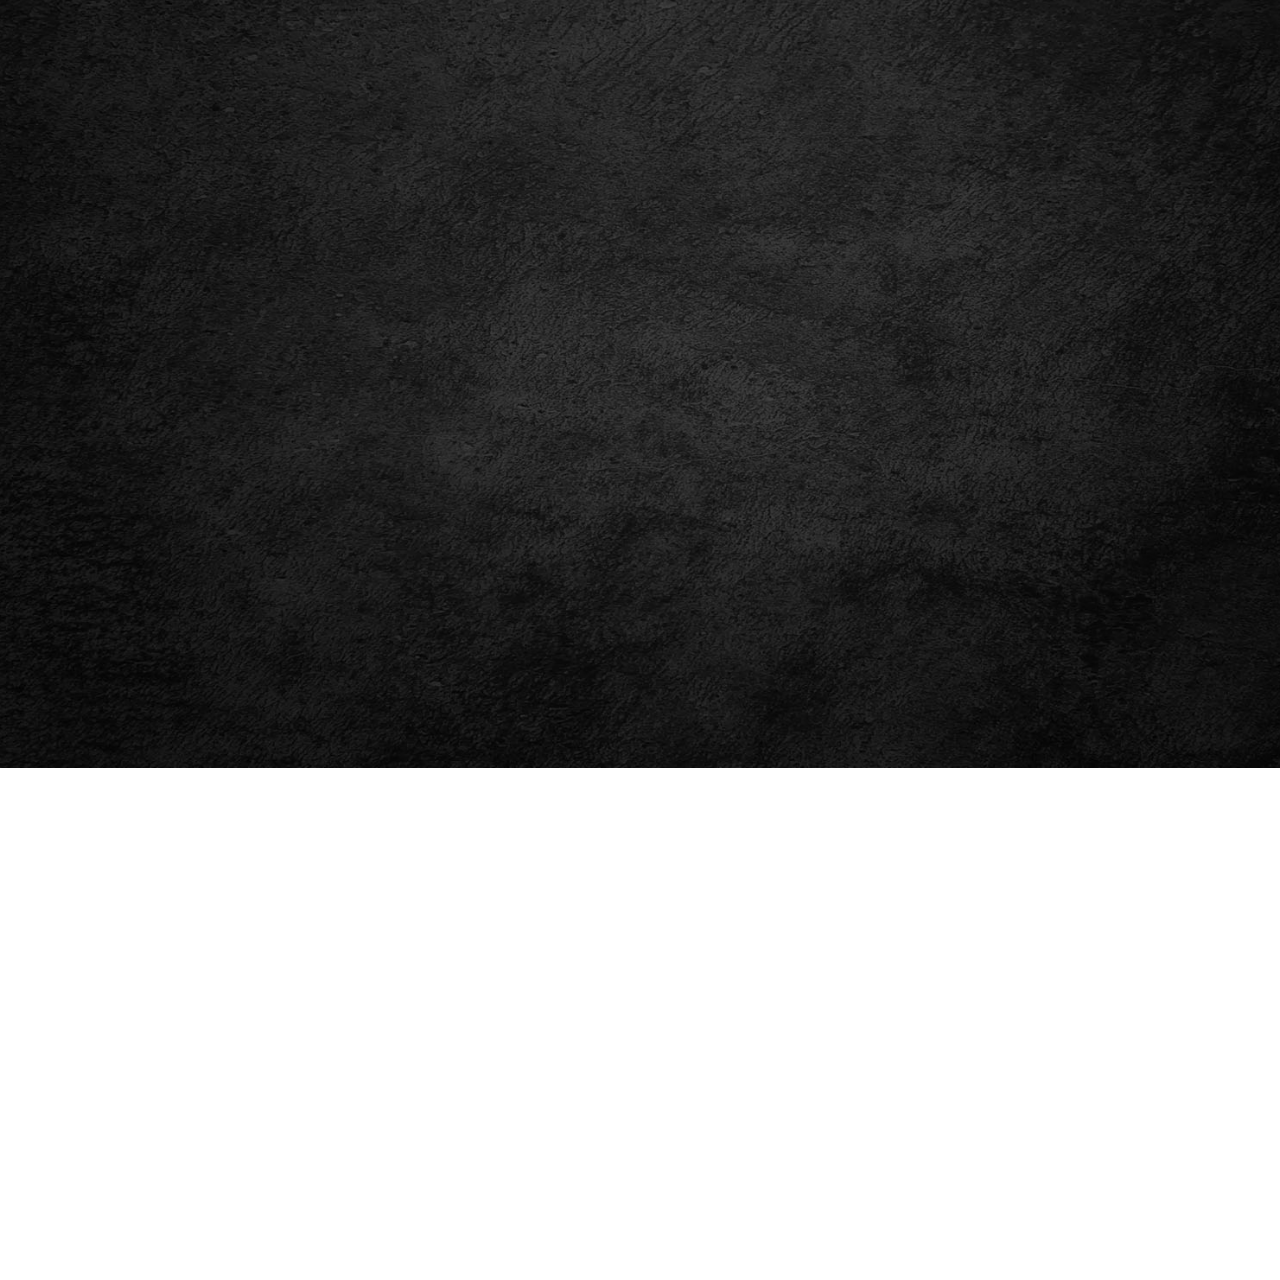
==== index.html @ d7271b4d "create hero secsion" ====
<!DOCTYPE html>
<html lang="en">

<head>
  <meta charset="UTF-8">
  <meta http-equiv="X-UA-Compatible" content="IE=edge">
  <meta name="viewport" content="width=device-width, initial-scale=1.0">
  <title>Responsive 3D Parallax Website</title>
  <script src="https://cdn.tailwindcss.com"></script>
  <!-- <script type="module" src="https://unpkg.com/ionicons@7.1.0/dist/ionicons/ionicons.esm.js"></script>
  <script nomodule src="https://unpkg.com/ionicons@7.1.0/dist/ionicons/ionicons.js"></script> -->
  <link rel="stylesheet" href="https://cdnjs.cloudflare.com/ajax/libs/font-awesome/6.6.0/css/all.min.css" />
  <link rel="stylesheet" href="./assest/css/home-hero-style.css">
</head>

<body>

  <header class="hide">
    <nav>
      <img src="./assest/img/logo.png" alt="Travelo" class="logo">
      <ul class="main-nav">
        <!-- <li>
          <a href="#">Login</a>
        </li>
        <li>
          <a href="#">Sign up</a>
        </li> -->
        <li class="hamburger">
          <a href="#">
            <ion-icon name="menu-outline" class="text-5xl mt-2" onclick="Menu(this)"></ion-icon>
          </a>
        </li>
      </ul>

      <ul id="mainMenuTitle" class="lg:grid lg:grid-cols-4 lg:items-start lg:pl-5 z-[-1] static absolute bg-gray-700 w-full left-0 opacity-0 top-[-400px] left-0 py-0 pl-0 transition-all ease-in-out duration-700 lg:duration-500">
        <!-- <ul class="md:grid md:grid-cols-4 md:items-center z-[-1] md:z-auto md:static absolute bg-gray-700 w-full left-0 md:w-auto md:py-0 py-4 md:pl-0 pl-7 opacity-0 top-[-400px] transition-all ease-in duration-500"> -->
          <li class="mx-4 mt-10 lg:mt-10">
            <div class="flex justify-between">
              <a href="#" class="lg:text-4xl sm:text-4xl text-2xl font-medium text-white uppercase hover:text-[#173c72] duration-500">Digital</a>
              <span class="lg:hidden block text-4xl text-gray-400">
                <ion-icon name="add-outline" onclick="SubMenu(this, 'subMenuTitle1')"></ion-icon>
              </span>
            </div>
            <ul id="subMenuTitle1" class="mt-4 opacity-0 max-h-0 overflow-hidden pl-5 transition-all ease-in-out duration-700 lg:opacity-100 lg:max-h-[1000px] lg:overflow-auto lg:pl-0 text-gray-100">
              <a href=""><li>Social Media Marketing</li></a>
              <a href=""><li>Social Media Optimization</li></a>
              <a href=""><li>Social Media Advertisement</li></a>
              <a href=""><li>Lead Generation</li></a>
              <a href=""><li>Google Ads</li></a>
              <a href=""><li>Graphic Design</li></a>
              <a href=""><li>Search Engine Optimization</li></a>
              <a href=""><li>Digital Strategy</li></a>
              <a href=""><li>Email Marketing</li></a>
              <a href=""><li>Influencer Marketing</li></a>
              <a href=""><li>Tiktok Advertising</li></a>
              <a href=""><li>Content Creation</li></a>
              <a href=""><li>Digital Analysis</li></a>
            </ul>
          </li>
    
          <li class="mx-4 mt-0 lg:mt-10">
            <div class="flex justify-between">
              <a href="#" class="lg:text-4xl sm:text-4xl text-2xl font-medium text-white uppercase hover:text-[#173c72] duration-500">Web</a>
              <span class="lg:hidden block text-4xl text-gray-400">
                <ion-icon name="add-outline" onclick="SubMenu(this, 'subMenuTitle2')"></ion-icon>
              </span>
            </div>
            <ul id="subMenuTitle2" class="mt-4 opacity-0 max-h-0 overflow-hidden pl-5 transition-all ease-in-out duration-700 lg:opacity-100 lg:max-h-[1000px] lg:overflow-auto lg:pl-0 text-gray-100">
              <a href=""><li>Travel And Tourism</li></a>
              <a href=""><li>Corporate</li></a>
              <a href=""><li>Cosmetic & Beauty</li></a>
              <a href=""><li>Salon</li></a>
              <a href=""><li>Sport</li></a>
              <a href=""><li>Agriculture</li></a>
            </ul>
          </li>
    
          <li class="mx-4 mt-0 lg:mt-10">
            <div class="flex justify-between">
              <a href="#" class="lg:text-4xl sm:text-4xl text-2xl font-medium text-white uppercase hover:text-[#173c72] duration-500">Development</a>
              <span class="lg:hidden block text-4xl text-gray-400">
                <ion-icon name="add-outline" onclick="SubMenu(this, 'subMenuTitle3')"></ion-icon>
              </span>
            </div>
            <ul id="subMenuTitle3" class="mt-4 opacity-0 max-h-0 overflow-hidden pl-5 transition-all ease-in-out duration-700 lg:opacity-100 lg:max-h-[1000px] lg:overflow-auto lg:pl-0 text-gray-100">
              <a href=""><li>Web Application</li></a>
              <a href=""><li>Mobile Application</li></a>
            </ul>
          </li>
    
          <li class="mx-4 mt-0 lg:mt-10">
            <div class="flex justify-between">
              <a href="#" class="lg:text-4xl sm:text-4xl text-2xl font-medium text-white uppercase hover:text-[#173c72] duration-500">Studio</a>
              <span class="lg:hidden block text-4xl text-gray-400">
                <ion-icon name="add-outline" onclick="SubMenu(this, 'subMenuTitle4')"></ion-icon>
              </span>
            </div>
            <ul id="subMenuTitle4" class="mt-4 opacity-0 max-h-0 overflow-hidden pl-5 transition-all ease-in-out duration-700 lg:opacity-100 lg:max-h-[1000px] lg:overflow-auto lg:pl-0 text-gray-100">
              <a href=""><li>Videography</li></a>
              <a href=""><li>Photography</li></a>
            </ul>
          </li>
    
          <li class="mx-4 mt-0 lg:mt-10">
            <div class="flex justify-between">
              <a href="#" class="lg:text-4xl sm:text-4xl text-2xl font-medium text-white uppercase hover:text-[#173c72] duration-500">Events</a>
              <span class="lg:hidden block text-4xl text-gray-400">
                <ion-icon name="add-outline" onclick="SubMenu(this, 'subMenuTitle5')"></ion-icon>
              </span>
            </div>
            <ul id="subMenuTitle5" class="mt-4 opacity-0 max-h-0 overflow-hidden pl-5 transition-all ease-in-out duration-700 lg:opacity-100 lg:max-h-[1000px] lg:overflow-auto lg:pl-0 text-gray-100">
              <a href=""><li>Sanchraka Udawa</li></a>
              <a href=""><li>FHA-Maldives</li></a>
              <a href=""><li>Hotel Show Colombo</li></a>
              <a href=""><li>Cafe - Culinary Arts Food Expo</li></a>
              <a href=""><li>Boat Show Colombo</li></a>
              <a href=""><li>Lankapak</li></a>
            </ul>
          </li>
    
          <li class="mx-4 mt-0 lg:mt-10">
            <div class="flex justify-between">
              <a href="#" class="lg:text-4xl sm:text-4xl text-2xl font-medium text-white uppercase hover:text-[#173c72] duration-500">Industries</a>
              <span class="lg:hidden block text-4xl text-gray-400">
                <ion-icon name="add-outline" onclick="SubMenu(this, 'subMenuTitle6')"></ion-icon>
              </span>
            </div>
            <ul id="subMenuTitle6" class="mt-4 opacity-0 max-h-0 overflow-hidden pl-5 transition-all ease-in-out duration-700 lg:opacity-100 lg:max-h-[1000px] lg:overflow-auto lg:pl-0 text-gray-100">
              <a href=""><li>Travel</li></a>
              <a href=""><li>Corporate</li></a>
              <a href=""><li>Cosmetic</li></a>
              <a href=""><li>Salon</li></a>
              <a href=""><li>Sport</li></a>
              <a href=""><li>Agriculture</li></a>
            </ul>
          </li>
        
          <li class="mx-4 mt-0 lg:mt-10">
            <div class="flex justify-between">
              <a href="#" class="lg:text-4xl sm:text-4xl text-2xl font-medium text-white uppercase hover:text-[#173c72] duration-500">About Us</a>
              <!-- <span class="lg:hidden block text-4xl text-gray-400">
                <ion-icon name="add-outline" onclick="SubMenu(this, 'subMenuTitle7')"></ion-icon>
              </span> -->
            </div>
            <ul id="subMenuTitle7" class="mt-4 opacity-0 max-h-0 overflow-hidden pl-5 transition-all ease-in-out duration-700 lg:opacity-100 lg:max-h-[1000px] lg:overflow-auto lg:pl-0 text-gray-100">
              <!-- <li>SMM</li>
              <li>SMO</li>
              <li>LG</li>
              <li>GD</li>
              <li>SEO</li>
              <li>SMM</li>
              <li>SMO</li>
              <li>LG</li>
              <li>GD</li>
              <li>SEO</li>
              <li>SMM</li>
              <li>SMO</li>
              <li>LG</li>
              <li>GD</li>
              <li>SEO</li> -->
            </ul>
          </li>
    
          <li class="mx-4 mt-0 lg:mt-10">
            <div class="flex justify-between">
              <a href="#" class="lg:text-4xl sm:text-4xl text-2xl font-medium text-white uppercase hover:text-[#173c72] duration-500">Blog</a>
              <span class="lg:hidden block text-4xl text-gray-400">
                <ion-icon name="add-outline" onclick="SubMenu(this, 'subMenuTitle8')"></ion-icon>
              </span>
            </div>
            <ul id="subMenuTitle8" class="mt-4 opacity-0 max-h-0 overflow-hidden pl-5 transition-all ease-in-out duration-700 lg:opacity-100 lg:max-h-[1000px] lg:overflow-auto lg:pl-0 text-gray-100">
              <a href=""><li>Lorem ipsum dolor sit, amet consectetur adipisicing elit</li></a>
              <a href=""><li>Lorem ipsum dolor sit, amet consectetur adipisicing elit</li></a>
              <a href=""><li>Lorem ipsum dolor sit, amet consectetur adipisicing elit</li></a>
              <a href=""><li>Lorem ipsum dolor sit, amet consectetur adipisicing elit</li></a>
              <a href=""><li>Lorem ipsum dolor sit, amet consectetur adipisicing elit</li></a>
            </ul>
          </li>
    
          <li class="mx-4 mt-0 lg:mt-10">
            <div class="flex justify-between">
              <a href="#" class="lg:text-4xl sm:text-4xl text-2xl font-medium text-white uppercase hover:text-[#173c72] duration-500">Contact</a>
              <!-- <span class="lg:hidden block text-4xl text-gray-400">
                <ion-icon name="add-outline" onclick="SubMenu(this, 'subMenuTitle9')"></ion-icon>
              </span> -->
            </div>
            <ul id="subMenuTitle9" class="mt-4 opacity-0 max-h-0 overflow-hidden pl-5 transition-all ease-in-out duration-700 lg:opacity-100 lg:max-h-[1000px] lg:overflow-auto lg:pl-0 text-gray-100">
              <!-- <li>SMM</li>
              <li>SMO</li>
              <li>LG</li>
              <li>GD</li>
              <li>SEO</li>
              <li>SMM</li>
              <li>SMO</li>
              <li>LG</li>
              <li>GD</li>
              <li>SEO</li>
              <li>SMM</li>
              <li>SMO</li>
              <li>LG</li>
              <li>GD</li>
              <li>SEO</li> -->
            </ul>
          </li>
    
          <li class="mx-4 mt-0 lg:mt-10">
            <div class="flex justify-between">
              <a href="#" class="lg:text-4xl sm:text-4xl text-2xl font-medium uppercase text-white hover:text-[#173c72] duration-500">Careers</a>
              <!-- <span class="lg:hidden block text-4xl text-gray-400">
                <ion-icon name="add-outline" onclick="SubMenu(this, 'subMenuTitle10')"></ion-icon>
              </span> -->
            </div>
            <ul id="subMenuTitle10" class="mt-4 opacity-0 max-h-0 overflow-hidden pl-5 transition-all ease-in-out duration-700 lg:opacity-100 lg:max-h-[1000px] lg:overflow-auto lg:pl-0 text-gray-100">
              <!-- <li>SMM</li>
              <li>SMO</li>
              <li>LG</li>
              <li>GD</li>
              <li>SEO</li>
              <li>SMM</li>
              <li>SMO</li>
              <li>LG</li>
              <li>GD</li>
              <li>SEO</li>
              <li>SMM</li>
              <li>SMO</li>
              <li>LG</li>
              <li>GD</li>
              <li>SEO</li> -->
            </ul>
          </li>
    
        </ul>
    </nav>
  </header>

  <main>
    <div class="vignette hide"></div>
    <img src="./assest/img/home-hero/backgroung.jpg" alt="" data-speedx="0.3" data-speedy="0.38" data-speedz="0" data-rotation="0" data-distance="-200" class="parallax bg-img">
    <img src="./assest/img/home-hero//fog_7.png" alt="" data-speedx="0.27" data-speedy="0.32" data-speedz="0" data-rotation="0" data-distance="850" class="parallax fog-7">
    <img src="./assest/img/home-hero//mountain_10.png" alt="" data-speedx="0.195" data-speedy="0.305" data-speedz="0" data-rotation="0" data-distance="1100" class="parallax mountain-10">
    <img src="./assest/img/home-hero//fog_6.png" alt="" data-speedx="0.25" data-speedy="0.28" data-speedz="0" data-rotation="0" data-distance="1400" class="parallax fog-6">
    <img src="./assest/img/home-hero//mountain_9.png" alt="" data-speedx="0.125" data-speedy="0.155" data-speedz="0.15" data-rotation="0.2" data-distance="1700" class="parallax mountain-9">
    <img src="./assest/img/home-hero//mountain_8.png" alt="" data-speedx="0.1" data-speedy="0.11" data-speedz="0" data-rotation="0.2" data-distance="1800"  class="parallax mountain-8">
    <img src="./assest/img/home-hero//fog_5.png" alt="" data-speedx="0.16" data-speedy="0.105" data-speedz="0" data-rotation="0" data-distance="1900"  class="parallax fog-5">
    <img src="./assest/img/home-hero//mountain_7.png" alt="" data-speedx="0.1" data-speedy="0.1" data-speedz="0" data-rotation="0.09"
    data-distance="2000"  class="parallax mountain-7">
    <div class="text parallax" data-speedx="0.07" data-speedy="0.07" data-speedz="0" data-rotation="0.11" >
      <h2>Sri Lanka</h2>
      <h1><span class="multiText"></span></h1>
    </div>
    <img src="img/mountain_6.png" alt="" data-speedx="0.09" data-speedy="0.08" data-speedz="0.5" data-rotation="0.09"
    data-distance="2300"  class="parallax mountain-6">
    <!-- <img src="img/mountain_6.png" alt="" data-speedx="0.0.065" data-speedy="0.05" data-speedz="0.5" data-rotation="0.12" data-distance="2300"  class="parallax mountain-6"> -->
    <img src="./assest/img/home-hero/fog_4.png" alt="" data-speedx="0.135" data-speedy="0.04" data-speedz="0" data-rotation="0" data-distance="2400" class="parallax fog-4">
    <img src="./assest/img/home-hero/mountain_5.png" alt="" data-speedx="0.08" data-speedy="0.03" data-speedz="0.13" data-rotation="0.1" data-distance="2550" class="parallax mountain-5">
    <img src="./assest/img/home-hero/fog_3.png" alt="" data-speedx="0.11" data-speedy="0.018" data-speedz="0" data-rotation="0" data-distance="2800" class="parallax fog-3">
    <img src="./assest/img/home-hero/mountain_4.png" alt="" data-speedx="0.059" data-speedy="0.024" data-speedz="0.35" data-rotation="0.14" data-distance="3200" class="parallax mountain-4">
    <img src="./assest/img/home-hero/mountain_3.png" alt="" data-speedx="0.04" data-speedy="0.018" data-speedz="0.32" data-rotation="0.05" data-distance="3400" class="parallax mountain-3">
    <img src="./assest/img/home-hero/fog_2.png" alt="" data-speedx="0.15" data-speedy="0.0115" data-speedz="0" data-rotation="0" data-distance="3600" class="parallax fog-2">
    <img src="./assest/img/home-hero/mountain_2.png" alt="" data-speedx="0.0235" data-speedy="0.013" data-speedz="0.42" data-rotation="0.15" data-distance="3800" class="parallax mountain-2">
    <img src="./assest/img/home-hero/mountain_1.png" alt="" data-speedx="0.027" data-speedy="0.018" data-speedz="0.53" data-rotation="0.2" data-distance="4000" class="parallax mountain-1">
    <img src="./assest/img/home-hero/sun_rays.png" alt="" class="sun-rays hide">
    <img src="./assest/img/home-hero/black_shadow.png" alt="" class="black-shadow hide">
    <img src="./assest/img/home-hero/fog_1.png" alt="" data-speedx="0.12" data-speedy="0.01" data-speedz="0" data-rotation="0" data-distance="4200" class="parallax fog-1">
    <!-- <img src="img/fog_1.png" alt="" data-speedx="0.12" data-speedy="0.01" data-rotation="0" data-distance="4200" class="parallax fog-1"> -->
  </main>


  <!-- <script src="https://cdn.jsdelivr.net/npm/gsap@3.12.5/dist/gsap.min.js"></script> -->
  <script src="./assest/js/gsap.min.js"></script>
  <script src="./assest/js/homeHero.js" defer></script>
  <script src="https://unpkg.com/typed.js@2.1.0/dist/typed.umd.js"></script>
</body>

</html>
---- assest/css/home-hero-style.css ----
@import url("https://fonts.googleapis.com/css2?family=Poppins:wght@100;300;400;800&display=swap");

*,
*::before,
*::after {
    padding: 0;
    margin: 0;
    box-sizing: border-box;
}

body {
    font-family: "Poppins", sans-serif;
    /* background-color: #333; */
}

::selection {
    background-color: #0b372dbb;
}

.logo {
    width: 200px;
}

header {
    position: absolute;
    z-index: 9999;
    width: 100%;
    padding: 0.9rem 0;
    top: 0;
    left: 0;
    border-bottom: 1px solid rgba(255, 255, 255, 0.1);
}

header nav {
    max-width: 1400px;
    margin: 0 auto;
    padding: 0 2rem;
    display: flex;
    justify-content: space-between;
    align-items: center;
}

header .main-nav {
    display: flex;
    list-style: none;
    align-items: center;
}

header .main-nav a {
    text-decoration: none;
    color: #fff;
    padding: 0 1.5rem;
    text-transform: uppercase;
    font-weight: 300;
    font-size: 0.83rem;
}

.hamburger a {
    font-size: 1.05rem;
    padding: 0 3rem;
}

/* .hamburger {
    padding-left: 1.5rem;
}

.hamburger a {
    padding: 0;
    width: 37px;
    height: 37px;
    display: flex;
    border-radius: 50%;
    background-color: rgba(115, 115, 115, 0);
    backdrop-filter: blur(10px);
    -webkit-backdrop-filter: blur(10px);
    justify-content: center;
    align-items: center;
} */

/* .hamburger .bar {
    position: relative;
    width: 52%;
    height: 1.3px;
    background-color: #fff;
    border-radius: 2px;
}

.hamburger .bar::before,
.hamburger .bar::after {
    content: "";
    position: absolute;
    left: 50%;
    transform: translateX(-50%);
    width: 60%;
    height: 100%;
    background-color: inherit;
    border-radius: 2px;
}

.hamburger .bar::before {
    top: -4.5px;
}

.hamburger .bar::after {
    top: 4.5px;
} */

main {
    /* background-color: #353; */
    position: relative;
    height: 100vh;
    /* width: 100vw; */
    overflow: hidden;
}

.parallax {
    pointer-events: none;
    transition: cubic-bezier(.2,.49,.32,.99);
}

.bg-img {
    position: absolute;
    width: 194.44%;
    top: 1.86%;
    left: 50.69%;
    z-index: 1;
    max-width: none;
}

.fog-7 {
    position: absolute;
    width: 15%;
    top: 37.7%;
    left: 90.8%;
    z-index: 2;
}

.mountain-10 {
    position: absolute;
    z-index: 3;
    top: 40.58%;
    width: 15%;
    left: 80.84%;
}

.fog-2 {
    position: absolute;
    z-index: 4;
    top: 35.73%;
    left: 0.5%;
    width: 15%;
}

.mountain-9 {
    position: absolute;
    z-index: 5;
    top: 35.69%;
    width: 15%;
    left: 18.26%;
}

.mountain-8 {
    position: absolute;
    z-index: 6;
    top: 51.85%;
    width: 15%;
    left: 26%;
}

.fog-3 {
    position: absolute;
    z-index: 7;
    top: 91.11%;
    left: 52%;
    width: 15%;
}

.mountain-7 {
    position: absolute;
    z-index: 16;
    top: 81.58%;
    left: 38%;
    width: 15%;
}

.text {
    position: absolute;
    z-index: 9;
    top: 38.9%;
    left: 50%;
    text-align: center;
    text-transform: uppercase;
    pointer-events: auto;
    color: #fff;
}

.text h2 {
    font-weight: 100;
    font-size: 4.5rem;
    line-height: 0.88;
}

.text h1 {
    font-weight: 700;
    font-size: 6rem;
    line-height: 0.88;
}

.mountain-6 {
    position: absolute;
    z-index: 10;
    top: 85.68%;
    width: 15%;
    left: 92.14%;
}

.fog-4 {
    position: absolute;
    z-index: 11;
    top: 60.68%;
    left: 0.6%;
    width: 15%;
}

.mountain-5 {
    position: absolute;
    z-index: 12;
    top: 83.21%;
    width: 15%;
    left: 69%;
}

.fog-5 {
    position: absolute;
    z-index: 13;
    top: 50.4%;
    left: 8%;
    width: 15%;
}

.mountain-4 {
    position: absolute;
    z-index: 14;
    top: 77.28%;
    width: 15%;
    left: 23.5%;
}

.mountain-3 {
    position: absolute;
    z-index: 15;
    top: 66.42%;
    left: 90%;
    width: 15%;
}

.fog-6 {
    position: absolute;
    z-index: 8;
    width: 15%;
    top: 29.54%;
    left: 71.18%;
}

.mountain-2 {
    position: absolute;
    z-index: 17;
    top: 73.21%;
    left: 78.6%;
    width: 15%;
}

.mountain-1 {
    position: absolute;
    z-index: 18;
    top: 80.3%;
    left: 8.26%;
    width: 15%;
}

.sun-rays {
    position: absolute;
    z-index: 19;
    top: 0;
    right: 0;
    width: 41.32%;
    pointer-events: none;
}

.black-shadow {
    position: absolute;
    z-index: 20;
    bottom: 0;
    right: 0;
    width: 100%;
    pointer-events: none;
}

.fog-1 {
    position: absolute;
    z-index: 21;
    top: 29.26%;
    left: 100%;
    width: 15%;
}

.vignette {
    position: absolute;
    z-index: 100;
    width: 100%;
    height: 100%;
    top: 0;
    left: 0;
    background: radial-gradient(ellipse at center,
            rgba(0, 0, 0, 0) 65% rgba(0, 0, 0, 0.7));
    pointer-events: none;
}

@media (max-width: 1100px) {
    .text h1 {
        font-size: 5.8rem;
    }

    .text h2 {
        font-size: 4.7rem;
    }
}

@media (max-width: 725px) {
    .text h1 {
        font-size: 5rem;
        line-height: 1.1;
    }

    .text h2 {
        font-size: 4.1rem;
        line-height: 1.1;
    }

    header nav {
        padding: 0 1rem;
    }

    .logo {
        width: 200px;
    }

    header ul a {
        font-size: 0.73rem;
        padding: 0 0.9rem;
    }

    .search a {
        font-size: 0.85rem;
        padding: 0 1.8rem;
    }

    .hamburger {
        padding-left: 0.9rem;
    }

    .hamburger a {
        height: 30px;
        width: 30px;
    }

    .bg-img {
        width: initial;
        height: 311.104%;
    }

    .fog-7 {
        width: 15%;
        /* height: 211.104%; */
    }
    
    .mountain-10 {
        width: 15%;
        top: 65.54%;
        left: 61.18%;
        /* height: 96.66%; */
    }
    
    .fog-2 {
        width: 15%;
        top: 30.26%;
        left: 12%;
        /* height: 203.68%; */
    }
    
    .mountain-9 {
        width: 15%;
        top: 85.68%;
        left: 38.6%;
        /* height: 51.44%; */
    }
    
    .mountain-8 {
        width: 15%;
        top: 60.68%;
        left: 30.6%;
        /* height: 87.33%; */
    }
    
    .fog-3 {
        width: 15%;
        /* height: 49.9%; */
    }
    
    .mountain-7 {
        width: 15%;
        top: 75.68%;
        left: 50.6%;
        /* height: 57.22%; */
    }
    
    
    .mountain-6 {
        width: 15%;
        /* height: 42.61%; */
    }
    
    .fog-4 {
        width: 15%;
        top: 70.68%;
        left: 8.6%;
        /* height: 60.34%; */
    }
    
    .mountain-5 {
        width: 15%;
        /* height: 64.78%; */
    }
    
    .fog-5 {
        width: 15%;
        top: 55.68%;
        left: 8.6%;
        /* height: 159.44%; */
    }
    
    .mountain-4 {
        width: 15%;
        /* height: 81.94%; */
    }
    
    .mountain-3 {
        width: 15%;
        /* height: 46.56%; */
    }
    
    .fog-6 {
        width: 15%;
        top: 55.54%;
        left: 71.18%;
        /* height: 157.55%; */
    }
    
    .mountain-2 {
        width: 15%;
        top: 73.21%;
        left: 78.6%;
    }
    
    .mountain-1 {
        width: 15%;
        top: 90.3%;
        left: 8.26%;
        /* height: 59.44%; */
    }
    
    /* .sun-rays {
        position: absolute;
        z-index: 19;
        top: 0;
        right: 0;
        width: 41.32%;
        pointer-events: none;
    }
    
    .black-shadow {
        position: absolute;
        z-index: 20;
        bottom: 0;
        right: 0;
        width: 100%;
        pointer-events: none;
    } */
    
    .fog-1 {
        width: 15%;
        top: 29.26%;
        left: 85%;
        /* height: 178.88%; */
    }
}

@media (max-width: 520px) {
    .text h1 {
        font-size: 3.3rem;
    }

    .text h2 {
        font-size: 2.6rem;
    }
}
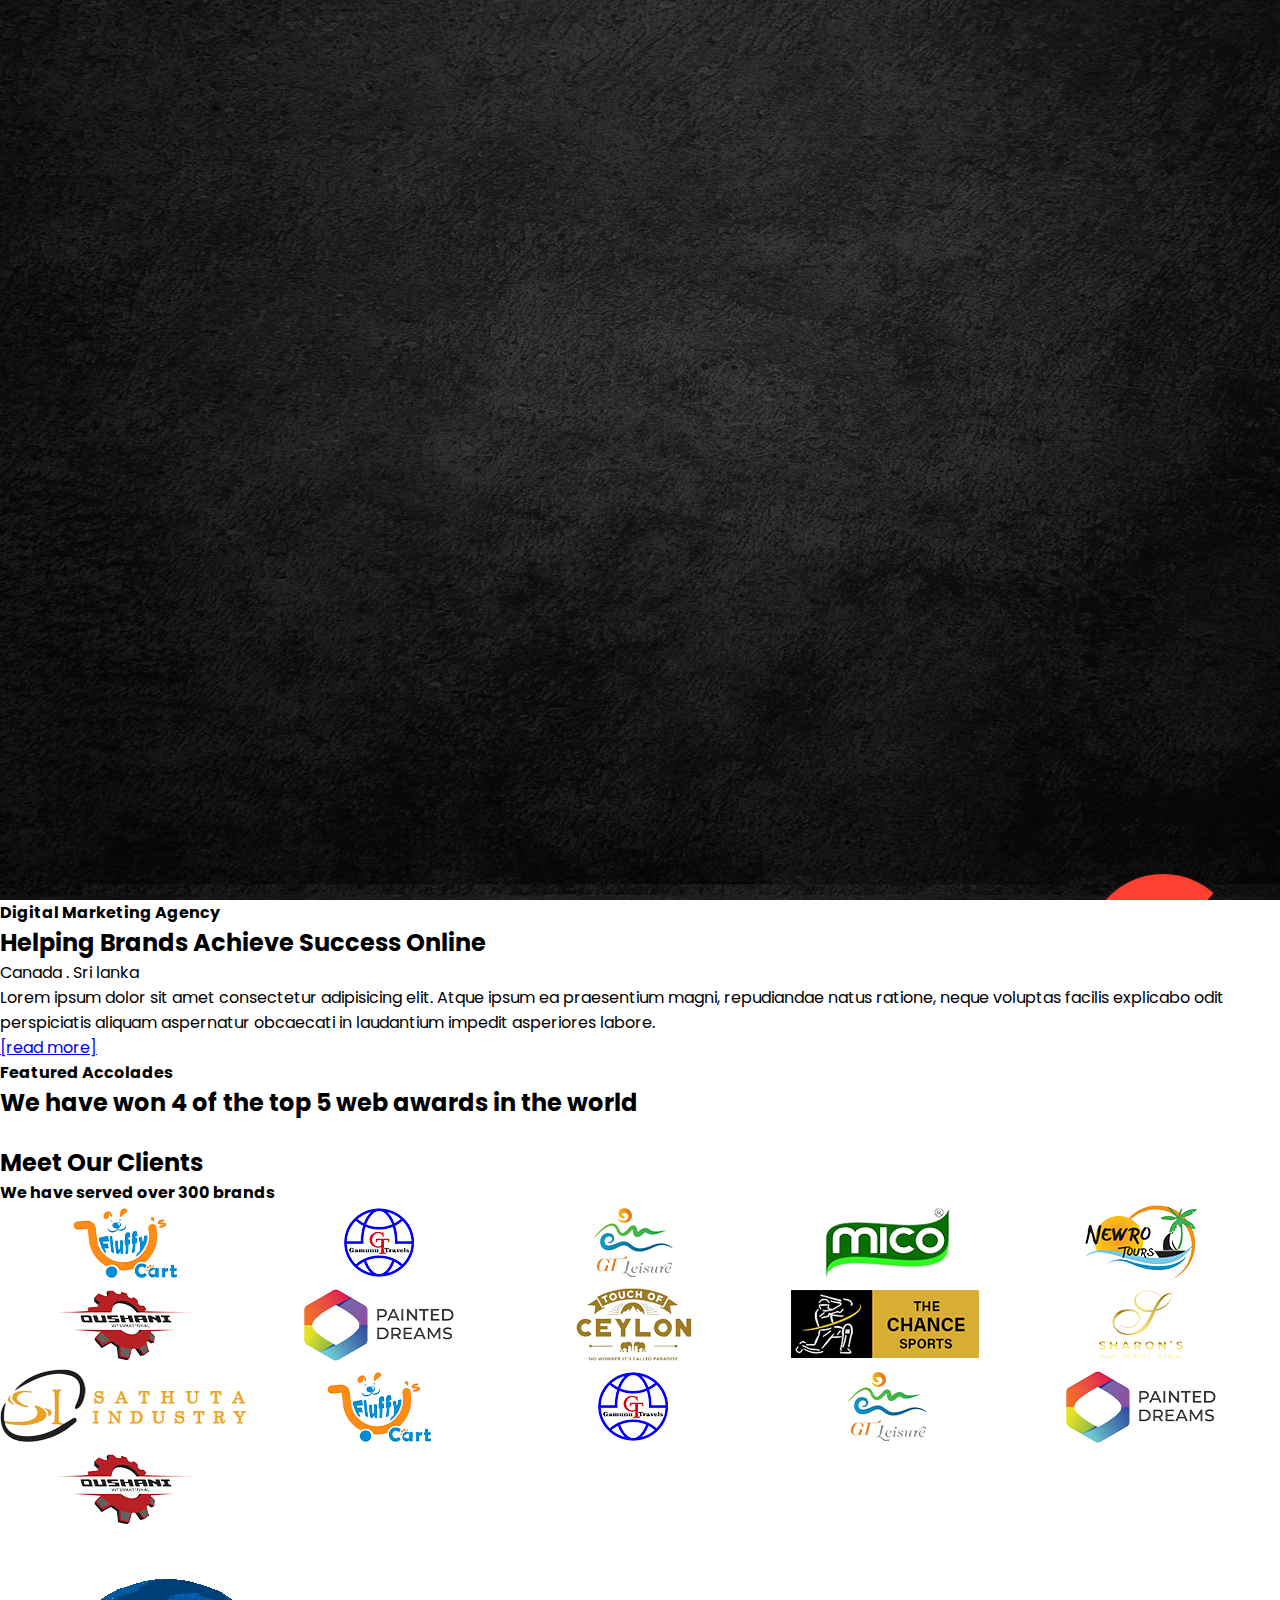
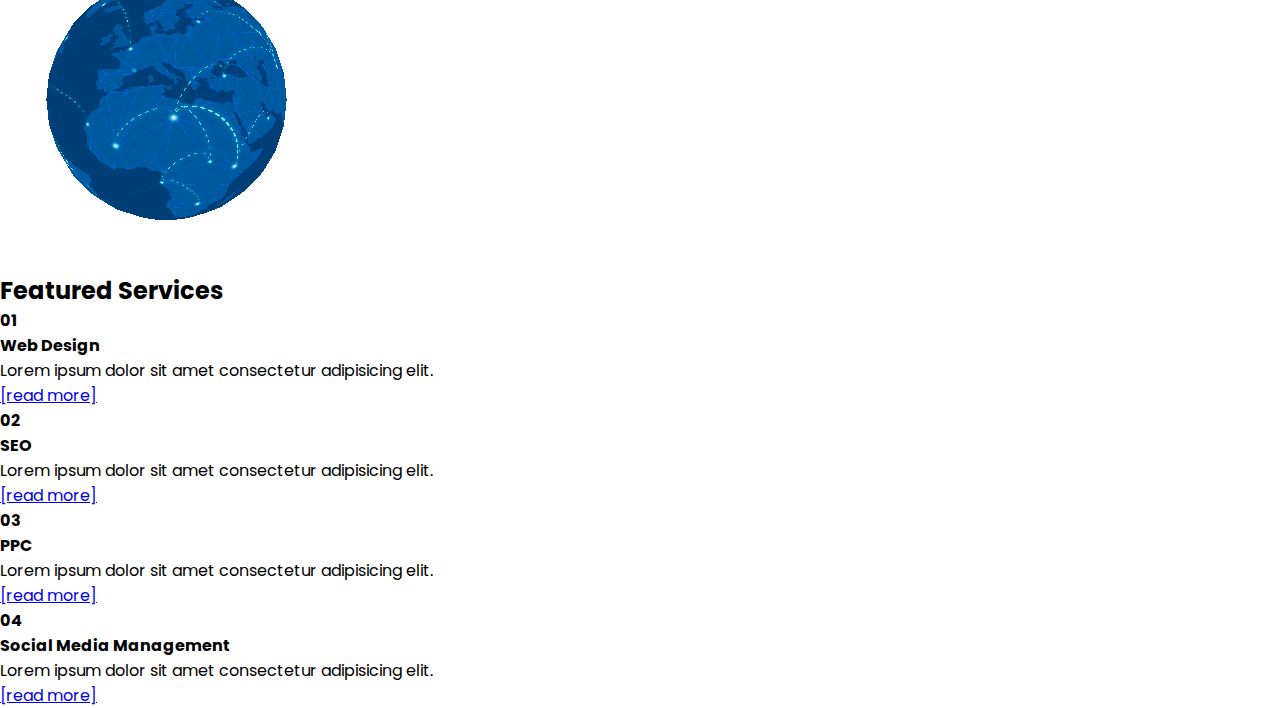
==== commit a6a8b61b: "update" ====
--- a/index.html
+++ b/index.html
@@ -5,11 +5,12 @@
   <meta charset="UTF-8">
   <meta http-equiv="X-UA-Compatible" content="IE=edge">
   <meta name="viewport" content="width=device-width, initial-scale=1.0">
-  <title>Responsive 3D Parallax Website</title>
+  <title>AI TECHNOLOGIES</title>
+  <link rel="shortcut icon" href="./assest/img/favicon.png" type="image/x-icon">
   <script src="https://cdn.tailwindcss.com"></script>
-  <!-- <script type="module" src="https://unpkg.com/ionicons@7.1.0/dist/ionicons/ionicons.esm.js"></script>
-  <script nomodule src="https://unpkg.com/ionicons@7.1.0/dist/ionicons/ionicons.js"></script> -->
-  <link rel="stylesheet" href="https://cdnjs.cloudflare.com/ajax/libs/font-awesome/6.6.0/css/all.min.css" />
+  <script type="module" src="https://unpkg.com/ionicons@7.1.0/dist/ionicons/ionicons.esm.js"></script>
+  <script nomodule src="https://unpkg.com/ionicons@7.1.0/dist/ionicons/ionicons.js"></script>
+  <!-- <link rel="stylesheet" href="https://cdnjs.cloudflare.com/ajax/libs/font-awesome/6.6.0/css/all.min.css" /> -->
   <link rel="stylesheet" href="./assest/css/home-hero-style.css">
 </head>
 
@@ -32,118 +33,204 @@
         </li>
       </ul>
 
-      <ul id="mainMenuTitle" class="lg:grid lg:grid-cols-4 lg:items-start lg:pl-5 z-[-1] static absolute bg-gray-700 w-full left-0 opacity-0 top-[-400px] left-0 py-0 pl-0 transition-all ease-in-out duration-700 lg:duration-500">
+      <ul id="mainMenuTitle"
+        class="lg:grid lg:grid-cols-4 lg:items-start lg:pl-5 z-[-1] static absolute bg-gray-700 w-full left-0 opacity-0 top-[-400px] left-0 py-0 pl-0 transition-all ease-in-out duration-700 lg:duration-500">
         <!-- <ul class="md:grid md:grid-cols-4 md:items-center z-[-1] md:z-auto md:static absolute bg-gray-700 w-full left-0 md:w-auto md:py-0 py-4 md:pl-0 pl-7 opacity-0 top-[-400px] transition-all ease-in duration-500"> -->
-          <li class="mx-4 mt-10 lg:mt-10">
-            <div class="flex justify-between">
-              <a href="#" class="lg:text-4xl sm:text-4xl text-2xl font-medium text-white uppercase hover:text-[#173c72] duration-500">Digital</a>
-              <span class="lg:hidden block text-4xl text-gray-400">
-                <ion-icon name="add-outline" onclick="SubMenu(this, 'subMenuTitle1')"></ion-icon>
-              </span>
-            </div>
-            <ul id="subMenuTitle1" class="mt-4 opacity-0 max-h-0 overflow-hidden pl-5 transition-all ease-in-out duration-700 lg:opacity-100 lg:max-h-[1000px] lg:overflow-auto lg:pl-0 text-gray-100">
-              <a href=""><li>Social Media Marketing</li></a>
-              <a href=""><li>Social Media Optimization</li></a>
-              <a href=""><li>Social Media Advertisement</li></a>
-              <a href=""><li>Lead Generation</li></a>
-              <a href=""><li>Google Ads</li></a>
-              <a href=""><li>Graphic Design</li></a>
-              <a href=""><li>Search Engine Optimization</li></a>
-              <a href=""><li>Digital Strategy</li></a>
-              <a href=""><li>Email Marketing</li></a>
-              <a href=""><li>Influencer Marketing</li></a>
-              <a href=""><li>Tiktok Advertising</li></a>
-              <a href=""><li>Content Creation</li></a>
-              <a href=""><li>Digital Analysis</li></a>
-            </ul>
-          </li>
-    
-          <li class="mx-4 mt-0 lg:mt-10">
-            <div class="flex justify-between">
-              <a href="#" class="lg:text-4xl sm:text-4xl text-2xl font-medium text-white uppercase hover:text-[#173c72] duration-500">Web</a>
-              <span class="lg:hidden block text-4xl text-gray-400">
-                <ion-icon name="add-outline" onclick="SubMenu(this, 'subMenuTitle2')"></ion-icon>
-              </span>
-            </div>
-            <ul id="subMenuTitle2" class="mt-4 opacity-0 max-h-0 overflow-hidden pl-5 transition-all ease-in-out duration-700 lg:opacity-100 lg:max-h-[1000px] lg:overflow-auto lg:pl-0 text-gray-100">
-              <a href=""><li>Travel And Tourism</li></a>
-              <a href=""><li>Corporate</li></a>
-              <a href=""><li>Cosmetic & Beauty</li></a>
-              <a href=""><li>Salon</li></a>
-              <a href=""><li>Sport</li></a>
-              <a href=""><li>Agriculture</li></a>
-            </ul>
-          </li>
-    
-          <li class="mx-4 mt-0 lg:mt-10">
-            <div class="flex justify-between">
-              <a href="#" class="lg:text-4xl sm:text-4xl text-2xl font-medium text-white uppercase hover:text-[#173c72] duration-500">Development</a>
-              <span class="lg:hidden block text-4xl text-gray-400">
-                <ion-icon name="add-outline" onclick="SubMenu(this, 'subMenuTitle3')"></ion-icon>
-              </span>
-            </div>
-            <ul id="subMenuTitle3" class="mt-4 opacity-0 max-h-0 overflow-hidden pl-5 transition-all ease-in-out duration-700 lg:opacity-100 lg:max-h-[1000px] lg:overflow-auto lg:pl-0 text-gray-100">
-              <a href=""><li>Web Application</li></a>
-              <a href=""><li>Mobile Application</li></a>
-            </ul>
-          </li>
-    
-          <li class="mx-4 mt-0 lg:mt-10">
-            <div class="flex justify-between">
-              <a href="#" class="lg:text-4xl sm:text-4xl text-2xl font-medium text-white uppercase hover:text-[#173c72] duration-500">Studio</a>
-              <span class="lg:hidden block text-4xl text-gray-400">
-                <ion-icon name="add-outline" onclick="SubMenu(this, 'subMenuTitle4')"></ion-icon>
-              </span>
-            </div>
-            <ul id="subMenuTitle4" class="mt-4 opacity-0 max-h-0 overflow-hidden pl-5 transition-all ease-in-out duration-700 lg:opacity-100 lg:max-h-[1000px] lg:overflow-auto lg:pl-0 text-gray-100">
-              <a href=""><li>Videography</li></a>
-              <a href=""><li>Photography</li></a>
-            </ul>
-          </li>
-    
-          <li class="mx-4 mt-0 lg:mt-10">
-            <div class="flex justify-between">
-              <a href="#" class="lg:text-4xl sm:text-4xl text-2xl font-medium text-white uppercase hover:text-[#173c72] duration-500">Events</a>
-              <span class="lg:hidden block text-4xl text-gray-400">
-                <ion-icon name="add-outline" onclick="SubMenu(this, 'subMenuTitle5')"></ion-icon>
-              </span>
-            </div>
-            <ul id="subMenuTitle5" class="mt-4 opacity-0 max-h-0 overflow-hidden pl-5 transition-all ease-in-out duration-700 lg:opacity-100 lg:max-h-[1000px] lg:overflow-auto lg:pl-0 text-gray-100">
-              <a href=""><li>Sanchraka Udawa</li></a>
-              <a href=""><li>FHA-Maldives</li></a>
-              <a href=""><li>Hotel Show Colombo</li></a>
-              <a href=""><li>Cafe - Culinary Arts Food Expo</li></a>
-              <a href=""><li>Boat Show Colombo</li></a>
-              <a href=""><li>Lankapak</li></a>
-            </ul>
-          </li>
-    
-          <li class="mx-4 mt-0 lg:mt-10">
-            <div class="flex justify-between">
-              <a href="#" class="lg:text-4xl sm:text-4xl text-2xl font-medium text-white uppercase hover:text-[#173c72] duration-500">Industries</a>
-              <span class="lg:hidden block text-4xl text-gray-400">
-                <ion-icon name="add-outline" onclick="SubMenu(this, 'subMenuTitle6')"></ion-icon>
-              </span>
-            </div>
-            <ul id="subMenuTitle6" class="mt-4 opacity-0 max-h-0 overflow-hidden pl-5 transition-all ease-in-out duration-700 lg:opacity-100 lg:max-h-[1000px] lg:overflow-auto lg:pl-0 text-gray-100">
-              <a href=""><li>Travel</li></a>
-              <a href=""><li>Corporate</li></a>
-              <a href=""><li>Cosmetic</li></a>
-              <a href=""><li>Salon</li></a>
-              <a href=""><li>Sport</li></a>
-              <a href=""><li>Agriculture</li></a>
-            </ul>
-          </li>
-        
-          <li class="mx-4 mt-0 lg:mt-10">
-            <div class="flex justify-between">
-              <a href="#" class="lg:text-4xl sm:text-4xl text-2xl font-medium text-white uppercase hover:text-[#173c72] duration-500">About Us</a>
-              <!-- <span class="lg:hidden block text-4xl text-gray-400">
+        <li class="mx-4 mt-10 lg:mt-10">
+          <div class="flex justify-between">
+            <a href="#"
+              class="lg:text-4xl sm:text-4xl text-2xl font-medium text-white uppercase hover:text-[#173c72] duration-500">Digital</a>
+            <span class="lg:hidden block text-4xl text-gray-400">
+              <ion-icon name="add-outline" onclick="SubMenu(this, 'subMenuTitle1')"></ion-icon>
+            </span>
+          </div>
+          <ul id="subMenuTitle1"
+            class="mt-4 opacity-0 max-h-0 overflow-hidden pl-5 transition-all ease-in-out duration-700 lg:opacity-100 lg:max-h-[1000px] lg:overflow-auto lg:pl-0 text-gray-100">
+            <a href="">
+              <li>Social Media Marketing</li>
+            </a>
+            <a href="">
+              <li>Social Media Optimization</li>
+            </a>
+            <a href="">
+              <li>Social Media Advertisement</li>
+            </a>
+            <a href="">
+              <li>Lead Generation</li>
+            </a>
+            <a href="">
+              <li>Google Ads</li>
+            </a>
+            <a href="">
+              <li>Graphic Design</li>
+            </a>
+            <a href="">
+              <li>Search Engine Optimization</li>
+            </a>
+            <a href="">
+              <li>Digital Strategy</li>
+            </a>
+            <a href="">
+              <li>Email Marketing</li>
+            </a>
+            <a href="">
+              <li>Influencer Marketing</li>
+            </a>
+            <a href="">
+              <li>Tiktok Advertising</li>
+            </a>
+            <a href="">
+              <li>Content Creation</li>
+            </a>
+            <a href="">
+              <li>Digital Analysis</li>
+            </a>
+          </ul>
+        </li>
+
+        <li class="mx-4 mt-0 lg:mt-10">
+          <div class="flex justify-between">
+            <a href="#"
+              class="lg:text-4xl sm:text-4xl text-2xl font-medium text-white uppercase hover:text-[#173c72] duration-500">Web</a>
+            <span class="lg:hidden block text-4xl text-gray-400">
+              <ion-icon name="add-outline" onclick="SubMenu(this, 'subMenuTitle2')"></ion-icon>
+            </span>
+          </div>
+          <ul id="subMenuTitle2"
+            class="mt-4 opacity-0 max-h-0 overflow-hidden pl-5 transition-all ease-in-out duration-700 lg:opacity-100 lg:max-h-[1000px] lg:overflow-auto lg:pl-0 text-gray-100">
+            <a href="">
+              <li>Travel And Tourism</li>
+            </a>
+            <a href="">
+              <li>Corporate</li>
+            </a>
+            <a href="">
+              <li>Cosmetic & Beauty</li>
+            </a>
+            <a href="">
+              <li>Salon</li>
+            </a>
+            <a href="">
+              <li>Sport</li>
+            </a>
+            <a href="">
+              <li>Agriculture</li>
+            </a>
+          </ul>
+        </li>
+
+        <li class="mx-4 mt-0 lg:mt-10">
+          <div class="flex justify-between">
+            <a href="#"
+              class="lg:text-4xl sm:text-4xl text-2xl font-medium text-white uppercase hover:text-[#173c72] duration-500">Development</a>
+            <span class="lg:hidden block text-4xl text-gray-400">
+              <ion-icon name="add-outline" onclick="SubMenu(this, 'subMenuTitle3')"></ion-icon>
+            </span>
+          </div>
+          <ul id="subMenuTitle3"
+            class="mt-4 opacity-0 max-h-0 overflow-hidden pl-5 transition-all ease-in-out duration-700 lg:opacity-100 lg:max-h-[1000px] lg:overflow-auto lg:pl-0 text-gray-100">
+            <a href="">
+              <li>Web Application</li>
+            </a>
+            <a href="">
+              <li>Mobile Application</li>
+            </a>
+          </ul>
+        </li>
+
+        <li class="mx-4 mt-0 lg:mt-10">
+          <div class="flex justify-between">
+            <a href="#"
+              class="lg:text-4xl sm:text-4xl text-2xl font-medium text-white uppercase hover:text-[#173c72] duration-500">Studio</a>
+            <span class="lg:hidden block text-4xl text-gray-400">
+              <ion-icon name="add-outline" onclick="SubMenu(this, 'subMenuTitle4')"></ion-icon>
+            </span>
+          </div>
+          <ul id="subMenuTitle4"
+            class="mt-4 opacity-0 max-h-0 overflow-hidden pl-5 transition-all ease-in-out duration-700 lg:opacity-100 lg:max-h-[1000px] lg:overflow-auto lg:pl-0 text-gray-100">
+            <a href="">
+              <li>Videography</li>
+            </a>
+            <a href="">
+              <li>Photography</li>
+            </a>
+          </ul>
+        </li>
+
+        <li class="mx-4 mt-0 lg:mt-10">
+          <div class="flex justify-between">
+            <a href="#"
+              class="lg:text-4xl sm:text-4xl text-2xl font-medium text-white uppercase hover:text-[#173c72] duration-500">Events</a>
+            <span class="lg:hidden block text-4xl text-gray-400">
+              <ion-icon name="add-outline" onclick="SubMenu(this, 'subMenuTitle5')"></ion-icon>
+            </span>
+          </div>
+          <ul id="subMenuTitle5"
+            class="mt-4 opacity-0 max-h-0 overflow-hidden pl-5 transition-all ease-in-out duration-700 lg:opacity-100 lg:max-h-[1000px] lg:overflow-auto lg:pl-0 text-gray-100">
+            <a href="">
+              <li>Sanchraka Udawa</li>
+            </a>
+            <a href="">
+              <li>FHA-Maldives</li>
+            </a>
+            <a href="">
+              <li>Hotel Show Colombo</li>
+            </a>
+            <a href="">
+              <li>Cafe - Culinary Arts Food Expo</li>
+            </a>
+            <a href="">
+              <li>Boat Show Colombo</li>
+            </a>
+            <a href="">
+              <li>Lankapak</li>
+            </a>
+          </ul>
+        </li>
+
+        <li class="mx-4 mt-0 lg:mt-10">
+          <div class="flex justify-between">
+            <a href="#"
+              class="lg:text-4xl sm:text-4xl text-2xl font-medium text-white uppercase hover:text-[#173c72] duration-500">Industries</a>
+            <span class="lg:hidden block text-4xl text-gray-400">
+              <ion-icon name="add-outline" onclick="SubMenu(this, 'subMenuTitle6')"></ion-icon>
+            </span>
+          </div>
+          <ul id="subMenuTitle6"
+            class="mt-4 opacity-0 max-h-0 overflow-hidden pl-5 transition-all ease-in-out duration-700 lg:opacity-100 lg:max-h-[1000px] lg:overflow-auto lg:pl-0 text-gray-100">
+            <a href="">
+              <li>Travel</li>
+            </a>
+            <a href="">
+              <li>Corporate</li>
+            </a>
+            <a href="">
+              <li>Cosmetic</li>
+            </a>
+            <a href="">
+              <li>Salon</li>
+            </a>
+            <a href="">
+              <li>Sport</li>
+            </a>
+            <a href="">
+              <li>Agriculture</li>
+            </a>
+          </ul>
+        </li>
+
+        <li class="mx-4 mt-0 lg:mt-10">
+          <div class="flex justify-between">
+            <a href="#"
+              class="lg:text-4xl sm:text-4xl text-2xl font-medium text-white uppercase hover:text-[#173c72] duration-500">About
+              Us</a>
+            <!-- <span class="lg:hidden block text-4xl text-gray-400">
                 <ion-icon name="add-outline" onclick="SubMenu(this, 'subMenuTitle7')"></ion-icon>
               </span> -->
-            </div>
-            <ul id="subMenuTitle7" class="mt-4 opacity-0 max-h-0 overflow-hidden pl-5 transition-all ease-in-out duration-700 lg:opacity-100 lg:max-h-[1000px] lg:overflow-auto lg:pl-0 text-gray-100">
-              <!-- <li>SMM</li>
+          </div>
+          <ul id="subMenuTitle7"
+            class="mt-4 opacity-0 max-h-0 overflow-hidden pl-5 transition-all ease-in-out duration-700 lg:opacity-100 lg:max-h-[1000px] lg:overflow-auto lg:pl-0 text-gray-100">
+            <!-- <li>SMM</li>
               <li>SMO</li>
               <li>LG</li>
               <li>GD</li>
@@ -158,34 +245,48 @@
               <li>LG</li>
               <li>GD</li>
               <li>SEO</li> -->
-            </ul>
-          </li>
-    
-          <li class="mx-4 mt-0 lg:mt-10">
-            <div class="flex justify-between">
-              <a href="#" class="lg:text-4xl sm:text-4xl text-2xl font-medium text-white uppercase hover:text-[#173c72] duration-500">Blog</a>
-              <span class="lg:hidden block text-4xl text-gray-400">
-                <ion-icon name="add-outline" onclick="SubMenu(this, 'subMenuTitle8')"></ion-icon>
-              </span>
-            </div>
-            <ul id="subMenuTitle8" class="mt-4 opacity-0 max-h-0 overflow-hidden pl-5 transition-all ease-in-out duration-700 lg:opacity-100 lg:max-h-[1000px] lg:overflow-auto lg:pl-0 text-gray-100">
-              <a href=""><li>Lorem ipsum dolor sit, amet consectetur adipisicing elit</li></a>
-              <a href=""><li>Lorem ipsum dolor sit, amet consectetur adipisicing elit</li></a>
-              <a href=""><li>Lorem ipsum dolor sit, amet consectetur adipisicing elit</li></a>
-              <a href=""><li>Lorem ipsum dolor sit, amet consectetur adipisicing elit</li></a>
-              <a href=""><li>Lorem ipsum dolor sit, amet consectetur adipisicing elit</li></a>
-            </ul>
-          </li>
-    
-          <li class="mx-4 mt-0 lg:mt-10">
-            <div class="flex justify-between">
-              <a href="#" class="lg:text-4xl sm:text-4xl text-2xl font-medium text-white uppercase hover:text-[#173c72] duration-500">Contact</a>
-              <!-- <span class="lg:hidden block text-4xl text-gray-400">
+          </ul>
+        </li>
+
+        <li class="mx-4 mt-0 lg:mt-10">
+          <div class="flex justify-between">
+            <a href="#"
+              class="lg:text-4xl sm:text-4xl text-2xl font-medium text-white uppercase hover:text-[#173c72] duration-500">Blog</a>
+            <span class="lg:hidden block text-4xl text-gray-400">
+              <ion-icon name="add-outline" onclick="SubMenu(this, 'subMenuTitle8')"></ion-icon>
+            </span>
+          </div>
+          <ul id="subMenuTitle8"
+            class="mt-4 opacity-0 max-h-0 overflow-hidden pl-5 transition-all ease-in-out duration-700 lg:opacity-100 lg:max-h-[1000px] lg:overflow-auto lg:pl-0 text-gray-100">
+            <a href="">
+              <li>Lorem ipsum dolor sit, amet consectetur adipisicing elit</li>
+            </a>
+            <a href="">
+              <li>Lorem ipsum dolor sit, amet consectetur adipisicing elit</li>
+            </a>
+            <a href="">
+              <li>Lorem ipsum dolor sit, amet consectetur adipisicing elit</li>
+            </a>
+            <a href="">
+              <li>Lorem ipsum dolor sit, amet consectetur adipisicing elit</li>
+            </a>
+            <a href="">
+              <li>Lorem ipsum dolor sit, amet consectetur adipisicing elit</li>
+            </a>
+          </ul>
+        </li>
+
+        <li class="mx-4 mt-0 lg:mt-10">
+          <div class="flex justify-between">
+            <a href="#"
+              class="lg:text-4xl sm:text-4xl text-2xl font-medium text-white uppercase hover:text-[#173c72] duration-500">Contact</a>
+            <!-- <span class="lg:hidden block text-4xl text-gray-400">
                 <ion-icon name="add-outline" onclick="SubMenu(this, 'subMenuTitle9')"></ion-icon>
               </span> -->
-            </div>
-            <ul id="subMenuTitle9" class="mt-4 opacity-0 max-h-0 overflow-hidden pl-5 transition-all ease-in-out duration-700 lg:opacity-100 lg:max-h-[1000px] lg:overflow-auto lg:pl-0 text-gray-100">
-              <!-- <li>SMM</li>
+          </div>
+          <ul id="subMenuTitle9"
+            class="mt-4 opacity-0 max-h-0 overflow-hidden pl-5 transition-all ease-in-out duration-700 lg:opacity-100 lg:max-h-[1000px] lg:overflow-auto lg:pl-0 text-gray-100">
+            <!-- <li>SMM</li>
               <li>SMO</li>
               <li>LG</li>
               <li>GD</li>
@@ -200,18 +301,20 @@
               <li>LG</li>
               <li>GD</li>
               <li>SEO</li> -->
-            </ul>
-          </li>
-    
-          <li class="mx-4 mt-0 lg:mt-10">
-            <div class="flex justify-between">
-              <a href="#" class="lg:text-4xl sm:text-4xl text-2xl font-medium uppercase text-white hover:text-[#173c72] duration-500">Careers</a>
-              <!-- <span class="lg:hidden block text-4xl text-gray-400">
+          </ul>
+        </li>
+
+        <li class="mx-4 mt-0 lg:mt-10">
+          <div class="flex justify-between">
+            <a href="#"
+              class="lg:text-4xl sm:text-4xl text-2xl font-medium uppercase text-white hover:text-[#173c72] duration-500">Careers</a>
+            <!-- <span class="lg:hidden block text-4xl text-gray-400">
                 <ion-icon name="add-outline" onclick="SubMenu(this, 'subMenuTitle10')"></ion-icon>
               </span> -->
-            </div>
-            <ul id="subMenuTitle10" class="mt-4 opacity-0 max-h-0 overflow-hidden pl-5 transition-all ease-in-out duration-700 lg:opacity-100 lg:max-h-[1000px] lg:overflow-auto lg:pl-0 text-gray-100">
-              <!-- <li>SMM</li>
+          </div>
+          <ul id="subMenuTitle10"
+            class="mt-4 opacity-0 max-h-0 overflow-hidden pl-5 transition-all ease-in-out duration-700 lg:opacity-100 lg:max-h-[1000px] lg:overflow-auto lg:pl-0 text-gray-100">
+            <!-- <li>SMM</li>
               <li>SMO</li>
               <li>LG</li>
               <li>GD</li>
@@ -226,50 +329,184 @@
               <li>LG</li>
               <li>GD</li>
               <li>SEO</li> -->
-            </ul>
-          </li>
-    
-        </ul>
+          </ul>
+        </li>
+
+      </ul>
     </nav>
   </header>
 
   <main>
-    <div class="vignette hide"></div>
-    <img src="./assest/img/home-hero/backgroung.jpg" alt="" data-speedx="0.3" data-speedy="0.38" data-speedz="0" data-rotation="0" data-distance="-200" class="parallax bg-img">
-    <img src="./assest/img/home-hero//fog_7.png" alt="" data-speedx="0.27" data-speedy="0.32" data-speedz="0" data-rotation="0" data-distance="850" class="parallax fog-7">
-    <img src="./assest/img/home-hero//mountain_10.png" alt="" data-speedx="0.195" data-speedy="0.305" data-speedz="0" data-rotation="0" data-distance="1100" class="parallax mountain-10">
-    <img src="./assest/img/home-hero//fog_6.png" alt="" data-speedx="0.25" data-speedy="0.28" data-speedz="0" data-rotation="0" data-distance="1400" class="parallax fog-6">
-    <img src="./assest/img/home-hero//mountain_9.png" alt="" data-speedx="0.125" data-speedy="0.155" data-speedz="0.15" data-rotation="0.2" data-distance="1700" class="parallax mountain-9">
-    <img src="./assest/img/home-hero//mountain_8.png" alt="" data-speedx="0.1" data-speedy="0.11" data-speedz="0" data-rotation="0.2" data-distance="1800"  class="parallax mountain-8">
-    <img src="./assest/img/home-hero//fog_5.png" alt="" data-speedx="0.16" data-speedy="0.105" data-speedz="0" data-rotation="0" data-distance="1900"  class="parallax fog-5">
-    <img src="./assest/img/home-hero//mountain_7.png" alt="" data-speedx="0.1" data-speedy="0.1" data-speedz="0" data-rotation="0.09"
-    data-distance="2000"  class="parallax mountain-7">
-    <div class="text parallax" data-speedx="0.07" data-speedy="0.07" data-speedz="0" data-rotation="0.11" >
-      <h2>Sri Lanka</h2>
-      <h1><span class="multiText"></span></h1>
-    </div>
-    <img src="img/mountain_6.png" alt="" data-speedx="0.09" data-speedy="0.08" data-speedz="0.5" data-rotation="0.09"
-    data-distance="2300"  class="parallax mountain-6">
-    <!-- <img src="img/mountain_6.png" alt="" data-speedx="0.0.065" data-speedy="0.05" data-speedz="0.5" data-rotation="0.12" data-distance="2300"  class="parallax mountain-6"> -->
-    <img src="./assest/img/home-hero/fog_4.png" alt="" data-speedx="0.135" data-speedy="0.04" data-speedz="0" data-rotation="0" data-distance="2400" class="parallax fog-4">
-    <img src="./assest/img/home-hero/mountain_5.png" alt="" data-speedx="0.08" data-speedy="0.03" data-speedz="0.13" data-rotation="0.1" data-distance="2550" class="parallax mountain-5">
-    <img src="./assest/img/home-hero/fog_3.png" alt="" data-speedx="0.11" data-speedy="0.018" data-speedz="0" data-rotation="0" data-distance="2800" class="parallax fog-3">
-    <img src="./assest/img/home-hero/mountain_4.png" alt="" data-speedx="0.059" data-speedy="0.024" data-speedz="0.35" data-rotation="0.14" data-distance="3200" class="parallax mountain-4">
-    <img src="./assest/img/home-hero/mountain_3.png" alt="" data-speedx="0.04" data-speedy="0.018" data-speedz="0.32" data-rotation="0.05" data-distance="3400" class="parallax mountain-3">
-    <img src="./assest/img/home-hero/fog_2.png" alt="" data-speedx="0.15" data-speedy="0.0115" data-speedz="0" data-rotation="0" data-distance="3600" class="parallax fog-2">
-    <img src="./assest/img/home-hero/mountain_2.png" alt="" data-speedx="0.0235" data-speedy="0.013" data-speedz="0.42" data-rotation="0.15" data-distance="3800" class="parallax mountain-2">
-    <img src="./assest/img/home-hero/mountain_1.png" alt="" data-speedx="0.027" data-speedy="0.018" data-speedz="0.53" data-rotation="0.2" data-distance="4000" class="parallax mountain-1">
-    <img src="./assest/img/home-hero/sun_rays.png" alt="" class="sun-rays hide">
-    <img src="./assest/img/home-hero/black_shadow.png" alt="" class="black-shadow hide">
-    <img src="./assest/img/home-hero/fog_1.png" alt="" data-speedx="0.12" data-speedy="0.01" data-speedz="0" data-rotation="0" data-distance="4200" class="parallax fog-1">
-    <!-- <img src="img/fog_1.png" alt="" data-speedx="0.12" data-speedy="0.01" data-rotation="0" data-distance="4200" class="parallax fog-1"> -->
+
+    <section id="hero-section">
+      <div class="vignette hide"></div>
+      <img src="./assest/img/home-hero/backgroung.jpg" alt="" data-speedx="0.3" data-speedy="0.38" data-speedz="0"
+        data-rotation="0" data-distance="-200" class="parallax bg-img">
+      <img src="./assest/img/home-hero//fog_7.png" alt="" data-speedx="0.27" data-speedy="0.32" data-speedz="0"
+        data-rotation="0" data-distance="850" class="parallax fog-7">
+      <img src="./assest/img/home-hero//mountain_10.png" alt="" data-speedx="0.195" data-speedy="0.305" data-speedz="0"
+        data-rotation="0" data-distance="1100" class="parallax mountain-10">
+      <img src="./assest/img/home-hero//fog_6.png" alt="" data-speedx="0.25" data-speedy="0.28" data-speedz="0"
+        data-rotation="0" data-distance="1400" class="parallax fog-6">
+      <img src="./assest/img/home-hero//mountain_9.png" alt="" data-speedx="0.125" data-speedy="0.155"
+        data-speedz="0.15" data-rotation="0.2" data-distance="1700" class="parallax mountain-9">
+      <img src="./assest/img/home-hero//mountain_8.png" alt="" data-speedx="0.1" data-speedy="0.11" data-speedz="0"
+        data-rotation="0.2" data-distance="1800" class="parallax mountain-8">
+      <img src="./assest/img/home-hero//fog_5.png" alt="" data-speedx="0.16" data-speedy="0.105" data-speedz="0"
+        data-rotation="0" data-distance="1900" class="parallax fog-5">
+      <img src="./assest/img/home-hero//mountain_7.png" alt="" data-speedx="0.1" data-speedy="0.1" data-speedz="0"
+        data-rotation="0.09" data-distance="2000" class="parallax mountain-7">
+      <div class="text parallax" data-speedx="0.07" data-speedy="0.07" data-speedz="0" data-rotation="0.11">
+        <h2>Sri Lanka</h2>
+        <h1><span class="multiText"></span></h1>
+      </div>
+      <img src="img/mountain_6.png" alt="" data-speedx="0.09" data-speedy="0.08" data-speedz="0.5" data-rotation="0.09"
+        data-distance="2300" class="parallax mountain-6">
+      <!-- <img src="img/mountain_6.png" alt="" data-speedx="0.0.065" data-speedy="0.05" data-speedz="0.5" data-rotation="0.12" data-distance="2300"  class="parallax mountain-6"> -->
+      <img src="./assest/img/home-hero/fog_4.png" alt="" data-speedx="0.135" data-speedy="0.04" data-speedz="0"
+        data-rotation="0" data-distance="2400" class="parallax fog-4">
+      <img src="./assest/img/home-hero/mountain_5.png" alt="" data-speedx="0.08" data-speedy="0.03" data-speedz="0.13"
+        data-rotation="0.1" data-distance="2550" class="parallax mountain-5">
+      <img src="./assest/img/home-hero/fog_3.png" alt="" data-speedx="0.11" data-speedy="0.018" data-speedz="0"
+        data-rotation="0" data-distance="2800" class="parallax fog-3">
+      <img src="./assest/img/home-hero/mountain_4.png" alt="" data-speedx="0.059" data-speedy="0.024" data-speedz="0.35"
+        data-rotation="0.14" data-distance="3200" class="parallax mountain-4">
+      <img src="./assest/img/home-hero/mountain_3.png" alt="" data-speedx="0.04" data-speedy="0.018" data-speedz="0.32"
+        data-rotation="0.05" data-distance="3400" class="parallax mountain-3">
+      <img src="./assest/img/home-hero/fog_2.png" alt="" data-speedx="0.15" data-speedy="0.0115" data-speedz="0"
+        data-rotation="0" data-distance="3600" class="parallax fog-2">
+      <img src="./assest/img/home-hero/mountain_2.png" alt="" data-speedx="0.0235" data-speedy="0.013"
+        data-speedz="0.42" data-rotation="0.15" data-distance="3800" class="parallax mountain-2">
+      <img src="./assest/img/home-hero/mountain_1.png" alt="" data-speedx="0.027" data-speedy="0.018" data-speedz="0.53"
+        data-rotation="0.2" data-distance="4000" class="parallax mountain-1">
+      <img src="./assest/img/home-hero/sun_rays.png" alt="" class="sun-rays hide">
+      <img src="./assest/img/home-hero/black_shadow.png" alt="" class="black-shadow hide">
+      <img src="./assest/img/home-hero/fog_1.png" alt="" data-speedx="0.12" data-speedy="0.01" data-speedz="0"
+        data-rotation="0" data-distance="4200" class="parallax fog-1">
+      <!-- <img src="img/fog_1.png" alt="" data-speedx="0.12" data-speedy="0.01" data-rotation="0" data-distance="4200" class="parallax fog-1"> -->
+    </section>
+
+    <section id="about">
+      <div class="container-fluid lg:grid lg:grid-cols-2 mx-auto lg:max-h-screen">
+        <div class="flex flex-col justify-center items-center bg-[#000a13] pt-16 pb-10 space-y-12 px-4 md:space-y-0">
+          <h4 class="md:pb-8 text-xl text-white font-semibold">Digital Marketing Agency</h4>
+          <h2
+            class="max-w-md text-4xl md:text-5xl text-white font-semibold text-center leading-[3rem] md:leading-[3.5rem]">
+            Helping Brands Achieve <span class="text-yellow-400">Success</span> Online</h2>
+          <p class="max-w-md font-medium text-center md:py-10 sm:pb-10 text-gray-200 md:text-center">
+            Canada <span class="font-black"> . </span> Sri lanka
+          </p>
+          <p class="max-w-md md:max-w-xl text-center sm:pb-10 text-gray-200">
+            Lorem ipsum dolor sit amet consectetur adipisicing elit. Atque ipsum ea praesentium magni, repudiandae natus
+            ratione, neque voluptas facilis explicabo odit perspiciatis aliquam aspernatur obcaecati in laudantium
+            impedit asperiores labore.
+          </p>
+          <a href="#" class="uppercase tracking-wide text-gray-200 hover:text-yellow-400 duration-500 sm:mb-10">[read
+            more]</a>
+        </div>
+
+        <div
+          class="flex flex-col lg:justify-center items-center bg-[#003365] pt-16 pb-10 space-y-12 px-4 md:space-y-0 h-screen">
+          <h4 class="md:pb-8 text-xl text-white font-semibold">Featured Accolades</h4>
+          <h2 class="max-w-md text-3xl text-white font-semibold text-center">We have won 4 of the top 5 web awards in
+            the world</h2>
+          <img class="h-2/3" src="https://www.antyrasolutions.com/wp-content/uploads/2023/02/awards-800x600-v1-1.webp"
+            alt="">
+          <!-- <p class="max-w-xl text-center sm:pb-10 text-gray-200">
+            Lorem ipsum dolor sit amet consectetur adipisicing elit. Atque ipsum ea praesentium magni, repudiandae natus ratione, neque voluptas facilis explicabo odit perspiciatis aliquam aspernatur obcaecati in laudantium impedit asperiores labore.
+          </p>
+          <a href="#" class="uppercase tracking-wide text-gray-200 hover:text-yellow-400 duration-500 sm:mb-10">[read more]</a> -->
+        </div>
+
+      </div>
+    </section>
+
+    <section id="clientArea">
+      <div class="container-fliud bg-white mx-auto pt-16 pb-10 px-4">
+        <h2 class="text-4xl md:text-5xl text-gray-900 font-semibold text-center">Meet Our Clients</h2>
+        <h4 class="text-center text-xl text-gray-900 font-medium">We have served over 300 brands</h4>
+        <div class="container m-auto py-8 grid grid-cols-2 lg:grid lg:grid-cols-4 items-center justify-items-center">
+          <img class="w-auto my-8 grayscale hover:grayscale-0" src="./assest/img/clients-logo/fluffy-cart.png" alt="">
+          <img class="w-auto my-8 grayscale hover:grayscale-0" src="./assest/img/clients-logo/gamunu-travel.png" alt="">
+          <img class="w-auto my-8 grayscale hover:grayscale-0" src="./assest/img/clients-logo/gt-leisure.png" alt="">
+          <img class="w-auto my-8 grayscale hover:grayscale-0" src="./assest/img/clients-logo/mico.png" alt="">
+          <img class="w-auto my-8 grayscale hover:grayscale-0" src="./assest/img/clients-logo/newro-travel.png" alt="">
+          <img class="w-auto my-8 grayscale hover:grayscale-0" src="./assest/img/clients-logo/oushani.png" alt="">
+          <img class="w-auto my-8 grayscale hover:grayscale-0" src="./assest/img/clients-logo/painted-dreams.png" alt="">
+          <img class="w-auto my-8 grayscale hover:grayscale-0" src="./assest/img/clients-logo/touch-of-ceylon.png" alt="">
+          <img class="w-auto my-8 grayscale hover:grayscale-0" src="./assest/img/clients-logo/the-chance-sports.png" alt="">
+          <img class="w-auto my-8 grayscale hover:grayscale-0" src="./assest/img/clients-logo/sharon's.png" alt="">
+          <img class="w-auto my-8 grayscale hover:grayscale-0" src="./assest/img/clients-logo/sathuta-industry.png" alt="">
+          <img class="w-auto my-8 grayscale hover:grayscale-0" src="./assest/img/clients-logo/fluffy-cart.png" alt="">
+          <img class="w-auto my-8 grayscale hover:grayscale-0" src="./assest/img/clients-logo/gamunu-travel.png" alt="">
+          <img class="w-auto my-8 grayscale hover:grayscale-0" src="./assest/img/clients-logo/gt-leisure.png" alt="">
+          <img class="w-auto my-8 grayscale hover:grayscale-0" src="./assest/img/clients-logo/painted-dreams.png" alt="">
+          <img class="w-auto my-8 grayscale hover:grayscale-0" src="./assest/img/clients-logo/oushani.png" alt="">
+        </div>
+      </div>
+    </section>
+
+    <section id="featuredServices">
+      <div class="container-fluid lg:grid lg:grid-cols-2 mx-auto lg:h-screen py-8 bg-[#000a13]">
+        <div class="flex flex-col justify-center items-center pt-8 pb-10 space-y-12 px-4 md:space-y-0">
+          <!-- <h4 class="md:pb-8 text-xl text-white font-semibold">Digital Marketing Agency</h4> -->
+          <img src="./assest/img/rotate.gif" alt="Image" class="mx-auto w-full sm:w-1/2 md:w-2/3">
+          <!-- https://i.pinimg.com/originals/79/a3/84/79a384c3c449ad01b0e57e790807b2c0.gif -->
+          <h2
+            class="lg:max-w-md lg:py-4 lg:text-5xl hidden lg:block lg:text-white lg:font-semibold lg:text-center lg:leading-[3rem] ">Featured Services</h2>
+          <!-- <p class="max-w-md font-medium text-center md:py-10 sm:pb-10 text-gray-200 md:text-center">
+            Canada <span class="font-black"> . </span> Sri lanka
+          </p> -->
+        </div>
+
+        <div class="relative overflow-hidden">
+          <div id="slider" class="flex transition-transform duration-500 ease-in-out lg:grid lg:grid-cols-2 lg:gap-4">
+            <div id="contentBox1" class="min-w-full justify-between p-4 text-center lg:text-left">
+              <h4 class="text-l md:text-xl text-white font-medium">01</h4>
+              <h4 class="text-3xl text-white font-semibold">Web Design</h4>
+              <p class="block text-xl md:text-base lg:max-w-md font-medium md:py-4 text-gray-200 mt-4">Lorem ipsum dolor sit amet consectetur adipisicing elit.</p>
+              <a href="#" class="block uppercase tracking-wide text-gray-200 hover:text-yellow-400 duration-500 sm:mb-8 mt-8 lg:mt-0">[read more]</a>
+            </div>
+            <div id="contentBox2" class="min-w-full p-4 text-center lg:text-left">
+              <h4 class="text-l md:text-xl text-white font-medium">02</h4>
+              <h4 class="text-3xl text-white font-semibold">SEO</h4>
+              <p class="block text-xl md:text-base lg:max-w-md font-medium md:py-4 text-gray-200 mt-4">Lorem ipsum dolor sit amet consectetur adipisicing elit.</p>
+              <a href="#" class="uppercase tracking-wide text-gray-200 hover:text-yellow-400 duration-500 sm:mb-8 mt-8 lg:mt-0">[read more]</a>
+            </div>
+            <div id="contentBox3" class="min-w-full p-4 text-center lg:text-left">
+              <h4 class="text-l md:text-xl text-white font-medium">03</h4>
+              <h4 class="text-3xl text-white font-semibold">PPC</h4>
+              <p class="block text-xl md:text-base lg:max-w-md font-medium md:py-4 text-gray-200 mt-4">Lorem ipsum dolor sit amet consectetur adipisicing elit.</p>
+              <a href="#" class="uppercase tracking-wide text-gray-200 hover:text-yellow-400 duration-500 sm:mb-8 mt-8 lg:mt-0">[read more]</a>
+            </div>
+            <div id="contentBox4" class="min-w-full p-4 text-center lg:text-left">
+              <h4 class="text-l md:text-xl text-white font-medium">04</h4>
+              <h4 class="text-3xl text-white font-semibold">Social Media Management</h4>
+              <p class="block text-xl md:text-base lg:max-w-md font-medium md:py-4 text-gray-200 mt-4">Lorem ipsum dolor sit amet consectetur adipisicing elit.</p>
+              <a href="#" class="uppercase tracking-wide text-gray-200 hover:text-yellow-400 duration-500 sm:mb-8 mt-8 lg:mt-0">[read more]</a>
+            </div>
+          </div>
+          
+          <div class="flex justify-center gap-4 mt-4">
+            <button id="prev" class="bg-gray-800 text-white p-2">&lt;</button>
+            <button id="next" class="bg-gray-800 text-white p-2">&gt;</button>
+          </div>
+        </div>
+        
+
+      </div>
+    </section>
+
   </main>
 
 
   <!-- <script src="https://cdn.jsdelivr.net/npm/gsap@3.12.5/dist/gsap.min.js"></script> -->
   <script src="./assest/js/gsap.min.js"></script>
   <script src="./assest/js/homeHero.js" defer></script>
+  <script src="./assest/js/homeFeatureResponsiveSlide.js"></script>
   <script src="https://unpkg.com/typed.js@2.1.0/dist/typed.umd.js"></script>
+
+
 </body>
 
 </html>--- a/assest/css/home-hero-style.css
+++ b/assest/css/home-hero-style.css
@@ -105,7 +105,7 @@
     top: 4.5px;
 } */
 
-main {
+#hero-section {
     /* background-color: #353; */
     position: relative;
     height: 100vh;
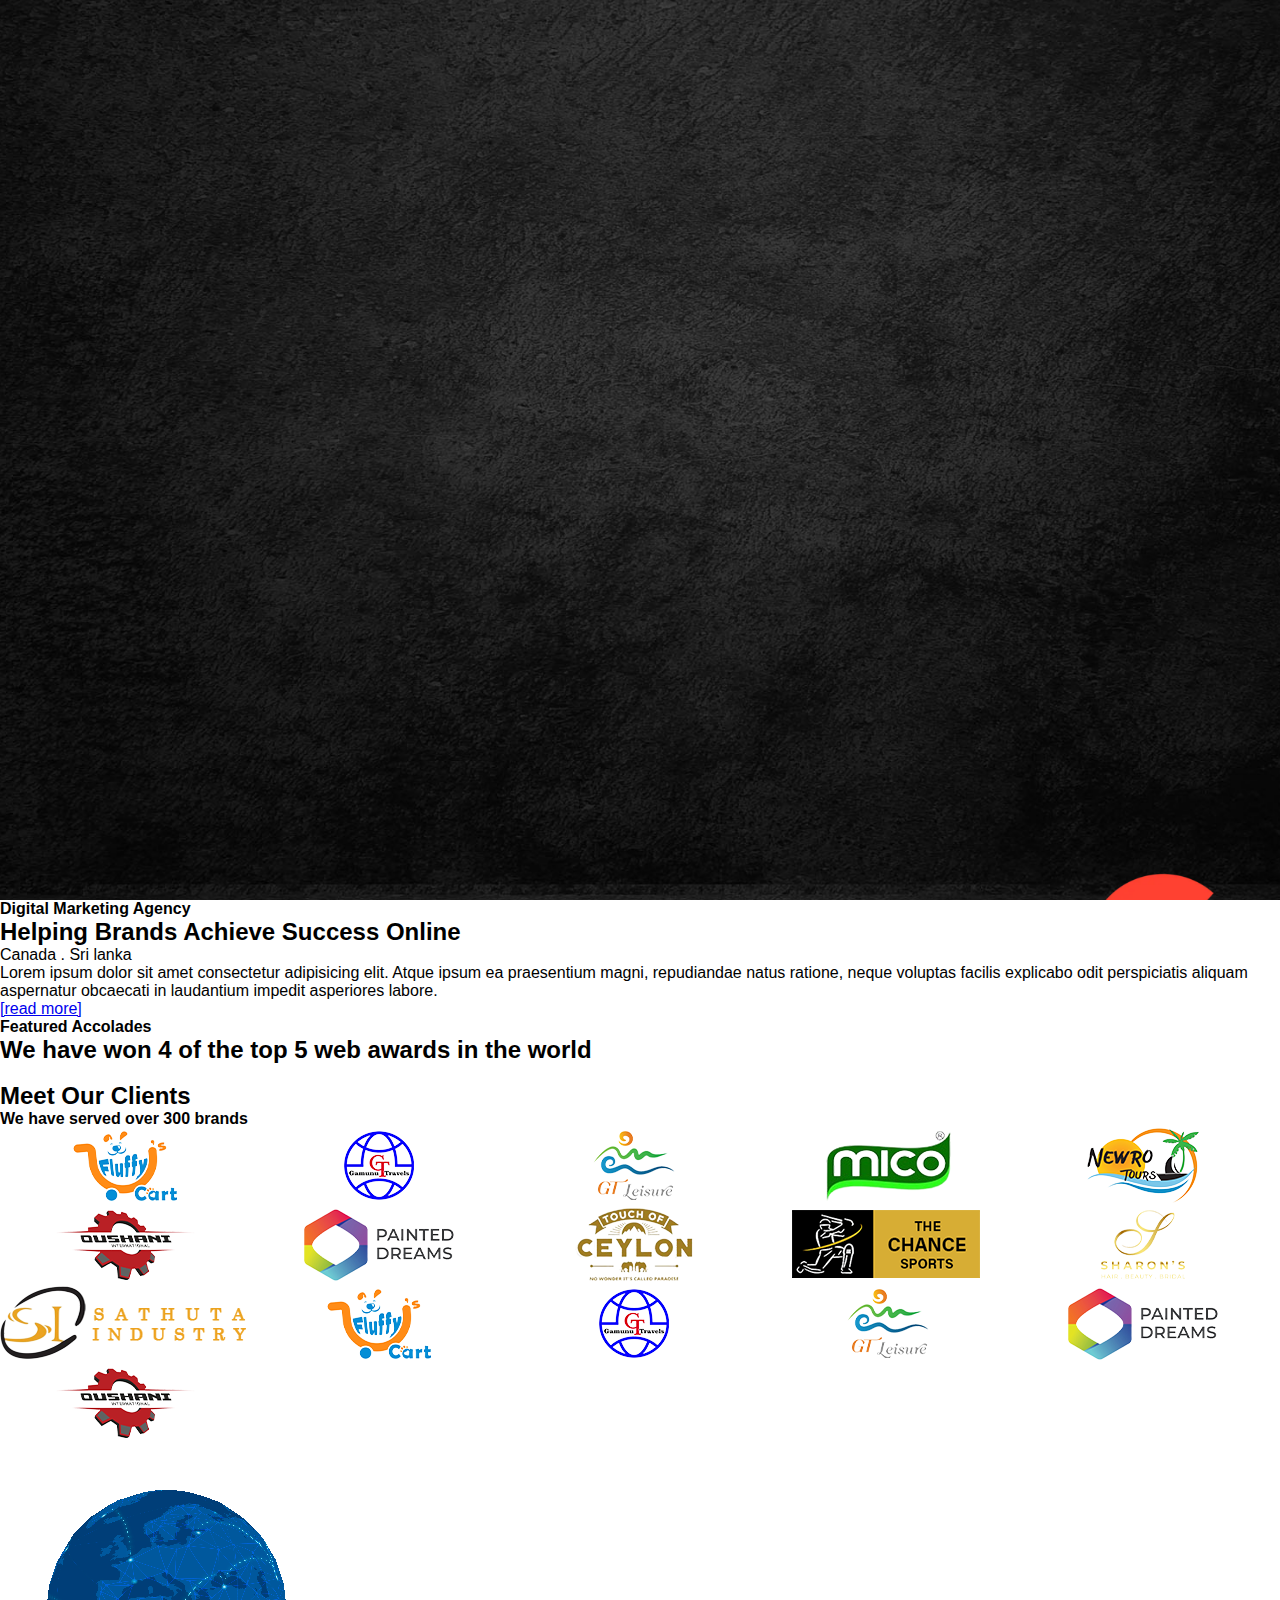
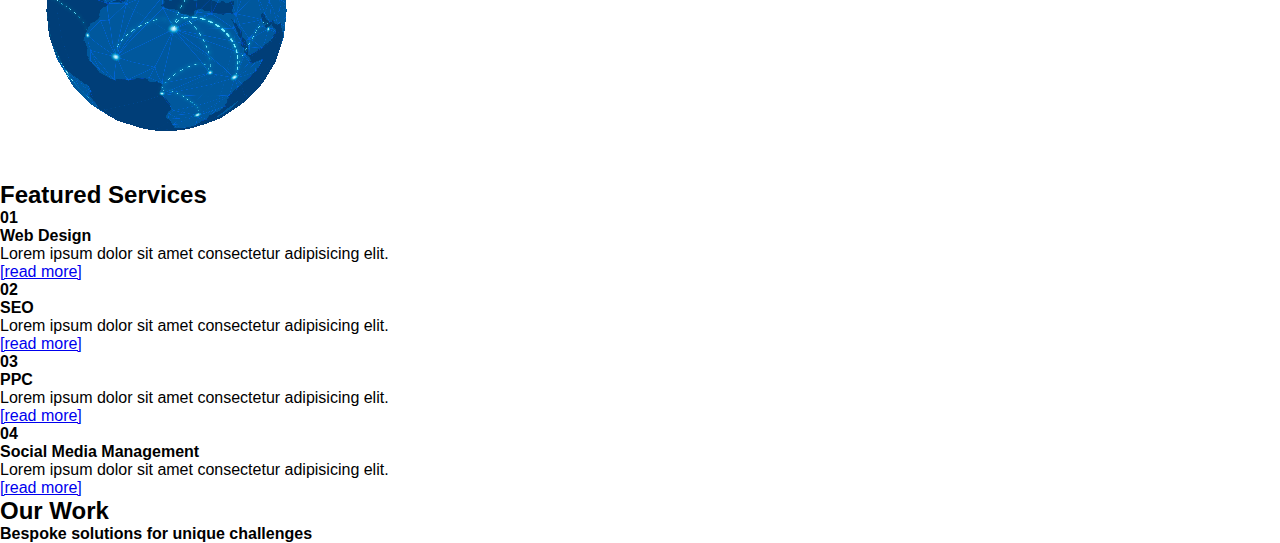
==== commit b080d879: "update" ====
--- a/index.html
+++ b/index.html
@@ -8,10 +8,81 @@
   <title>AI TECHNOLOGIES</title>
   <link rel="shortcut icon" href="./assest/img/favicon.png" type="image/x-icon">
   <script src="https://cdn.tailwindcss.com"></script>
+  <link href="https://cdn.jsdelivr.net/npm/flowbite@2.5.1/dist/flowbite.min.css"  rel="stylesheet" />
   <script type="module" src="https://unpkg.com/ionicons@7.1.0/dist/ionicons/ionicons.esm.js"></script>
   <script nomodule src="https://unpkg.com/ionicons@7.1.0/dist/ionicons/ionicons.js"></script>
-  <!-- <link rel="stylesheet" href="https://cdnjs.cloudflare.com/ajax/libs/font-awesome/6.6.0/css/all.min.css" /> -->
+  <link rel="stylesheet" href="https://cdnjs.cloudflare.com/ajax/libs/OwlCarousel2/2.3.4/assets/owl.carousel.min.css" integrity="sha512-tS3S5qG0BlhnQROyJXvNjeEM4UpMXHrQfTGmbQ1gKmelCxlSEBUaxhRBj/EFTzpbP4RVSrpEikbmdJobCvhE3g==" crossorigin="anonymous" referrerpolicy="no-referrer" />
+  <link rel="stylesheet" href="https://cdnjs.cloudflare.com/ajax/libs/OwlCarousel2/2.3.4/assets/owl.theme.default.min.css" integrity="sha512-sMXtMNL1zRzolHYKEujM2AqCLUR9F2C4/05cdbxjjLSRvMQIciEPCQZo++nk7go3BtSuK9kfa/s+a4f4i5pLkw==" crossorigin="anonymous" referrerpolicy="no-referrer" />
   <link rel="stylesheet" href="./assest/css/home-hero-style.css">
+
+  <style>
+   /* Container for custom nav */
+/* .owl-nav {
+  display: flex;
+  justify-content: space-between;
+  position: absolute;
+  top: 50%;
+  width: 100%;
+  transform: translateY(-50%);
+} */
+
+.owl-theme .owl-nav {
+    margin-top: 30px;
+}
+
+/* Style for Previous button */
+.owl-nav .owl-prev {
+  position: relative;
+  background-color: #081346 !important; /* Ensure this color is applied */
+  height: 40px;
+  width: 40px;
+  color: white !important;
+  border-radius: 50% !important;
+  padding: 10px 15px !important;
+  border: none !important;
+  font-size: 20px !important;
+  font-weight: bold !important;
+  cursor: pointer !important;
+  transition: background-color 0.3s ease !important;
+}
+
+.owl-nav .owl-prev span {
+  position: absolute;
+  top: 7%;
+  right: 40%;
+}
+
+/* Style for Next button */
+.owl-nav .owl-next {
+  position: relative;
+  background-color: #081346 !important; /* Ensure this color is applied */
+  height: 40px;
+  width: 40px;
+  color: white !important;
+  border-radius: 50% !important;
+  padding: 10px 15px !important;
+  border: none !important;
+  font-size: 20px !important;
+  font-weight: bold !important;
+  cursor: pointer !important;
+  transition: background-color 0.3s ease !important;
+}
+
+.owl-nav .owl-next span {
+  position: absolute;
+  top: 7%;
+  right: 40%;
+}
+
+
+/* Hover effects */
+.owl-nav .owl-prev:hover,
+.owl-nav .owl-next:hover {
+  background-color: #003365 !important;
+}
+
+  </style>
+
 </head>
 
 <body>
@@ -432,15 +503,20 @@
           <img class="w-auto my-8 grayscale hover:grayscale-0" src="./assest/img/clients-logo/mico.png" alt="">
           <img class="w-auto my-8 grayscale hover:grayscale-0" src="./assest/img/clients-logo/newro-travel.png" alt="">
           <img class="w-auto my-8 grayscale hover:grayscale-0" src="./assest/img/clients-logo/oushani.png" alt="">
-          <img class="w-auto my-8 grayscale hover:grayscale-0" src="./assest/img/clients-logo/painted-dreams.png" alt="">
-          <img class="w-auto my-8 grayscale hover:grayscale-0" src="./assest/img/clients-logo/touch-of-ceylon.png" alt="">
-          <img class="w-auto my-8 grayscale hover:grayscale-0" src="./assest/img/clients-logo/the-chance-sports.png" alt="">
+          <img class="w-auto my-8 grayscale hover:grayscale-0" src="./assest/img/clients-logo/painted-dreams.png"
+            alt="">
+          <img class="w-auto my-8 grayscale hover:grayscale-0" src="./assest/img/clients-logo/touch-of-ceylon.png"
+            alt="">
+          <img class="w-auto my-8 grayscale hover:grayscale-0" src="./assest/img/clients-logo/the-chance-sports.png"
+            alt="">
           <img class="w-auto my-8 grayscale hover:grayscale-0" src="./assest/img/clients-logo/sharon's.png" alt="">
-          <img class="w-auto my-8 grayscale hover:grayscale-0" src="./assest/img/clients-logo/sathuta-industry.png" alt="">
+          <img class="w-auto my-8 grayscale hover:grayscale-0" src="./assest/img/clients-logo/sathuta-industry.png"
+            alt="">
           <img class="w-auto my-8 grayscale hover:grayscale-0" src="./assest/img/clients-logo/fluffy-cart.png" alt="">
           <img class="w-auto my-8 grayscale hover:grayscale-0" src="./assest/img/clients-logo/gamunu-travel.png" alt="">
           <img class="w-auto my-8 grayscale hover:grayscale-0" src="./assest/img/clients-logo/gt-leisure.png" alt="">
-          <img class="w-auto my-8 grayscale hover:grayscale-0" src="./assest/img/clients-logo/painted-dreams.png" alt="">
+          <img class="w-auto my-8 grayscale hover:grayscale-0" src="./assest/img/clients-logo/painted-dreams.png"
+            alt="">
           <img class="w-auto my-8 grayscale hover:grayscale-0" src="./assest/img/clients-logo/oushani.png" alt="">
         </div>
       </div>
@@ -453,7 +529,8 @@
           <img src="./assest/img/rotate.gif" alt="Image" class="mx-auto w-full sm:w-1/2 md:w-2/3">
           <!-- https://i.pinimg.com/originals/79/a3/84/79a384c3c449ad01b0e57e790807b2c0.gif -->
           <h2
-            class="lg:max-w-md lg:py-4 lg:text-5xl hidden lg:block lg:text-white lg:font-semibold lg:text-center lg:leading-[3rem] ">Featured Services</h2>
+            class="lg:max-w-md lg:py-4 lg:text-5xl hidden lg:block lg:text-white lg:font-semibold lg:text-center lg:leading-[3rem] ">
+            Featured Services</h2>
           <!-- <p class="max-w-md font-medium text-center md:py-10 sm:pb-10 text-gray-200 md:text-center">
             Canada <span class="font-black"> . </span> Sri lanka
           </p> -->
@@ -464,47 +541,535 @@
             <div id="contentBox1" class="min-w-full justify-between p-4 text-center lg:text-left">
               <h4 class="text-l md:text-xl text-white font-medium">01</h4>
               <h4 class="text-3xl text-white font-semibold">Web Design</h4>
-              <p class="block text-xl md:text-base lg:max-w-md font-medium md:py-4 text-gray-200 mt-4">Lorem ipsum dolor sit amet consectetur adipisicing elit.</p>
-              <a href="#" class="block uppercase tracking-wide text-gray-200 hover:text-yellow-400 duration-500 sm:mb-8 mt-8 lg:mt-0">[read more]</a>
+              <p class="block text-xl md:text-base lg:max-w-md font-medium md:py-4 text-gray-200 mt-4">Lorem ipsum dolor
+                sit amet consectetur adipisicing elit.</p>
+              <a href="#"
+                class="block uppercase tracking-wide text-gray-200 hover:text-yellow-400 duration-500 sm:mb-8 mt-8 lg:mt-0">[read
+                more]</a>
             </div>
             <div id="contentBox2" class="min-w-full p-4 text-center lg:text-left">
               <h4 class="text-l md:text-xl text-white font-medium">02</h4>
               <h4 class="text-3xl text-white font-semibold">SEO</h4>
-              <p class="block text-xl md:text-base lg:max-w-md font-medium md:py-4 text-gray-200 mt-4">Lorem ipsum dolor sit amet consectetur adipisicing elit.</p>
-              <a href="#" class="uppercase tracking-wide text-gray-200 hover:text-yellow-400 duration-500 sm:mb-8 mt-8 lg:mt-0">[read more]</a>
+              <p class="block text-xl md:text-base lg:max-w-md font-medium md:py-4 text-gray-200 mt-4">Lorem ipsum dolor
+                sit amet consectetur adipisicing elit.</p>
+              <a href="#"
+                class="uppercase tracking-wide text-gray-200 hover:text-yellow-400 duration-500 sm:mb-8 mt-8 lg:mt-0">[read
+                more]</a>
             </div>
             <div id="contentBox3" class="min-w-full p-4 text-center lg:text-left">
               <h4 class="text-l md:text-xl text-white font-medium">03</h4>
               <h4 class="text-3xl text-white font-semibold">PPC</h4>
-              <p class="block text-xl md:text-base lg:max-w-md font-medium md:py-4 text-gray-200 mt-4">Lorem ipsum dolor sit amet consectetur adipisicing elit.</p>
-              <a href="#" class="uppercase tracking-wide text-gray-200 hover:text-yellow-400 duration-500 sm:mb-8 mt-8 lg:mt-0">[read more]</a>
+              <p class="block text-xl md:text-base lg:max-w-md font-medium md:py-4 text-gray-200 mt-4">Lorem ipsum dolor
+                sit amet consectetur adipisicing elit.</p>
+              <a href="#"
+                class="uppercase tracking-wide text-gray-200 hover:text-yellow-400 duration-500 sm:mb-8 mt-8 lg:mt-0">[read
+                more]</a>
             </div>
             <div id="contentBox4" class="min-w-full p-4 text-center lg:text-left">
               <h4 class="text-l md:text-xl text-white font-medium">04</h4>
               <h4 class="text-3xl text-white font-semibold">Social Media Management</h4>
-              <p class="block text-xl md:text-base lg:max-w-md font-medium md:py-4 text-gray-200 mt-4">Lorem ipsum dolor sit amet consectetur adipisicing elit.</p>
-              <a href="#" class="uppercase tracking-wide text-gray-200 hover:text-yellow-400 duration-500 sm:mb-8 mt-8 lg:mt-0">[read more]</a>
+              <p class="block text-xl md:text-base lg:max-w-md font-medium md:py-4 text-gray-200 mt-4">Lorem ipsum dolor
+                sit amet consectetur adipisicing elit.</p>
+              <a href="#"
+                class="uppercase tracking-wide text-gray-200 hover:text-yellow-400 duration-500 sm:mb-8 mt-8 lg:mt-0">[read
+                more]</a>
             </div>
           </div>
-          
+
           <div class="flex justify-center gap-4 mt-4">
             <button id="prev" class="bg-gray-800 text-white p-2">&lt;</button>
             <button id="next" class="bg-gray-800 text-white p-2">&gt;</button>
           </div>
+
         </div>
-        
-
       </div>
     </section>
 
+    <!--  -->
+    <!-- <section id="ourWork">
+      <div class="container-fliud bg-white mx-auto pt-16 pb-10 px-4">
+        <h2 class="text-4xl md:text-5xl text-gray-900 font-semibold text-center">Our Work</h2>
+        <h4 class="text-center text-xl text-gray-900 font-medium">Bespoke solutions for unique challenges</h4>
+        <div id="workSlide" class="container m-auto py-8 grid grid-cols-1 lg:grid lg:grid-cols-2 lg:gap-4 items-center justify-items-center">
+    
+          
+            <div class="work-content-box md:relative md:flex md:items-center md:overflow-hidden">
+              <div class="relative flex items-center overflow-hidden">
+                <div class="md:relative right-24">
+                  <img src="https://www.antyrasolutions.com/wp-content/uploads/2023/02/case-study-850x820-spa-ceylon.webp"
+                    alt="">
+                </div>
+                <div class="absolute max-w-[275px] text-white left-12 bottom-0 flex-col">
+                  <h4 class="block my-12 text-l font-semibold">Spa Ceylon</h4>
+                  <h2 class="block my-12 text-2xl font-semibold">Digital Marketing Solutions for the Ultimate Ayurvedic
+                    Beauty Brand</h2>
+                  <p class="block my-12">Learn how we helped Spa Ceylon quadruple monthly revenue within a span of eight
+                    months.</p>
+                  <a href="#"
+                    class="hidden md:block uppercase tracking-wide text-gray-200 hover:text-yellow-400 duration-500 sm:mb-8 mt-8 lg:mt-0">[read
+                    more]</a>
+                  <p class="block my-12">Digital Integrated Campaign | Digital Strategy Consultancy | E-commerce</p>
+                </div>
+              </div>
+    
+              <div class="md:absolute bg-[#000a13] md:bg-white md:left-[50%] md:min-w-[50%] pr-20 md:px-8 lg:py-8 xl:16  border-solid border-[#aaadb1] border-[1px]">
+                <div class="flex items-center justify-end md:justify-start my-6">
+                  <div class="flex flex-col items-end">
+                    <h2 class="text-6xl text-white md:text-black font-semibold">508%</h2>
+                    <h6 class="text-sm text-white md:text-black font-semibold">Revenue</h6>
+                    <div class="bg-gray-300 w-[200%] md:w-full h-px my-1"></div>
+                    <p class="block text-white md:text-black md:text-sm">508% increase in total revenue</p>
+                  </div>
+                  <div>
+                    <svg class="w-[48px] h-[48px] text-gray-800 dark:text-white md:dark:text-black" aria-hidden="true"
+                      xmlns="http://www.w3.org/2000/svg" width="24" height="24" fill="none" viewBox="0 0 24 24">
+                      <path stroke="currentColor" stroke-linecap="round" stroke-linejoin="round" stroke-width="0.7"
+                        d="M12 6v13m0-13 4 4m-4-4-4 4" />
+                    </svg>
+                  </div>
+                </div>
+                <div class="flex items-center justify-end md:justify-start my-12">
+                  <div class="flex flex-col items-end">
+                    <h2 class="text-6xl text-white md:text-black font-semibold">508%</h2>
+                    <h6 class="text-sm text-white md:text-black font-semibold">Revenue</h6>
+                    <div class="bg-gray-300 w-[200%] md:w-full h-px my-1"></div>
+                    <p class="block text-white md:text-black md:text-sm">508% increase in total revenue</p>
+                  </div>
+                  <div>
+                    <svg class="w-[48px] h-[48px] text-gray-800 dark:text-white md:dark:text-black" aria-hidden="true"
+                      xmlns="http://www.w3.org/2000/svg" width="24" height="24" fill="none" viewBox="0 0 24 24">
+                      <path stroke="currentColor" stroke-linecap="round" stroke-linejoin="round" stroke-width="0.7"
+                        d="M12 6v13m0-13 4 4m-4-4-4 4" />
+                    </svg>
+                  </div>
+                </div>
+                <div class="flex items-center justify-end md:justify-start my-12">
+                  <div class="flex flex-col items-end">
+                    <h2 class="text-6xl text-white md:text-black font-semibold">508%</h2>
+                    <h6 class="text-sm text-white md:text-black font-semibold">Revenue</h6>
+                    <div class="bg-gray-300 w-[200%] md:w-full h-px my-1"></div>
+                    <p class="block text-white md:text-black md:text-sm">508% increase in total revenue</p>
+                  </div>
+                  <div>
+                    <svg class="w-[48px] h-[48px] text-gray-800 dark:text-white md:dark:text-black" aria-hidden="true"
+                      xmlns="http://www.w3.org/2000/svg" width="24" height="24" fill="none" viewBox="0 0 24 24">
+                      <path stroke="currentColor" stroke-linecap="round" stroke-linejoin="round" stroke-width="0.7"
+                        d="M12 6v13m0-13 4 4m-4-4-4 4" />
+                    </svg>
+                  </div>
+                </div>
+                <a href="#" class="block md:hidden text-center uppercase tracking-wide text-gray-200 hover:text-yellow-400 duration-500 sm:mb-8 mt-8 lg:mt-0">[read more]</a>
+              </div>
+            </div>
+
+            <div class="work-content-box md:relative md:flex md:items-center md:overflow-hidden">
+              <div class="relative flex items-center overflow-hidden">
+                <div class="md:relative right-24">
+                  <img src="https://www.antyrasolutions.com/wp-content/uploads/2023/02/case-study-2-fairfirst-850x820-1.webp"
+                    alt="">
+                </div>
+                <div class="absolute max-w-[275px] text-white left-12 bottom-0 flex-col">
+                  <h4 class="block my-12 text-l font-semibold">Spa Ceylon</h4>
+                  <h2 class="block my-12 text-2xl font-semibold">Digital Marketing Solutions for the Ultimate Ayurvedic
+                    Beauty Brand</h2>
+                  <p class="block my-12">Learn how we helped Spa Ceylon quadruple monthly revenue within a span of eight
+                    months.</p>
+                  <a href="#"
+                    class="hidden md:block uppercase tracking-wide text-gray-200 hover:text-yellow-400 duration-500 sm:mb-8 mt-8 lg:mt-0">[read
+                    more]</a>
+                  <p class="block my-12">Digital Integrated Campaign | Digital Strategy Consultancy | E-commerce</p>
+                </div>
+              </div>
+    
+              <div class="md:absolute bg-[#000a13] md:bg-white md:left-[50%] md:min-w-[50%] pr-20 md:px-8 lg:py-8 xl:16  border-solid border-[#aaadb1] border-[1px]">
+                <div class="flex items-center justify-end md:justify-start my-6">
+                  <div class="flex flex-col items-end">
+                    <h2 class="text-6xl text-white md:text-black font-semibold">508%</h2>
+                    <h6 class="text-sm text-white md:text-black font-semibold">Revenue</h6>
+                    <div class="bg-gray-300 w-[200%] md:w-full h-px my-1"></div>
+                    <p class="block text-white md:text-black md:text-sm">508% increase in total revenue</p>
+                  </div>
+                  <div>
+                    <svg class="w-[48px] h-[48px] text-gray-800 dark:text-white md:dark:text-black" aria-hidden="true"
+                      xmlns="http://www.w3.org/2000/svg" width="24" height="24" fill="none" viewBox="0 0 24 24">
+                      <path stroke="currentColor" stroke-linecap="round" stroke-linejoin="round" stroke-width="0.7"
+                        d="M12 6v13m0-13 4 4m-4-4-4 4" />
+                    </svg>
+                  </div>
+                </div>
+                <div class="flex items-center justify-end md:justify-start my-12">
+                  <div class="flex flex-col items-end">
+                    <h2 class="text-6xl text-white md:text-black font-semibold">508%</h2>
+                    <h6 class="text-sm text-white md:text-black font-semibold">Revenue</h6>
+                    <div class="bg-gray-300 w-[200%] md:w-full h-px my-1"></div>
+                    <p class="block text-white md:text-black md:text-sm">508% increase in total revenue</p>
+                  </div>
+                  <div>
+                    <svg class="w-[48px] h-[48px] text-gray-800 dark:text-white md:dark:text-black" aria-hidden="true"
+                      xmlns="http://www.w3.org/2000/svg" width="24" height="24" fill="none" viewBox="0 0 24 24">
+                      <path stroke="currentColor" stroke-linecap="round" stroke-linejoin="round" stroke-width="0.7"
+                        d="M12 6v13m0-13 4 4m-4-4-4 4" />
+                    </svg>
+                  </div>
+                </div>
+                <div class="flex items-center justify-end md:justify-start my-12">
+                  <div class="flex flex-col items-end">
+                    <h2 class="text-6xl text-white md:text-black font-semibold">508%</h2>
+                    <h6 class="text-sm text-white md:text-black font-semibold">Revenue</h6>
+                    <div class="bg-gray-300 w-[200%] md:w-full h-px my-1"></div>
+                    <p class="block text-white md:text-black md:text-sm">508% increase in total revenue</p>
+                  </div>
+                  <div>
+                    <svg class="w-[48px] h-[48px] text-gray-800 dark:text-white md:dark:text-black" aria-hidden="true"
+                      xmlns="http://www.w3.org/2000/svg" width="24" height="24" fill="none" viewBox="0 0 24 24">
+                      <path stroke="currentColor" stroke-linecap="round" stroke-linejoin="round" stroke-width="0.7"
+                        d="M12 6v13m0-13 4 4m-4-4-4 4" />
+                    </svg>
+                  </div>
+                </div>
+                <a href="#" class="block md:hidden text-center uppercase tracking-wide text-gray-200 hover:text-yellow-400 duration-500 sm:mb-8 mt-8 lg:mt-0">[read more]</a>
+              </div>
+            </div>
+
+            <div class= "work-content-box md:relative md:flex md:items-center md:overflow-hidden">
+              <div class="relative flex items-center overflow-hidden">
+                <div class="md:relative right-24">
+                  <img src="https://www.antyrasolutions.com/wp-content/uploads/2023/02/case-study-3-dilmah-850x820-1.webp"
+                    alt="">
+                </div>
+                <div class="absolute max-w-[275px] text-white left-12 bottom-0 flex-col">
+                  <h4 class="block my-12 text-l font-semibold">Spa Ceylon</h4>
+                  <h2 class="block my-12 text-2xl font-semibold">Digital Marketing Solutions for the Ultimate Ayurvedic
+                    Beauty Brand</h2>
+                  <p class="block my-12">Learn how we helped Spa Ceylon quadruple monthly revenue within a span of eight
+                    months.</p>
+                  <a href="#"
+                    class="hidden md:block uppercase tracking-wide text-gray-200 hover:text-yellow-400 duration-500 sm:mb-8 mt-8 lg:mt-0">[read
+                    more]</a>
+                  <p class="block my-12">Digital Integrated Campaign | Digital Strategy Consultancy | E-commerce</p>
+                </div>
+              </div>
+    
+              <div class="md:absolute bg-[#000a13] md:bg-white md:left-[50%] md:min-w-[50%] pr-20 md:px-8 lg:py-8 xl:16  border-solid border-[#aaadb1] border-[1px]">
+                <div class="flex items-center justify-end md:justify-start my-6">
+                  <div class="flex flex-col items-end">
+                    <h2 class="text-6xl text-white md:text-black font-semibold">508%</h2>
+                    <h6 class="text-sm text-white md:text-black font-semibold">Revenue</h6>
+                    <div class="bg-gray-300 w-[200%] md:w-full h-px my-1"></div>
+                    <p class="block text-white md:text-black md:text-sm">508% increase in total revenue</p>
+                  </div>
+                  <div>
+                    <svg class="w-[48px] h-[48px] text-gray-800 dark:text-white md:dark:text-black" aria-hidden="true"
+                      xmlns="http://www.w3.org/2000/svg" width="24" height="24" fill="none" viewBox="0 0 24 24">
+                      <path stroke="currentColor" stroke-linecap="round" stroke-linejoin="round" stroke-width="0.7"
+                        d="M12 6v13m0-13 4 4m-4-4-4 4" />
+                    </svg>
+                  </div>
+                </div>
+                <div class="flex items-center justify-end md:justify-start my-12">
+                  <div class="flex flex-col items-end">
+                    <h2 class="text-6xl text-white md:text-black font-semibold">508%</h2>
+                    <h6 class="text-sm text-white md:text-black font-semibold">Revenue</h6>
+                    <div class="bg-gray-300 w-[200%] md:w-full h-px my-1"></div>
+                    <p class="block text-white md:text-black md:text-sm">508% increase in total revenue</p>
+                  </div>
+                  <div>
+                    <svg class="w-[48px] h-[48px] text-gray-800 dark:text-white md:dark:text-black" aria-hidden="true"
+                      xmlns="http://www.w3.org/2000/svg" width="24" height="24" fill="none" viewBox="0 0 24 24">
+                      <path stroke="currentColor" stroke-linecap="round" stroke-linejoin="round" stroke-width="0.7"
+                        d="M12 6v13m0-13 4 4m-4-4-4 4" />
+                    </svg>
+                  </div>
+                </div>
+                <div class="flex items-center justify-end md:justify-start my-12">
+                  <div class="flex flex-col items-end">
+                    <h2 class="text-6xl text-white md:text-black font-semibold">508%</h2>
+                    <h6 class="text-sm text-white md:text-black font-semibold">Revenue</h6>
+                    <div class="bg-gray-300 w-[200%] md:w-full h-px my-1"></div>
+                    <p class="block text-white md:text-black md:text-sm">508% increase in total revenue</p>
+                  </div>
+                  <div>
+                    <svg class="w-[48px] h-[48px] text-gray-800 dark:text-white md:dark:text-black" aria-hidden="true"
+                      xmlns="http://www.w3.org/2000/svg" width="24" height="24" fill="none" viewBox="0 0 24 24">
+                      <path stroke="currentColor" stroke-linecap="round" stroke-linejoin="round" stroke-width="0.7"
+                        d="M12 6v13m0-13 4 4m-4-4-4 4" />
+                    </svg>
+                  </div>
+                </div>
+                <a href="#" class="block md:hidden text-center uppercase tracking-wide text-gray-200 hover:text-yellow-400 duration-500 sm:mb-8 mt-8 lg:mt-0">[read more]</a>
+              </div>
+            </div>
+
+        </div>
+        <div class="flex justify-center gap-4 mt-4">
+          <button id="prevWork" class="bg-gray-800 text-white p-2">&lt;</button>
+          <button id="nextWork" class="bg-gray-800 text-white p-2">&gt;</button>
+        </div>
+      </div>
+    </section> -->
+    <!--  -->
+
+
+    <!--  -->
+    <section id="ourWork">
+      <div class="container-fliud bg-white mx-auto pt-16 pb-10 px-4">
+        <h2 class="text-4xl md:text-5xl text-gray-900 font-semibold text-center">Our Work</h2>
+        <h4 class="text-center text-xl text-gray-900 font-medium">Bespoke solutions for unique challenges</h4>
+        <div class="owl-carousel owl-theme my-12">
+          <div class="item">
+            <div class= "work-content-box md:relative md:flex md:items-center md:overflow-hidden">
+              <div class="relative flex items-center overflow-hidden">
+                <div class="md:relative right-24 hidden md:block">
+                  <img class="hidden md:block" src="https://www.antyrasolutions.com/wp-content/uploads/2023/02/case-study-850x820-spa-ceylon.webp"
+                    alt="">
+                </div><div class="md:relative right-24 block md:hidden">
+                  <img class="block md:hidden" src="https://www.antyrasolutions.com/wp-content/uploads/2023/02/case-study-1-spa-ceylon-800x1200-1.webp" alt="">
+                </div>
+                <div class="absolute text-center md:text-left md:max-w-[275px] text-white md:left-12 bottom-0 flex-col">
+                  <h4 class="block my-12 text-l font-semibold">Spa Ceylon</h4>
+                  <h2 class="block my-12 text-2xl font-semibold">Digital Marketing Solutions for the Ultimate Ayurvedic
+                    Beauty Brand</h2>
+                  <p class="block my-12">Learn how we helped Spa Ceylon quadruple monthly revenue within a span of eight
+                    months.</p>
+                  <a href="#"
+                    class="hidden md:block uppercase tracking-wide text-gray-200 hover:text-yellow-400 duration-500 sm:mb-8 mt-8 lg:mt-0">[read
+                    more]</a>
+                  <p class="block my-12">Digital Integrated Campaign | Digital Strategy Consultancy | E-commerce</p>
+                </div>
+              </div>
+    
+              <div class="md:absolute bg-[#000a13] md:bg-white md:left-[50%] md:min-w-[50%] pr-0 md:px-8 lg:py-8 xl:16  border-solid border-[#aaadb1] border-[1px]">
+                <div class="flex items-center justify-end md:justify-start my-6">
+                  <div class="flex flex-col items-end">
+                    <h2 class="text-6xl text-white md:text-black font-semibold">508%</h2>
+                    <h6 class="text-sm text-white md:text-black font-semibold">Revenue</h6>
+                    <div class="bg-gray-300 w-[100%] md:w-full h-px my-1"></div>
+                    <p class="block text-white md:text-black md:text-sm">508% increase in total revenue</p>
+                  </div>
+                  <div>
+                    <svg class="w-[48px] h-[48px] text-gray-800 dark:text-white md:dark:text-black" aria-hidden="true"
+                      xmlns="http://www.w3.org/2000/svg" width="24" height="24" fill="none" viewBox="0 0 24 24">
+                      <path stroke="currentColor" stroke-linecap="round" stroke-linejoin="round" stroke-width="0.7"
+                        d="M12 6v13m0-13 4 4m-4-4-4 4" />
+                    </svg>
+                  </div>
+                </div>
+                <div class="flex items-center justify-end md:justify-start my-12">
+                  <div class="flex flex-col items-end">
+                    <h2 class="text-6xl text-white md:text-black font-semibold">508%</h2>
+                    <h6 class="text-sm text-white md:text-black font-semibold">Revenue</h6>
+                    <div class="bg-gray-300 w-[100%] md:w-full h-px my-1"></div>
+                    <p class="block text-white md:text-black md:text-sm">508% increase in total revenue</p>
+                  </div>
+                  <div>
+                    <svg class="w-[48px] h-[48px] text-gray-800 dark:text-white md:dark:text-black" aria-hidden="true"
+                      xmlns="http://www.w3.org/2000/svg" width="24" height="24" fill="none" viewBox="0 0 24 24">
+                      <path stroke="currentColor" stroke-linecap="round" stroke-linejoin="round" stroke-width="0.7"
+                        d="M12 6v13m0-13 4 4m-4-4-4 4" />
+                    </svg>
+                  </div>
+                </div>
+                <div class="flex items-center justify-end md:justify-start my-12">
+                  <div class="flex flex-col items-end">
+                    <h2 class="text-6xl text-white md:text-black font-semibold">508%</h2>
+                    <h6 class="text-sm text-white md:text-black font-semibold">Revenue</h6>
+                    <div class="bg-gray-300 w-[100%] md:w-full h-px my-1"></div>
+                    <p class="block text-white md:text-black md:text-sm">508% increase in total revenue</p>
+                  </div>
+                  <div>
+                    <svg class="w-[48px] h-[48px] text-gray-800 dark:text-white md:dark:text-black" aria-hidden="true"
+                      xmlns="http://www.w3.org/2000/svg" width="24" height="24" fill="none" viewBox="0 0 24 24">
+                      <path stroke="currentColor" stroke-linecap="round" stroke-linejoin="round" stroke-width="0.7"
+                        d="M12 6v13m0-13 4 4m-4-4-4 4" />
+                    </svg>
+                  </div>
+                </div>
+                <a href="#" class="block pb-8 md:hidden text-center uppercase tracking-wide text-gray-200 hover:text-yellow-400 duration-500 sm:mb-8 mt-8 lg:mt-0">[read more]</a>
+              </div>
+            </div>
+          </div>
+          <div class="item">
+            <div class="work-content-box md:relative md:flex md:items-center md:overflow-hidden">
+              <div class="relative flex items-center overflow-hidden">
+                <div class="md:relative right-24 hidden md:block">
+                  <img class="hidden md:block" src="https://www.antyrasolutions.com/wp-content/uploads/2023/02/case-study-3-dilmah-850x820-1.webp"
+                    alt="">
+                </div><div class="md:relative right-24 block md:hidden">
+                  <img class="block md:hidden" src="https://www.antyrasolutions.com/wp-content/uploads/2023/02/case-study-3-dilmah-800x1200-1.webp" alt="">
+                </div>
+                <div class="absolute text-center md:text-left md:max-w-[275px] text-white md:left-12 bottom-0 flex-col">
+                  <h4 class="block my-12 text-l font-semibold">Spa Ceylon</h4>
+                  <h2 class="block my-12 text-2xl font-semibold">Digital Marketing Solutions for the Ultimate Ayurvedic
+                    Beauty Brand</h2>
+                  <p class="block my-12">Learn how we helped Spa Ceylon quadruple monthly revenue within a span of eight
+                    months.</p>
+                  <a href="#"
+                    class="hidden md:block uppercase tracking-wide text-gray-200 hover:text-yellow-400 duration-500 sm:mb-8 mt-8 lg:mt-0">[read
+                    more]</a>
+                  <p class="block my-12">Digital Integrated Campaign | Digital Strategy Consultancy | E-commerce</p>
+                </div>
+              </div>
+    
+              <div class="md:absolute bg-[#000a13] md:bg-white md:left-[50%] md:min-w-[50%] pr-0 md:px-8 lg:py-8 xl:16  border-solid border-[#aaadb1] border-[1px]">
+                <div class="flex items-center justify-end md:justify-start my-6">
+                  <div class="flex flex-col items-end">
+                    <h2 class="text-6xl text-white md:text-black font-semibold">508%</h2>
+                    <h6 class="text-sm text-white md:text-black font-semibold">Revenue</h6>
+                    <div class="bg-gray-300 w-[100%] md:w-full h-px my-1"></div>
+                    <p class="block text-white md:text-black md:text-sm">508% increase in total revenue</p>
+                  </div>
+                  <div>
+                    <svg class="w-[48px] h-[48px] text-gray-800 dark:text-white md:dark:text-black" aria-hidden="true"
+                      xmlns="http://www.w3.org/2000/svg" width="24" height="24" fill="none" viewBox="0 0 24 24">
+                      <path stroke="currentColor" stroke-linecap="round" stroke-linejoin="round" stroke-width="0.7"
+                        d="M12 6v13m0-13 4 4m-4-4-4 4" />
+                    </svg>
+                  </div>
+                </div>
+                <div class="flex items-center justify-end md:justify-start my-12">
+                  <div class="flex flex-col items-end">
+                    <h2 class="text-6xl text-white md:text-black font-semibold">508%</h2>
+                    <h6 class="text-sm text-white md:text-black font-semibold">Revenue</h6>
+                    <div class="bg-gray-300 w-[100%] md:w-full h-px my-1"></div>
+                    <p class="block text-white md:text-black md:text-sm">508% increase in total revenue</p>
+                  </div>
+                  <div>
+                    <svg class="w-[48px] h-[48px] text-gray-800 dark:text-white md:dark:text-black" aria-hidden="true"
+                      xmlns="http://www.w3.org/2000/svg" width="24" height="24" fill="none" viewBox="0 0 24 24">
+                      <path stroke="currentColor" stroke-linecap="round" stroke-linejoin="round" stroke-width="0.7"
+                        d="M12 6v13m0-13 4 4m-4-4-4 4" />
+                    </svg>
+                  </div>
+                </div>
+                <div class="flex items-center justify-end md:justify-start my-12">
+                  <div class="flex flex-col items-end">
+                    <h2 class="text-6xl text-white md:text-black font-semibold">508%</h2>
+                    <h6 class="text-sm text-white md:text-black font-semibold">Revenue</h6>
+                    <div class="bg-gray-300 w-[100%] md:w-full h-px my-1"></div>
+                    <p class="block text-white md:text-black md:text-sm">508% increase in total revenue</p>
+                  </div>
+                  <div>
+                    <svg class="w-[48px] h-[48px] text-gray-800 dark:text-white md:dark:text-black" aria-hidden="true"
+                      xmlns="http://www.w3.org/2000/svg" width="24" height="24" fill="none" viewBox="0 0 24 24">
+                      <path stroke="currentColor" stroke-linecap="round" stroke-linejoin="round" stroke-width="0.7"
+                        d="M12 6v13m0-13 4 4m-4-4-4 4" />
+                    </svg>
+                  </div>
+                </div>
+                <a href="#" class="block pb-8 md:hidden text-center uppercase tracking-wide text-gray-200 hover:text-yellow-400 duration-500 sm:mb-8 mt-8 lg:mt-0">[read more]</a>
+              </div>
+            </div>
+          </div>
+          <div class="item">
+            <div class="work-content-box md:relative md:flex md:items-center md:overflow-hidden">
+              <div class="relative flex items-center overflow-hidden">
+                <div class="md:relative right-24 hidden md:block">
+                  <img class="hidden md:block" src="https://www.antyrasolutions.com/wp-content/uploads/2023/02/case-study-2-fairfirst-850x820-1.webp"
+                    alt="">
+                </div><div class="md:relative right-24 block md:hidden">
+                  <img class="block md:hidden" src="https://www.antyrasolutions.com/wp-content/uploads/2023/02/case-study-2-fairfirst-800x1200-1.webp" alt="">
+                </div>
+                <div class="absolute text-center md:text-left md:max-w-[275px] text-white md:left-12 bottom-0 flex-col">
+                  <h4 class="block my-12 text-l font-semibold">Spa Ceylon</h4>
+                  <h2 class="block my-12 text-2xl font-semibold">Digital Marketing Solutions for the Ultimate Ayurvedic
+                    Beauty Brand</h2>
+                  <p class="block my-12">Learn how we helped Spa Ceylon quadruple monthly revenue within a span of eight
+                    months.</p>
+                  <a href="#"
+                    class="hidden md:block uppercase tracking-wide text-gray-200 hover:text-yellow-400 duration-500 sm:mb-8 mt-8 lg:mt-0">[read
+                    more]</a>
+                  <p class="block my-12">Digital Integrated Campaign | Digital Strategy Consultancy | E-commerce</p>
+                </div>
+              </div>
+    
+              <div class="md:absolute bg-[#000a13] md:bg-white md:left-[50%] md:min-w-[50%] pr-0 md:px-8 lg:py-8 xl:16  border-solid border-[#aaadb1] border-[1px]">
+                <div class="flex items-center justify-end md:justify-start my-6">
+                  <div class="flex flex-col items-end">
+                    <h2 class="text-6xl text-white md:text-black font-semibold">508%</h2>
+                    <h6 class="text-sm text-white md:text-black font-semibold">Revenue</h6>
+                    <div class="bg-gray-300 w-[100%] md:w-full h-px my-1"></div>
+                    <p class="block text-white md:text-black md:text-sm">508% increase in total revenue</p>
+                  </div>
+                  <div>
+                    <svg class="w-[48px] h-[48px] text-gray-800 dark:text-white md:dark:text-black" aria-hidden="true"
+                      xmlns="http://www.w3.org/2000/svg" width="24" height="24" fill="none" viewBox="0 0 24 24">
+                      <path stroke="currentColor" stroke-linecap="round" stroke-linejoin="round" stroke-width="0.7"
+                        d="M12 6v13m0-13 4 4m-4-4-4 4" />
+                    </svg>
+                  </div>
+                </div>
+                <div class="flex items-center justify-end md:justify-start my-12">
+                  <div class="flex flex-col items-end">
+                    <h2 class="text-6xl text-white md:text-black font-semibold">508%</h2>
+                    <h6 class="text-sm text-white md:text-black font-semibold">Revenue</h6>
+                    <div class="bg-gray-300 w-[100%] md:w-full h-px my-1"></div>
+                    <p class="block text-white md:text-black md:text-sm">508% increase in total revenue</p>
+                  </div>
+                  <div>
+                    <svg class="w-[48px] h-[48px] text-gray-800 dark:text-white md:dark:text-black" aria-hidden="true"
+                      xmlns="http://www.w3.org/2000/svg" width="24" height="24" fill="none" viewBox="0 0 24 24">
+                      <path stroke="currentColor" stroke-linecap="round" stroke-linejoin="round" stroke-width="0.7"
+                        d="M12 6v13m0-13 4 4m-4-4-4 4" />
+                    </svg>
+                  </div>
+                </div>
+                <div class="flex items-center justify-end md:justify-start my-12">
+                  <div class="flex flex-col items-end">
+                    <h2 class="text-6xl text-white md:text-black font-semibold">508%</h2>
+                    <h6 class="text-sm text-white md:text-black font-semibold">Revenue</h6>
+                    <div class="bg-gray-300 w-[100%] md:w-full h-px my-1"></div>
+                    <p class="block text-white md:text-black md:text-sm">508% increase in total revenue</p>
+                  </div>
+                  <div>
+                    <svg class="w-[48px] h-[48px] text-gray-800 dark:text-white md:dark:text-black" aria-hidden="true"
+                      xmlns="http://www.w3.org/2000/svg" width="24" height="24" fill="none" viewBox="0 0 24 24">
+                      <path stroke="currentColor" stroke-linecap="round" stroke-linejoin="round" stroke-width="0.7"
+                        d="M12 6v13m0-13 4 4m-4-4-4 4" />
+                    </svg>
+                  </div>
+                </div>
+                <a href="#" class="block pb-8 md:hidden text-center uppercase tracking-wide text-gray-200 hover:text-yellow-400 duration-500 sm:mb-8 mt-8 lg:mt-0">[read more]</a>
+              </div>
+            </div>
+          </div>
+        </div>
+      </div>
+    </section>
+    <!--  -->
+
   </main>
 
 
-  <!-- <script src="https://cdn.jsdelivr.net/npm/gsap@3.12.5/dist/gsap.min.js"></script> -->
   <script src="./assest/js/gsap.min.js"></script>
   <script src="./assest/js/homeHero.js" defer></script>
   <script src="./assest/js/homeFeatureResponsiveSlide.js"></script>
   <script src="https://unpkg.com/typed.js@2.1.0/dist/typed.umd.js"></script>
+  <script src="https://cdn.jsdelivr.net/npm/flowbite@2.5.1/dist/flowbite.min.js"></script>
+
+  <script src="https://cdnjs.cloudflare.com/ajax/libs/jquery/3.7.1/jquery.min.js" integrity="sha512-v2CJ7UaYy4JwqLDIrZUI/4hqeoQieOmAZNXBeQyjo21dadnwR+8ZaIJVT8EE2iyI61OV8e6M8PP2/4hpQINQ/g==" crossorigin="anonymous" referrerpolicy="no-referrer"></script>
+  <script src="https://cdnjs.cloudflare.com/ajax/libs/OwlCarousel2/2.3.4/owl.carousel.min.js" integrity="sha512-bPs7Ae6pVvhOSiIcyUClR7/q2OAsRiovw4vAkX+zJbw3ShAeeqezq50RIIcIURq7Oa20rW2n2q+fyXBNcU9lrw==" crossorigin="anonymous" referrerpolicy="no-referrer"></script>
+
+
+<script>
+  $('.owl-carousel').owlCarousel({
+    loop:true,
+    margin:10,
+    nav:true,
+    dots:false,
+    responsive:{
+        0:{
+            items:1
+        },
+        600:{
+            items:1
+        },
+        1000:{
+            items:2
+        }
+    }
+})
+</script>
+
 
 
 </body>
--- a/assest/css/home-hero-style.css
+++ b/assest/css/home-hero-style.css
@@ -9,7 +9,7 @@
 }
 
 body {
-    font-family: "Poppins", sans-serif;
+    font-family: "Archivo",sans-serif;
     /* background-color: #333; */
 }
 
@@ -196,13 +196,13 @@
 
 .text h2 {
     font-weight: 100;
-    font-size: 4.5rem;
+    font-size: 4rem;
     line-height: 0.88;
 }
 
 .text h1 {
-    font-weight: 700;
-    font-size: 6rem;
+    font-weight: 800;
+    font-size: 5.5rem;
     line-height: 0.88;
 }
 
@@ -328,12 +328,12 @@
 
 @media (max-width: 725px) {
     .text h1 {
-        font-size: 5rem;
+        font-size: 3.5rem;
         line-height: 1.1;
     }
 
     .text h2 {
-        font-size: 4.1rem;
+        font-size: 4rem;
         line-height: 1.1;
     }
 
@@ -503,4 +503,115 @@
     .text h2 {
         font-size: 2.6rem;
     }
-}+}
+
+
+
+
+
+
+
+
+
+
+
+
+
+
+
+#cCarousel {
+  position: relative;
+  max-width: 900px;
+  margin: auto;
+}
+
+#cCarousel .arrow {
+  position: absolute;
+  top: 50%;
+  display: flex;
+  width: 45px;
+  height: 45px;
+  justify-content: center;
+  align-items: center;
+  border-radius: 50%;
+  z-index: 1;
+  font-size: 26px;
+  color: white;
+  background: #00000072;
+  cursor: pointer;
+}
+
+#cCarousel #prev {
+  left: 0px;
+}
+
+#cCarousel #next {
+  right: 0px;
+}
+
+#carousel-vp {
+  width: 770px;
+  height: 400px;
+  display: flex;
+  align-items: center;
+  position: relative;
+  overflow: hidden;
+  margin: auto;
+}
+
+@media (max-width: 770px) {
+  #carousel-vp {
+    width: 510px;
+  }
+}
+
+@media (max-width: 510px) {
+  #carousel-vp {
+    width: 250px;
+  }
+}
+
+#cCarousel #cCarousel-inner {
+  display: flex;
+  position: absolute;
+  transition: 0.3s ease-in-out;
+  gap: 10px;
+  left: 0px;
+}
+
+.cCarousel-item {
+  width: 250px;
+  height: 365px;
+  border: 2px solid white;
+  border-radius: 15px;
+  overflow: hidden;
+  display: flex;
+  flex-direction: column;
+}
+
+.cCarousel-item img {
+  width: 100%;
+  object-fit: cover;
+  min-height: 246px;
+  color: white;
+}
+
+.cCarousel-item .infos {
+  height: 100%;
+  display: flex;
+  flex-direction: column;
+  align-items: center;
+  justify-content: space-around;
+  background: white;
+  color: black;
+}
+
+.cCarousel-item .infos button {
+  background: #222;
+  padding: 10px 30px;
+  border-radius: 15px;
+  color: white;
+  font-size: 1rem;
+  font-weight: bold;
+  cursor: pointer;
+}
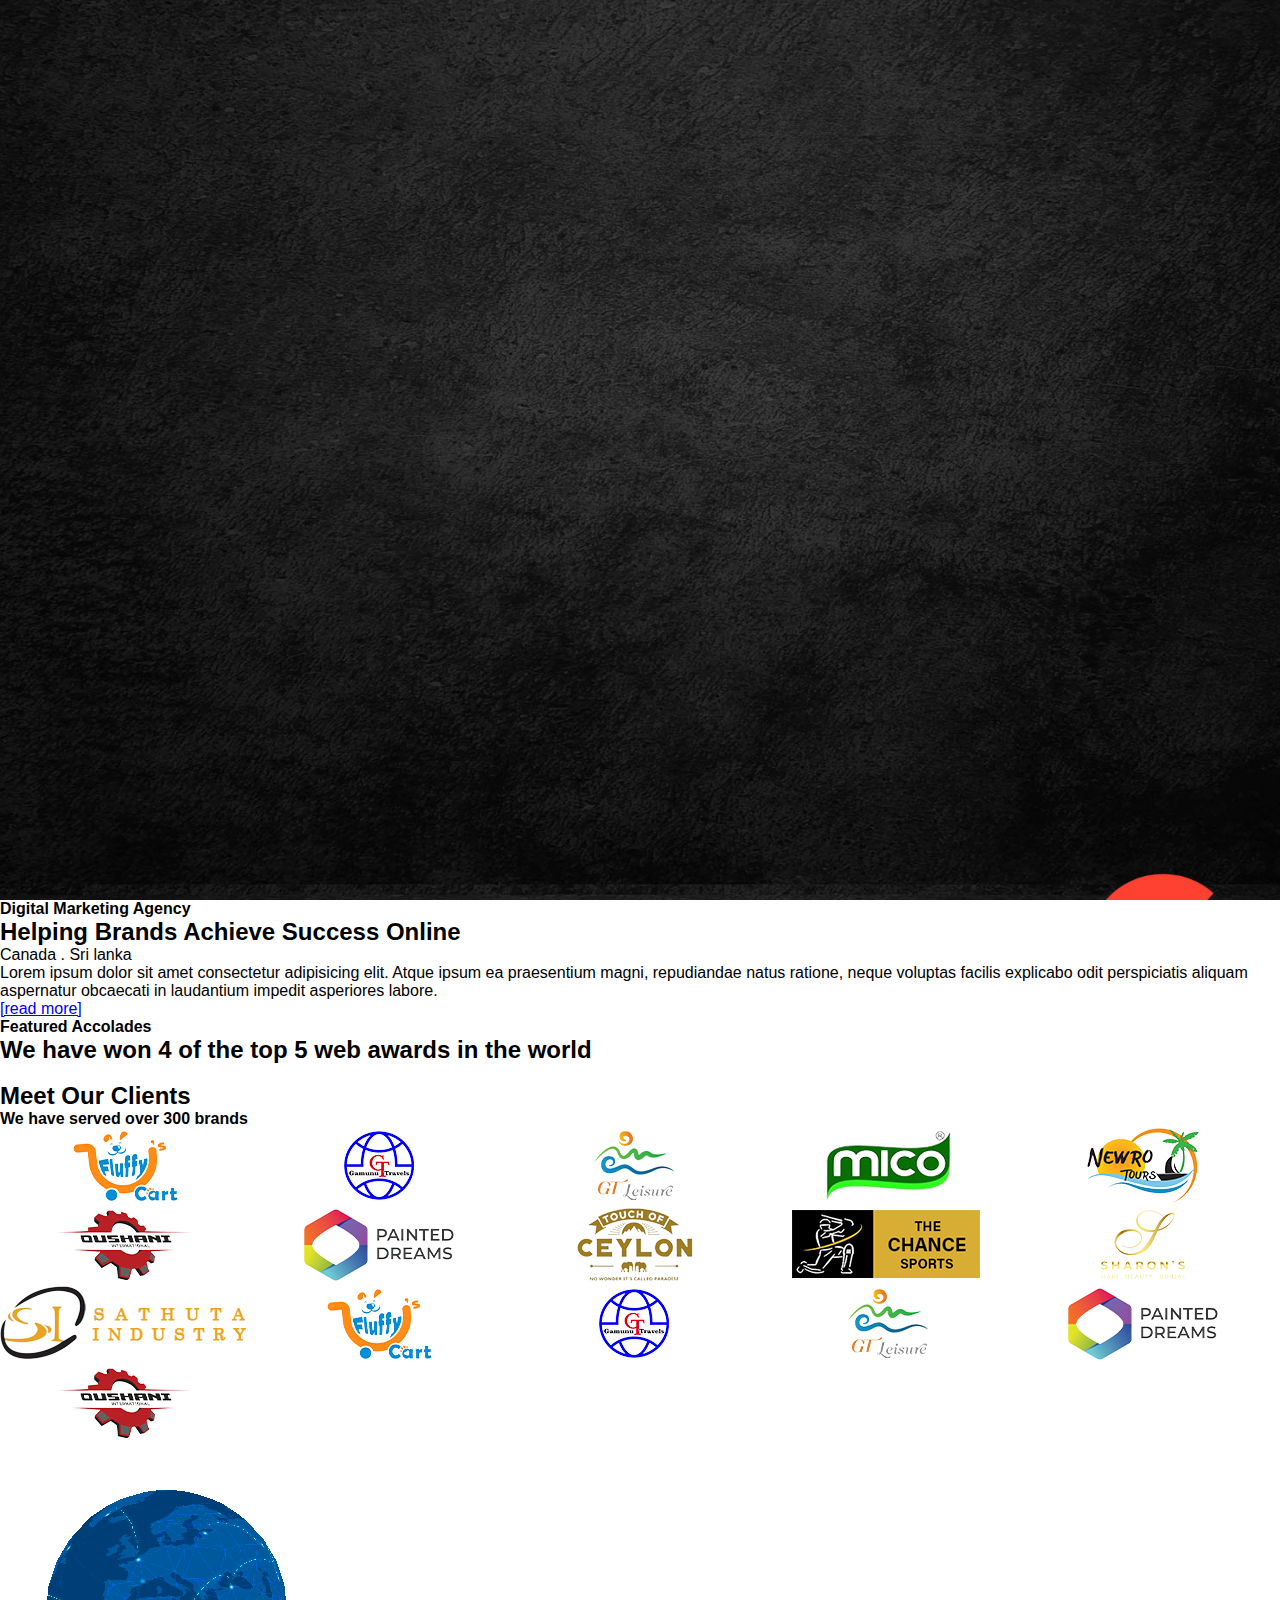
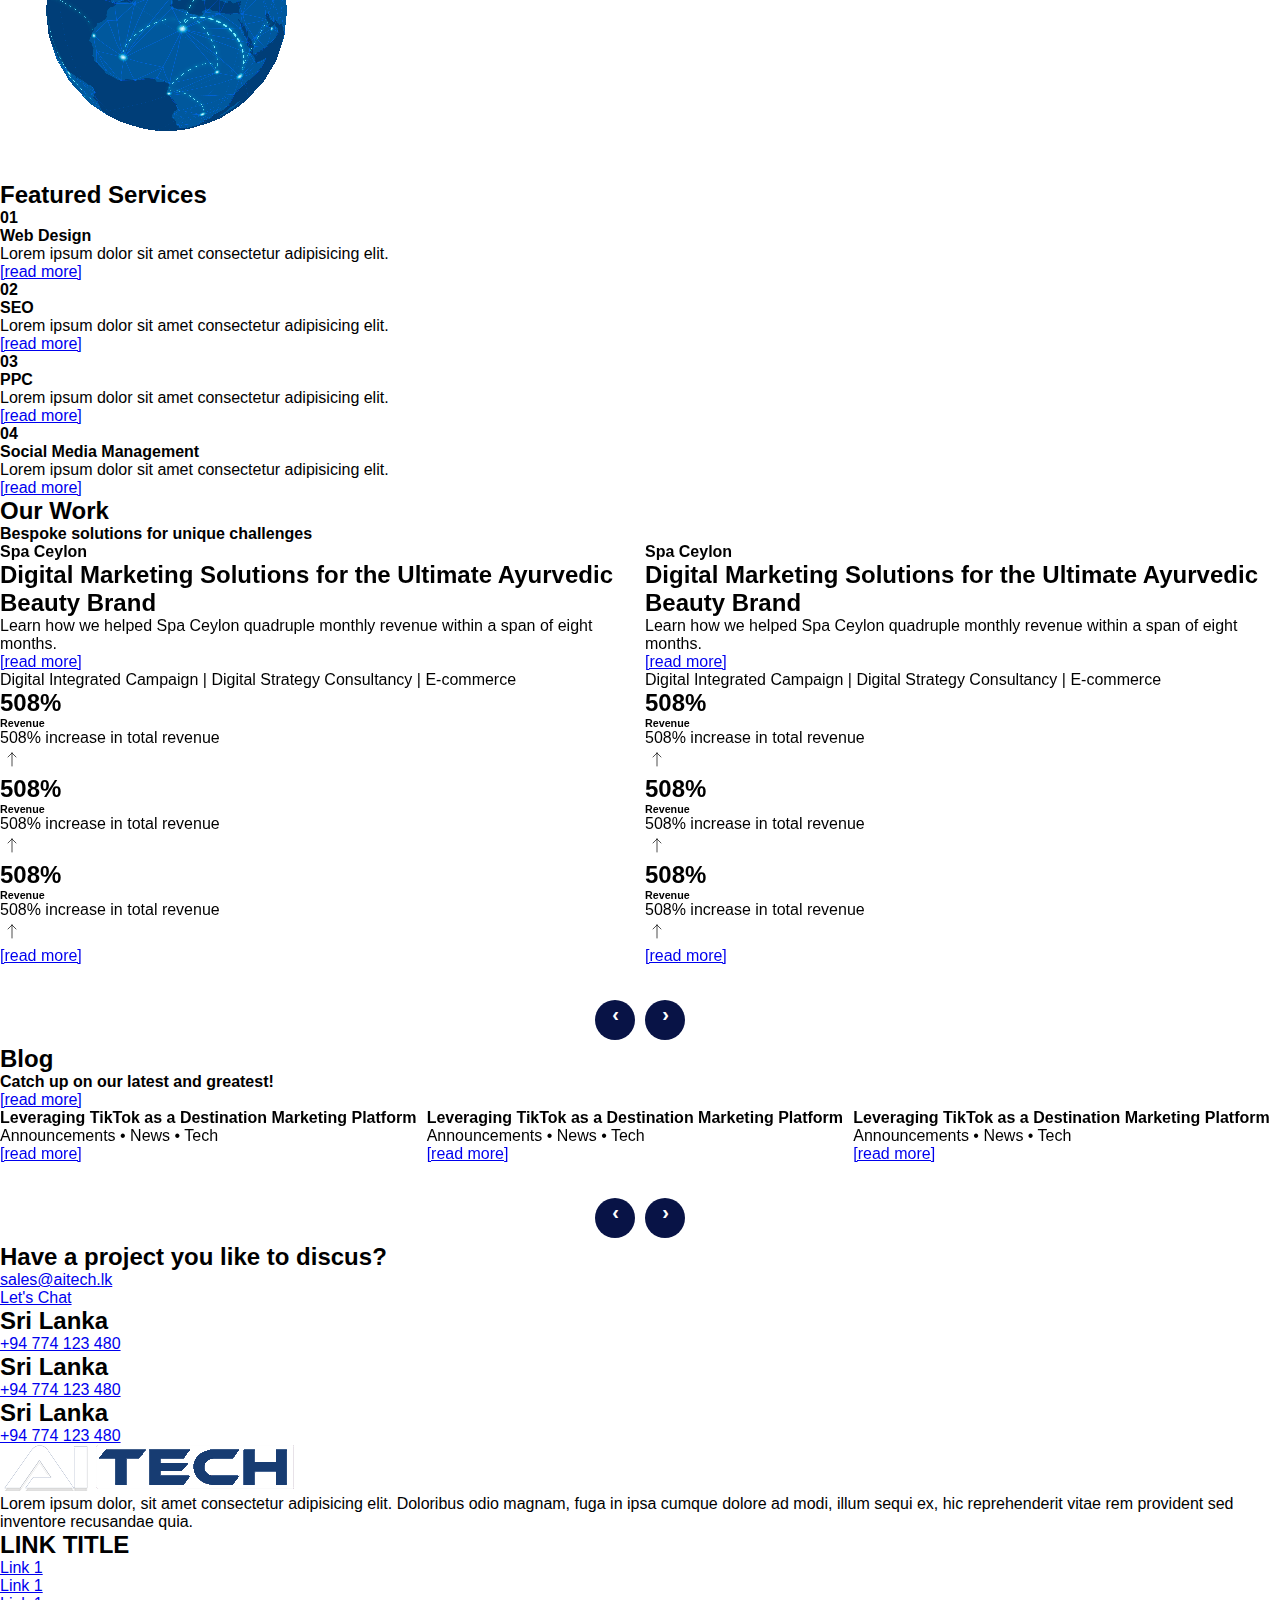
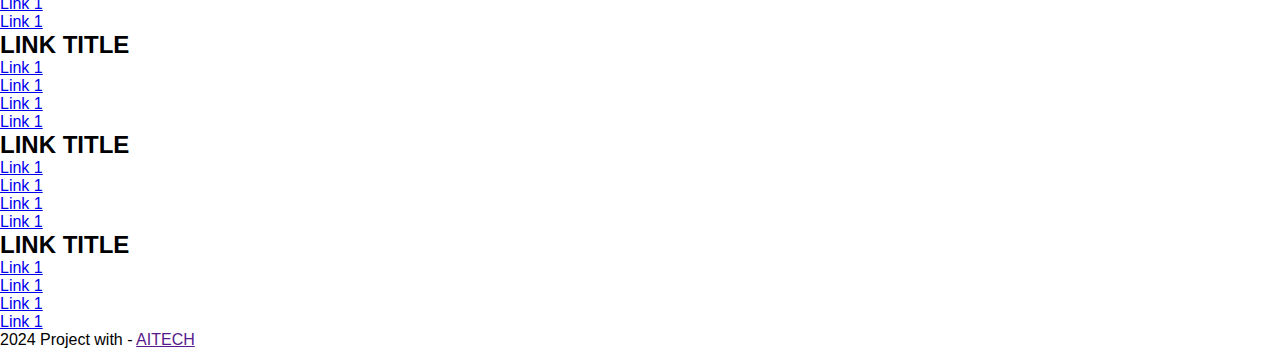
==== commit f2871be7: "update home page" ====
--- a/index.html
+++ b/index.html
@@ -7,81 +7,14 @@
   <meta name="viewport" content="width=device-width, initial-scale=1.0">
   <title>AI TECHNOLOGIES</title>
   <link rel="shortcut icon" href="./assest/img/favicon.png" type="image/x-icon">
+
   <script src="https://cdn.tailwindcss.com"></script>
   <link href="https://cdn.jsdelivr.net/npm/flowbite@2.5.1/dist/flowbite.min.css"  rel="stylesheet" />
   <script type="module" src="https://unpkg.com/ionicons@7.1.0/dist/ionicons/ionicons.esm.js"></script>
   <script nomodule src="https://unpkg.com/ionicons@7.1.0/dist/ionicons/ionicons.js"></script>
-  <link rel="stylesheet" href="https://cdnjs.cloudflare.com/ajax/libs/OwlCarousel2/2.3.4/assets/owl.carousel.min.css" integrity="sha512-tS3S5qG0BlhnQROyJXvNjeEM4UpMXHrQfTGmbQ1gKmelCxlSEBUaxhRBj/EFTzpbP4RVSrpEikbmdJobCvhE3g==" crossorigin="anonymous" referrerpolicy="no-referrer" />
-  <link rel="stylesheet" href="https://cdnjs.cloudflare.com/ajax/libs/OwlCarousel2/2.3.4/assets/owl.theme.default.min.css" integrity="sha512-sMXtMNL1zRzolHYKEujM2AqCLUR9F2C4/05cdbxjjLSRvMQIciEPCQZo++nk7go3BtSuK9kfa/s+a4f4i5pLkw==" crossorigin="anonymous" referrerpolicy="no-referrer" />
-  <link rel="stylesheet" href="./assest/css/home-hero-style.css">
-
-  <style>
-   /* Container for custom nav */
-/* .owl-nav {
-  display: flex;
-  justify-content: space-between;
-  position: absolute;
-  top: 50%;
-  width: 100%;
-  transform: translateY(-50%);
-} */
-
-.owl-theme .owl-nav {
-    margin-top: 30px;
-}
-
-/* Style for Previous button */
-.owl-nav .owl-prev {
-  position: relative;
-  background-color: #081346 !important; /* Ensure this color is applied */
-  height: 40px;
-  width: 40px;
-  color: white !important;
-  border-radius: 50% !important;
-  padding: 10px 15px !important;
-  border: none !important;
-  font-size: 20px !important;
-  font-weight: bold !important;
-  cursor: pointer !important;
-  transition: background-color 0.3s ease !important;
-}
-
-.owl-nav .owl-prev span {
-  position: absolute;
-  top: 7%;
-  right: 40%;
-}
-
-/* Style for Next button */
-.owl-nav .owl-next {
-  position: relative;
-  background-color: #081346 !important; /* Ensure this color is applied */
-  height: 40px;
-  width: 40px;
-  color: white !important;
-  border-radius: 50% !important;
-  padding: 10px 15px !important;
-  border: none !important;
-  font-size: 20px !important;
-  font-weight: bold !important;
-  cursor: pointer !important;
-  transition: background-color 0.3s ease !important;
-}
-
-.owl-nav .owl-next span {
-  position: absolute;
-  top: 7%;
-  right: 40%;
-}
-
-
-/* Hover effects */
-.owl-nav .owl-prev:hover,
-.owl-nav .owl-next:hover {
-  background-color: #003365 !important;
-}
-
-  </style>
+  <link rel="stylesheet" href="https://cdnjs.cloudflare.com/ajax/libs/OwlCarousel2/2.3.4/assets/owl.carousel.min.css" />
+  <link rel="stylesheet" href="https://cdnjs.cloudflare.com/ajax/libs/OwlCarousel2/2.3.4/assets/owl.theme.default.min.css"/>
+  <link rel="stylesheet" href="./assest/css/home-style.css">
 
 </head>
 
@@ -458,7 +391,7 @@
     </section>
 
     <section id="about">
-      <div class="container-fluid lg:grid lg:grid-cols-2 mx-auto lg:max-h-screen">
+      <div class="container-fluid lg:grid lg:grid-cols-2 mx-auto lg:max-h-fit">
         <div class="flex flex-col justify-center items-center bg-[#000a13] pt-16 pb-10 space-y-12 px-4 md:space-y-0">
           <h4 class="md:pb-8 text-xl text-white font-semibold">Digital Marketing Agency</h4>
           <h2
@@ -477,11 +410,11 @@
         </div>
 
         <div
-          class="flex flex-col lg:justify-center items-center bg-[#003365] pt-16 pb-10 space-y-12 px-4 md:space-y-0 h-screen">
+          class="flex flex-col lg:justify-center items-center bg-[#003365] pt-16 pb-10 space-y-12 px-4 md:space-y-0 h-fit">
           <h4 class="md:pb-8 text-xl text-white font-semibold">Featured Accolades</h4>
           <h2 class="max-w-md text-3xl text-white font-semibold text-center">We have won 4 of the top 5 web awards in
             the world</h2>
-          <img class="h-2/3" src="https://www.antyrasolutions.com/wp-content/uploads/2023/02/awards-800x600-v1-1.webp"
+          <img class="h-3/5 md:h-2/3" src="https://www.antyrasolutions.com/wp-content/uploads/2023/02/awards-800x600-v1-1.webp"
             alt="">
           <!-- <p class="max-w-xl text-center sm:pb-10 text-gray-200">
             Lorem ipsum dolor sit amet consectetur adipisicing elit. Atque ipsum ea praesentium magni, repudiandae natus ratione, neque voluptas facilis explicabo odit perspiciatis aliquam aspernatur obcaecati in laudantium impedit asperiores labore.
@@ -812,10 +745,10 @@
 
     <!--  -->
     <section id="ourWork">
-      <div class="container-fliud bg-white mx-auto pt-16 pb-10 px-4">
+      <div class="container-fliud bg-white mx-auto pt-16 pb-8 px-4">
         <h2 class="text-4xl md:text-5xl text-gray-900 font-semibold text-center">Our Work</h2>
         <h4 class="text-center text-xl text-gray-900 font-medium">Bespoke solutions for unique challenges</h4>
-        <div class="owl-carousel owl-theme my-12">
+        <div class="our-work owl-carousel owl-theme my-12">
           <div class="item">
             <div class= "work-content-box md:relative md:flex md:items-center md:overflow-hidden">
               <div class="relative flex items-center overflow-hidden">
@@ -884,7 +817,7 @@
                     </svg>
                   </div>
                 </div>
-                <a href="#" class="block pb-8 md:hidden text-center uppercase tracking-wide text-gray-200 hover:text-yellow-400 duration-500 sm:mb-8 mt-8 lg:mt-0">[read more]</a>
+                <a href="#" class="block text-sm font-semibold pb-8 md:hidden text-center uppercase tracking-wide text-gray-200 hover:text-yellow-400 duration-500 sm:mb-8 mt-8 lg:mt-0">[read more]</a>
               </div>
             </div>
           </div>
@@ -956,7 +889,7 @@
                     </svg>
                   </div>
                 </div>
-                <a href="#" class="block pb-8 md:hidden text-center uppercase tracking-wide text-gray-200 hover:text-yellow-400 duration-500 sm:mb-8 mt-8 lg:mt-0">[read more]</a>
+                <a href="#" class="block text-sm font-semibold pb-8 md:hidden text-center uppercase tracking-wide text-gray-200 hover:text-yellow-400 duration-500 sm:mb-8 mt-8 lg:mt-0">[read more]</a>
               </div>
             </div>
           </div>
@@ -1028,13 +961,325 @@
                     </svg>
                   </div>
                 </div>
-                <a href="#" class="block pb-8 md:hidden text-center uppercase tracking-wide text-gray-200 hover:text-yellow-400 duration-500 sm:mb-8 mt-8 lg:mt-0">[read more]</a>
+                <a href="#" class="block text-sm font-semibold pb-8 md:hidden text-center uppercase tracking-wide text-gray-200 hover:text-yellow-400 duration-500 sm:mb-8 mt-8 lg:mt-0">[read more]</a>
               </div>
             </div>
           </div>
         </div>
       </div>
     </section>
+    <!--  -->
+
+    <!--  -->
+    <!-- <section id="ourBlog">
+      <div class="container-fliud bg-white mx-auto pt-16 pb-10 px-0">
+        <h2 class="text-4xl md:text-5xl text-gray-900 font-semibold text-center">Blog</h2>
+        <h4 class="text-center text-xl text-gray-900 font-medium">Catch up on our latest and greatest!</h4>
+        <a href="#" class="block text-sm font-semibold py-4 text-center uppercase tracking-wide text-gray-800 hover:text-yellow-400 duration-500 sm:mb-8 mt-8 lg:mt-0">[read more]</a>
+        <div class="my-10 flex">
+          <div class="item border-l-[1px] border-gray-300">
+            <div class="p-0 m-0 flex-col">
+              <div class="w-96">
+                <img src="https://www.antyrasolutions.com/wp-content/uploads/2023/02/Leveraging-TikTok-as-a-Destination-Marketing-Platform-800x500-1.webp" alt="">
+              </div>
+              <div class="my-8 mx-12">
+                <h4 class="font-semibold">Leveraging TikTok as a Destination Marketing Platform</h4>
+              </div>
+              <div class="w-9/12 px-4 h-px bg-gray-300 m-auto"></div>
+              <div class="my-4 mx-12">
+                <p class="text-sm">Announcements  •  News  •  Tech</p>
+              </div>
+              <div class="pr-5 mb-3">
+                <a href="#" class="block text-sm font-semibold text-end uppercase tracking-wide text-gray-800 hover:text-yellow-400 duration-500 sm:mb-8 mt-8 lg:mt-0">[read more]</a>
+              </div>
+            </div>
+          </div>
+          <div class="item border-l-[1px] border-gray-300">
+            <div class="p-0 m-0 flex-col">
+              <div class="w-96">
+                <img src="https://www.antyrasolutions.com/wp-content/uploads/2023/02/Leveraging-TikTok-as-a-Destination-Marketing-Platform-800x500-1.webp" alt="">
+              </div>
+              <div class="my-8 mx-12">
+                <h4 class="font-semibold">Leveraging TikTok as a Destination Marketing Platform</h4>
+              </div>
+              <div class="w-9/12 px-4 h-px bg-gray-300 m-auto"></div>
+              <div class="my-4 mx-12">
+                <p class="text-sm">Announcements  •  News  •  Tech</p>
+              </div>
+              <div class="pr-5 mb-3">
+                <a href="#" class="block text-sm font-semibold text-end uppercase tracking-wide text-gray-800 hover:text-yellow-400 duration-500 sm:mb-8 mt-8 lg:mt-0">[read more]</a>
+              </div>
+            </div>
+          </div>
+          <div class="item border-l-[1px] border-gray-300">
+            <div class="p-0 m-0 flex-col">
+              <div class="w-96">
+                <img src="https://www.antyrasolutions.com/wp-content/uploads/2023/02/Leveraging-TikTok-as-a-Destination-Marketing-Platform-800x500-1.webp" alt="">
+              </div>
+              <div class="my-8 mx-12">
+                <h4 class="font-semibold">Leveraging TikTok as a Destination Marketing Platform</h4>
+              </div>
+              <div class="w-9/12 px-4 h-px bg-gray-300 m-auto"></div>
+              <div class="my-4 mx-12">
+                <p class="text-sm">Announcements  •  News  •  Tech</p>
+              </div>
+              <div class="pr-5 mb-3">
+                <a href="#" class="block text-sm font-semibold text-end uppercase tracking-wide text-gray-800 hover:text-yellow-400 duration-500 sm:mb-8 mt-8 lg:mt-0">[read more]</a>
+              </div>
+            </div>
+          </div>
+          <div class="item border-l-[1px] border-gray-300">
+            <div class="p-0 m-0 flex-col">
+              <div class="w-96">
+                <img src="https://www.antyrasolutions.com/wp-content/uploads/2023/02/Leveraging-TikTok-as-a-Destination-Marketing-Platform-800x500-1.webp" alt="">
+              </div>
+              <div class="my-8 mx-12">
+                <h4 class="font-semibold">Leveraging TikTok as a Destination Marketing Platform</h4>
+              </div>
+              <div class="w-9/12 px-4 h-px bg-gray-300 m-auto"></div>
+              <div class="my-4 mx-12">
+                <p class="text-sm">Announcements  •  News  •  Tech</p>
+              </div>
+              <div class="pr-5 mb-3">
+                <a href="#" class="block text-sm font-semibold text-end uppercase tracking-wide text-gray-800 hover:text-yellow-400 duration-500 sm:mb-8 mt-8 lg:mt-0">[read more]</a>
+              </div>
+            </div>
+          </div>
+        </div>
+      </div>
+    </section> -->
+    <!--  -->
+
+    <!--  -->
+    <section id="ourBlog">
+      <div class="container-fliud bg-white mx-auto py-8 px-0">
+        <h2 class="text-4xl md:text-5xl text-gray-900 font-semibold text-center">Blog</h2>
+        <h4 class="text-center text-xl text-gray-900 font-medium">Catch up on our latest and greatest!</h4>
+        <a href="#" class="block text-sm font-semibold py-4 text-center uppercase tracking-wide text-gray-800 hover:text-yellow-400 duration-500 sm:mb-8 mt-8 lg:mt-0">[read more]</a>
+        <div class="our-blog owl-carousel owl-theme my-10 flex">
+          <div class="item border-l-[1px] border-gray-300">
+            <div class="p-0 m-0 flex flex-col">
+              <div class="w-fit">
+                <img src="https://www.antyrasolutions.com/wp-content/uploads/2023/02/Leveraging-TikTok-as-a-Destination-Marketing-Platform-800x500-1.webp" alt="">
+              </div>
+              <div class="my-8 mx-12">
+                <h4 class="font-semibold">Leveraging TikTok as a Destination Marketing Platform</h4>
+              </div>
+              <div class="w-9/12 px-4 h-px bg-gray-300 m-auto"></div>
+              <div class="my-4 mx-12">
+                <p class="text-sm">Announcements  •  News  •  Tech</p>
+              </div>
+              <div class="my-2">
+                <a href="#" class="block pr-5 text-sm font-semibold text-end uppercase tracking-wide text-gray-800 hover:text-yellow-400 duration-500 sm:mb-8 mt-8 lg:mt-0">[read more]</a>
+              </div>
+            </div>
+          </div>
+          <div class="item border-l-[1px] border-gray-300">
+            <div class="p-0 m-0 flex flex-col">
+              <div class="w-fit">
+                <img src="https://www.antyrasolutions.com/wp-content/uploads/2023/02/Leveraging-TikTok-as-a-Destination-Marketing-Platform-800x500-1.webp" alt="">
+              </div>
+              <div class="my-8 mx-12">
+                <h4 class="font-semibold">Leveraging TikTok as a Destination Marketing Platform</h4>
+              </div>
+              <div class="w-9/12 px-4 h-px bg-gray-300 m-auto"></div>
+              <div class="my-4 mx-12">
+                <p class="text-sm">Announcements  •  News  •  Tech</p>
+              </div>
+              <div class="my-2">
+                <a href="#" class="block pr-5 text-sm font-semibold text-end uppercase tracking-wide text-gray-800 hover:text-yellow-400 duration-500 sm:mb-8 mt-8 lg:mt-0">[read more]</a>
+              </div>
+            </div>
+          </div>
+          <div class="item border-l-[1px] border-gray-300">
+            <div class="p-0 m-0 flex flex-col">
+              <div class="w-fit">
+                <img src="https://www.antyrasolutions.com/wp-content/uploads/2023/02/Leveraging-TikTok-as-a-Destination-Marketing-Platform-800x500-1.webp" alt="">
+              </div>
+              <div class="my-8 mx-12">
+                <h4 class="font-semibold">Leveraging TikTok as a Destination Marketing Platform</h4>
+              </div>
+              <div class="w-9/12 px-4 h-px bg-gray-300 m-auto"></div>
+              <div class="my-4 mx-12">
+                <p class="text-sm">Announcements  •  News  •  Tech</p>
+              </div>
+              <div class="my-2">
+                <a href="#" class="block pr-5 text-sm font-semibold text-end uppercase tracking-wide text-gray-800 hover:text-yellow-400 duration-500 sm:mb-8 mt-8 lg:mt-0">[read more]</a>
+              </div>
+            </div>
+          </div>
+          <div class="item border-l-[1px] border-gray-300">
+            <div class="p-0 m-0 flex flex-col">
+              <div class="w-fit">
+                <img src="https://www.antyrasolutions.com/wp-content/uploads/2023/02/Leveraging-TikTok-as-a-Destination-Marketing-Platform-800x500-1.webp" alt="">
+              </div>
+              <div class="my-8 mx-12">
+                <h4 class="font-semibold">Leveraging TikTok as a Destination Marketing Platform</h4>
+              </div>
+              <div class="w-9/12 px-4 h-px bg-gray-300 m-auto"></div>
+              <div class="my-4 mx-12">
+                <p class="text-sm">Announcements  •  News  •  Tech</p>
+              </div>
+              <div class="my-2">
+                <a href="#" class="block pr-5 text-sm font-semibold text-end uppercase tracking-wide text-gray-800 hover:text-yellow-400 duration-500 sm:mb-8 mt-8 lg:mt-0">[read more]</a>
+              </div>
+            </div>
+          </div>
+        </div>
+      </div>
+    </section>
+    <!--  -->
+
+    <!--  -->
+    <section id="ourContact">
+      <div class="container-fliud bg-white mx-auto pt-8 px-0 flex flex-col md:flex-row h-fit md:h-[25rem]">
+        <div class="bg-[#ffef3c] text-center md:text-left md:basis-4/5 py-14 px-12 lg:px-32 flex flex-col justify-around">
+          <div class="my-2 md:my-0">
+            <h2 class="text-4xl lg:text-5xl font-semibold">Have a project you like to discus?</h2>
+          </div>
+          <div class="my-2 md:my-0">
+            <a class="text-sm" href="mailto:">sales@aitech.lk</a>
+          </div>
+          <div class="my-2 md:my-0">
+            <a class="bg-white inline-block py-5 px-8" href="#">Let's Chat</a>
+          </div>
+        </div>
+
+        <div class="bg-white md:basis-3/5 mt-6 md:mt-0 flex flex-col justify-center items-center lg:items-start">
+          <div class="w-fit px-16 pb-8 flex flex-col justify-center">
+            <h2 class="text-4xl lg:text-5xl text-gray-300 font-semibold">Sri Lanka</h2>
+            <a href="tel:" class="text-sm text-center text-gray-700">+94 774 123 480</a>
+          </div>
+          <!-- <div class="bg-gray-300 w-[100%] md:w-[50%] h-px my-1"></div> -->
+          <div class="w-fit px-16 pb-8 flex flex-col justify-center border-t-[1px] border-gray-300">
+            <h2 class="text-4xl lg:text-5xl text-gray-300 font-semibold">Sri Lanka</h2>
+            <a href="tel:" class="text-sm text-center text-gray-700">+94 774 123 480</a>
+          </div>
+          <!-- <div class="bg-gray-300 w-[100%] md:w-[50%] h-px my-1"></div> -->
+          <div class="w-fit px-16 pb-8 flex flex-col justify-center border-t-[1px] border-gray-300">
+            <h2 class="text-4xl lg:text-5xl text-gray-300 font-semibold">Sri Lanka</h2>
+            <a href="tel:" class="text-sm text-center text-gray-700">+94 774 123 480</a>
+          </div>
+        </div>
+      </div>
+    </section>
+    <!--  -->
+
+    <!--  -->
+    <footer class="bg-[#000a13] text-gray-400">
+      <div class="container px-5 py-24 mx-auto flex md:items-center lg:items-start md:flex-row md:flex-nowrap flex-wrap flex-col">
+        <div class="w-80 md:w-64 flex-shrink-0 mb-8 md:mb-0 md:mx-0 mx-auto text-center md:text-left">
+            <a class="flex title-font font-medium items-center md:justify-start justify-center text-gray-900" href="#">
+              <img class="w-40 mr-2" src="./assest/img/logo.png" alt="">
+            </a>
+          <p class="mt-2 text-sm text-gray-500">Lorem ipsum dolor, sit amet consectetur adipisicing elit. Doloribus odio magnam, fuga in ipsa cumque dolore ad modi, illum sequi ex, hic reprehenderit vitae rem provident sed inventore recusandae quia.</p>
+        </div>
+        <div class="flex-grow flex flex-wrap md:pl-20 md-10 md:text-left text-center">
+
+          <div class="lg:w-1/4 md:w-1/2 w-full px-4">
+            <h2 class="title-font font-semibold text-white tracking-widest text-sm mb-3">LINK TITLE</h2>
+            <nav class="list-none mb-10">
+              <li class="mb-2">
+                <a class="text-gray-400 hover:text-white" href="#">Link 1</a>
+              </li>
+              <li class="mb-2">
+                <a class="text-gray-400 hover:text-white" href="#">Link 1</a>
+              </li>
+              <li class="mb-2">
+                <a class="text-gray-400 hover:text-white" href="#">Link 1</a>
+              </li>
+              <li class="mb-2">
+                <a class="text-gray-400 hover:text-white" href="#">Link 1</a>
+              </li>
+            </nav>
+          </div>
+
+          <div class="lg:w-1/4 md:w-1/2 w-full px-4">
+            <h2 class="title-font font-semibold text-white tracking-widest text-sm mb-3">LINK TITLE</h2>
+            <nav class="list-none mb-10">
+              <li class="mb-2">
+                <a class="text-gray-400 hover:text-white" href="#">Link 1</a>
+              </li>
+              <li class="mb-2">
+                <a class="text-gray-400 hover:text-white" href="#">Link 1</a>
+              </li>
+              <li class="mb-2">
+                <a class="text-gray-400 hover:text-white" href="#">Link 1</a>
+              </li>
+              <li class="mb-2">
+                <a class="text-gray-400 hover:text-white" href="#">Link 1</a>
+              </li>
+            </nav>
+          </div>
+
+          <div class="lg:w-1/4 md:w-1/2 w-full px-4">
+            <h2 class="title-font font-semibold text-white tracking-widest text-sm mb-3">LINK TITLE</h2>
+            <nav class="list-none mb-10">
+              <li class="mb-2">
+                <a class="text-gray-400 hover:text-white" href="#">Link 1</a>
+              </li>
+              <li class="mb-2">
+                <a class="text-gray-400 hover:text-white" href="#">Link 1</a>
+              </li>
+              <li class="mb-2">
+                <a class="text-gray-400 hover:text-white" href="#">Link 1</a>
+              </li>
+              <li class="mb-2">
+                <a class="text-gray-400 hover:text-white" href="#">Link 1</a>
+              </li>
+            </nav>
+          </div>
+
+          <!-- <div class="lg:w-1/4 md:w-1/2 w-full px-4">
+            <h2 class="title-font font-medium text-white tracking-widest text-sm mb-3">SUBSCRIBE</h2>
+            <div class="flex xl:flex-nowrap md:flex-nowrap lg:flex-wrap flex-wrap justify-center items-end md:justify-start">
+              <div class="relative w-40 sm:w-auto xl:mr-4 lg:mr-0 sm:mr-4 mr-2">
+                <label class="leading-7 text-sm text-gray-400" for="">Enter Email</label>
+                <input class="w-full bg-gray-800 rounded border bg-opacity-40 border-gray-700 focus:bg-transparent focus:ring-2 focus:ring-indigo-900 focus:border-indigo-500 text-base outline-none text-gray-100 py-1 px-3 leading-8 transition-colors duration-200 ease-in-out" type="text">
+              </div>
+            </div>
+            <p class="text-gray-500 text-sm md:text-left text-center">Lorem ipsum dolor sit amet consectetur adipisicing elit. Vitae, omnis. Molestiae, aut magni <br>brand in Sri Lanka.</p>
+          </div> -->
+
+          <div class="lg:w-1/4 md:w-1/2 w-full px-4">
+            <h2 class="title-font font-semibold text-white tracking-widest text-sm mb-3">LINK TITLE</h2>
+            <nav class="list-none mb-10">
+              <li class="mb-2">
+                <a class="text-gray-400 hover:text-white" href="#">Link 1</a>
+              </li>
+              <li class="mb-2">
+                <a class="text-gray-400 hover:text-white" href="#">Link 1</a>
+              </li>
+              <li class="mb-2">
+                <a class="text-gray-400 hover:text-white" href="#">Link 1</a>
+              </li>
+              <li class="mb-2">
+                <a class="text-gray-400 hover:text-white" href="#">Link 1</a>
+              </li>
+            </nav>
+          </div>
+        </div>
+      </div>
+      <div class="bg-gray-800 bg-opacity-75">
+        <div class="container mx-auto py-4 px-5 flex flex-wrap flex-col sm:flex-row">
+          <p class="text-gray-400 text-sm text-center sm:text-left">2024 Project with - <a href="" class="text-gray-500 ml-1">AITECH</a></p>
+          <span class="inline-flex sm:ml-auto sm:mt-0 mt-0 justify-center sm:justify-center">
+            <a href="" class="text-gray-400 ml-3">
+              <ion-icon name="logo-linkedin"></ion-icon>
+            </a>
+            <a href="" class="text-gray-400 ml-3">
+              <ion-icon name="logo-twitter"></ion-icon>
+            </a>
+            <a href="" class="text-gray-400 ml-3">
+              <ion-icon name="logo-facebook"></ion-icon>
+            </a>
+            <a href="" class="text-gray-400 ml-3">
+              <ion-icon name="logo-instagram"></ion-icon>
+            </a>
+          </span>
+        </div>
+      </div>
+    </footer>
     <!--  -->
 
   </main>
@@ -1045,32 +1290,9 @@
   <script src="./assest/js/homeFeatureResponsiveSlide.js"></script>
   <script src="https://unpkg.com/typed.js@2.1.0/dist/typed.umd.js"></script>
   <script src="https://cdn.jsdelivr.net/npm/flowbite@2.5.1/dist/flowbite.min.js"></script>
-
-  <script src="https://cdnjs.cloudflare.com/ajax/libs/jquery/3.7.1/jquery.min.js" integrity="sha512-v2CJ7UaYy4JwqLDIrZUI/4hqeoQieOmAZNXBeQyjo21dadnwR+8ZaIJVT8EE2iyI61OV8e6M8PP2/4hpQINQ/g==" crossorigin="anonymous" referrerpolicy="no-referrer"></script>
-  <script src="https://cdnjs.cloudflare.com/ajax/libs/OwlCarousel2/2.3.4/owl.carousel.min.js" integrity="sha512-bPs7Ae6pVvhOSiIcyUClR7/q2OAsRiovw4vAkX+zJbw3ShAeeqezq50RIIcIURq7Oa20rW2n2q+fyXBNcU9lrw==" crossorigin="anonymous" referrerpolicy="no-referrer"></script>
-
-
-<script>
-  $('.owl-carousel').owlCarousel({
-    loop:true,
-    margin:10,
-    nav:true,
-    dots:false,
-    responsive:{
-        0:{
-            items:1
-        },
-        600:{
-            items:1
-        },
-        1000:{
-            items:2
-        }
-    }
-})
-</script>
-
-
+  <script src="https://cdnjs.cloudflare.com/ajax/libs/jquery/3.7.1/jquery.min.js"></script>
+  <script src="https://cdnjs.cloudflare.com/ajax/libs/OwlCarousel2/2.3.4/owl.carousel.min.js"></script>
+  <script src="./assest/js/homeOwlCarousel.js"></script>
 
 </body>
 
--- a/assest/css/home-style.css
+++ b/assest/css/home-style.css
@@ -0,0 +1,500 @@
+@import url("https://fonts.googleapis.com/css2?family=Poppins:wght@100;300;400;800&display=swap");
+
+*,
+*::before,
+*::after {
+    padding: 0;
+    margin: 0;
+    box-sizing: border-box;
+}
+
+body {
+    font-family: "Archivo",sans-serif;
+    /* background-color: #333; */
+}
+
+::selection {
+    background-color: #0b372dbb;
+}
+
+/* Navigation and hero section */
+.logo {
+    width: 200px;
+}
+
+header {
+    position: absolute;
+    z-index: 9999;
+    width: 100%;
+    padding: 0.9rem 0;
+    top: 0;
+    left: 0;
+    border-bottom: 1px solid rgba(255, 255, 255, 0.1);
+}
+
+header nav {
+    max-width: 1400px;
+    margin: 0 auto;
+    padding: 0 2rem;
+    display: flex;
+    justify-content: space-between;
+    align-items: center;
+}
+
+header .main-nav {
+    display: flex;
+    list-style: none;
+    align-items: center;
+}
+
+header .main-nav a {
+    text-decoration: none;
+    color: #fff;
+    padding: 0 1.5rem;
+    text-transform: uppercase;
+    font-weight: 300;
+    font-size: 0.83rem;
+}
+
+.hamburger a {
+    font-size: 1.05rem;
+    padding: 0 3rem;
+}
+
+#hero-section {
+    /* background-color: #353; */
+    position: relative;
+    height: 100vh;
+    /* width: 100vw; */
+    overflow: hidden;
+}
+
+.parallax {
+    pointer-events: none;
+    transition: cubic-bezier(.2,.49,.32,.99);
+}
+
+.bg-img {
+    position: absolute;
+    width: 194.44%;
+    top: 1.86%;
+    left: 50.69%;
+    z-index: 1;
+    max-width: none;
+}
+
+.fog-7 {
+    position: absolute;
+    width: 15%;
+    top: 37.7%;
+    left: 90.8%;
+    z-index: 2;
+}
+
+.mountain-10 {
+    position: absolute;
+    z-index: 3;
+    top: 40.58%;
+    width: 15%;
+    left: 80.84%;
+}
+
+.fog-2 {
+    position: absolute;
+    z-index: 4;
+    top: 35.73%;
+    left: 0.5%;
+    width: 15%;
+}
+
+.mountain-9 {
+    position: absolute;
+    z-index: 5;
+    top: 35.69%;
+    width: 15%;
+    left: 18.26%;
+}
+
+.mountain-8 {
+    position: absolute;
+    z-index: 6;
+    top: 51.85%;
+    width: 15%;
+    left: 26%;
+}
+
+.fog-3 {
+    position: absolute;
+    z-index: 7;
+    top: 91.11%;
+    left: 52%;
+    width: 15%;
+}
+
+.mountain-7 {
+    position: absolute;
+    z-index: 16;
+    top: 81.58%;
+    left: 38%;
+    width: 15%;
+}
+
+.text {
+    position: absolute;
+    z-index: 9;
+    top: 38.9%;
+    left: 50%;
+    text-align: center;
+    text-transform: uppercase;
+    pointer-events: auto;
+    color: #fff;
+}
+
+.text h2 {
+    font-weight: 100;
+    font-size: 4rem;
+    line-height: 0.88;
+}
+
+.text h1 {
+    font-weight: 800;
+    font-size: 5.5rem;
+    line-height: 0.88;
+}
+
+.mountain-6 {
+    position: absolute;
+    z-index: 10;
+    top: 85.68%;
+    width: 15%;
+    left: 92.14%;
+}
+
+.fog-4 {
+    position: absolute;
+    z-index: 11;
+    top: 60.68%;
+    left: 0.6%;
+    width: 15%;
+}
+
+.mountain-5 {
+    position: absolute;
+    z-index: 12;
+    top: 83.21%;
+    width: 15%;
+    left: 69%;
+}
+
+.fog-5 {
+    position: absolute;
+    z-index: 13;
+    top: 50.4%;
+    left: 8%;
+    width: 15%;
+}
+
+.mountain-4 {
+    position: absolute;
+    z-index: 14;
+    top: 77.28%;
+    width: 15%;
+    left: 23.5%;
+}
+
+.mountain-3 {
+    position: absolute;
+    z-index: 15;
+    top: 66.42%;
+    left: 90%;
+    width: 15%;
+}
+
+.fog-6 {
+    position: absolute;
+    z-index: 8;
+    width: 15%;
+    top: 29.54%;
+    left: 71.18%;
+}
+
+.mountain-2 {
+    position: absolute;
+    z-index: 17;
+    top: 73.21%;
+    left: 78.6%;
+    width: 15%;
+}
+
+.mountain-1 {
+    position: absolute;
+    z-index: 18;
+    top: 80.3%;
+    left: 8.26%;
+    width: 15%;
+}
+
+.sun-rays {
+    position: absolute;
+    z-index: 19;
+    top: 0;
+    right: 0;
+    width: 41.32%;
+    pointer-events: none;
+}
+
+.black-shadow {
+    position: absolute;
+    z-index: 20;
+    bottom: 0;
+    right: 0;
+    width: 100%;
+    pointer-events: none;
+}
+
+.fog-1 {
+    position: absolute;
+    z-index: 21;
+    top: 29.26%;
+    left: 100%;
+    width: 15%;
+}
+
+.vignette {
+    position: absolute;
+    z-index: 100;
+    width: 100%;
+    height: 100%;
+    top: 0;
+    left: 0;
+    background: radial-gradient(ellipse at center,
+            rgba(0, 0, 0, 0) 65% rgba(0, 0, 0, 0.7));
+    pointer-events: none;
+}
+
+@media (max-width: 1100px) {
+    .text h1 {
+        font-size: 5.8rem;
+    }
+
+    .text h2 {
+        font-size: 4.7rem;
+    }
+}
+
+@media (max-width: 725px) {
+    .text h1 {
+        font-size: 3.5rem;
+        line-height: 1.1;
+    }
+
+    .text h2 {
+        font-size: 4rem;
+        line-height: 1.1;
+    }
+
+    header nav {
+        padding: 0 1rem;
+    }
+
+    .logo {
+        width: 200px;
+    }
+
+    header ul a {
+        font-size: 0.73rem;
+        padding: 0 0.9rem;
+    }
+
+    .search a {
+        font-size: 0.85rem;
+        padding: 0 1.8rem;
+    }
+
+    .hamburger {
+        padding-left: 0.9rem;
+    }
+
+    .hamburger a {
+        height: 30px;
+        width: 30px;
+    }
+
+    .bg-img {
+        width: initial;
+        height: 311.104%;
+    }
+
+    .fog-7 {
+        width: 15%;
+        /* height: 211.104%; */
+    }
+    
+    .mountain-10 {
+        width: 15%;
+        top: 65.54%;
+        left: 61.18%;
+        /* height: 96.66%; */
+    }
+    
+    .fog-2 {
+        width: 15%;
+        top: 30.26%;
+        left: 12%;
+        /* height: 203.68%; */
+    }
+    
+    .mountain-9 {
+        width: 15%;
+        top: 85.68%;
+        left: 38.6%;
+        /* height: 51.44%; */
+    }
+    
+    .mountain-8 {
+        width: 15%;
+        top: 60.68%;
+        left: 30.6%;
+        /* height: 87.33%; */
+    }
+    
+    .fog-3 {
+        width: 15%;
+        /* height: 49.9%; */
+    }
+    
+    .mountain-7 {
+        width: 15%;
+        top: 75.68%;
+        left: 50.6%;
+        /* height: 57.22%; */
+    }
+    
+    
+    .mountain-6 {
+        width: 15%;
+        /* height: 42.61%; */
+    }
+    
+    .fog-4 {
+        width: 15%;
+        top: 70.68%;
+        left: 8.6%;
+        /* height: 60.34%; */
+    }
+    
+    .mountain-5 {
+        width: 15%;
+        /* height: 64.78%; */
+    }
+    
+    .fog-5 {
+        width: 15%;
+        top: 55.68%;
+        left: 8.6%;
+        /* height: 159.44%; */
+    }
+    
+    .mountain-4 {
+        width: 15%;
+        /* height: 81.94%; */
+    }
+    
+    .mountain-3 {
+        width: 15%;
+        /* height: 46.56%; */
+    }
+    
+    .fog-6 {
+        width: 15%;
+        top: 55.54%;
+        left: 71.18%;
+        /* height: 157.55%; */
+    }
+    
+    .mountain-2 {
+        width: 15%;
+        top: 73.21%;
+        left: 78.6%;
+    }
+    
+    .mountain-1 {
+        width: 15%;
+        top: 90.3%;
+        left: 8.26%;
+        /* height: 59.44%; */
+    }
+    
+    .fog-1 {
+        width: 15%;
+        top: 29.26%;
+        left: 85%;
+        /* height: 178.88%; */
+    }
+}
+
+@media (max-width: 520px) {
+    .text h1 {
+        font-size: 3.3rem;
+    }
+
+    .text h2 {
+        font-size: 2.6rem;
+    }
+}
+
+/* Our work arrows */
+.owl-theme .owl-nav {
+    margin-top: 30px;
+}
+
+/* Style for Previous button */
+.owl-nav .owl-prev {
+  position: relative;
+  background-color: #081346 !important; /* Ensure this color is applied */
+  height: 40px;
+  width: 40px;
+  color: white !important;
+  border-radius: 50% !important;
+  padding: 10px 15px !important;
+  border: none !important;
+  font-size: 20px !important;
+  font-weight: bold !important;
+  cursor: pointer !important;
+  transition: background-color 0.3s ease !important;
+}
+
+.owl-nav .owl-prev span {
+  position: absolute;
+  top: 7%;
+  right: 40%;
+}
+
+/* Style for Next button */
+.owl-nav .owl-next {
+  position: relative;
+  background-color: #081346 !important; /* Ensure this color is applied */
+  height: 40px;
+  width: 40px;
+  color: white !important;
+  border-radius: 50% !important;
+  padding: 10px 15px !important;
+  border: none !important;
+  font-size: 20px !important;
+  font-weight: bold !important;
+  cursor: pointer !important;
+  transition: background-color 0.3s ease !important;
+}
+
+.owl-nav .owl-next span {
+  position: absolute;
+  top: 7%;
+  right: 40%;
+}
+
+
+/* Hover effects */
+.owl-nav .owl-prev:hover,
+.owl-nav .owl-next:hover {
+  background-color: #003365 !important;
+}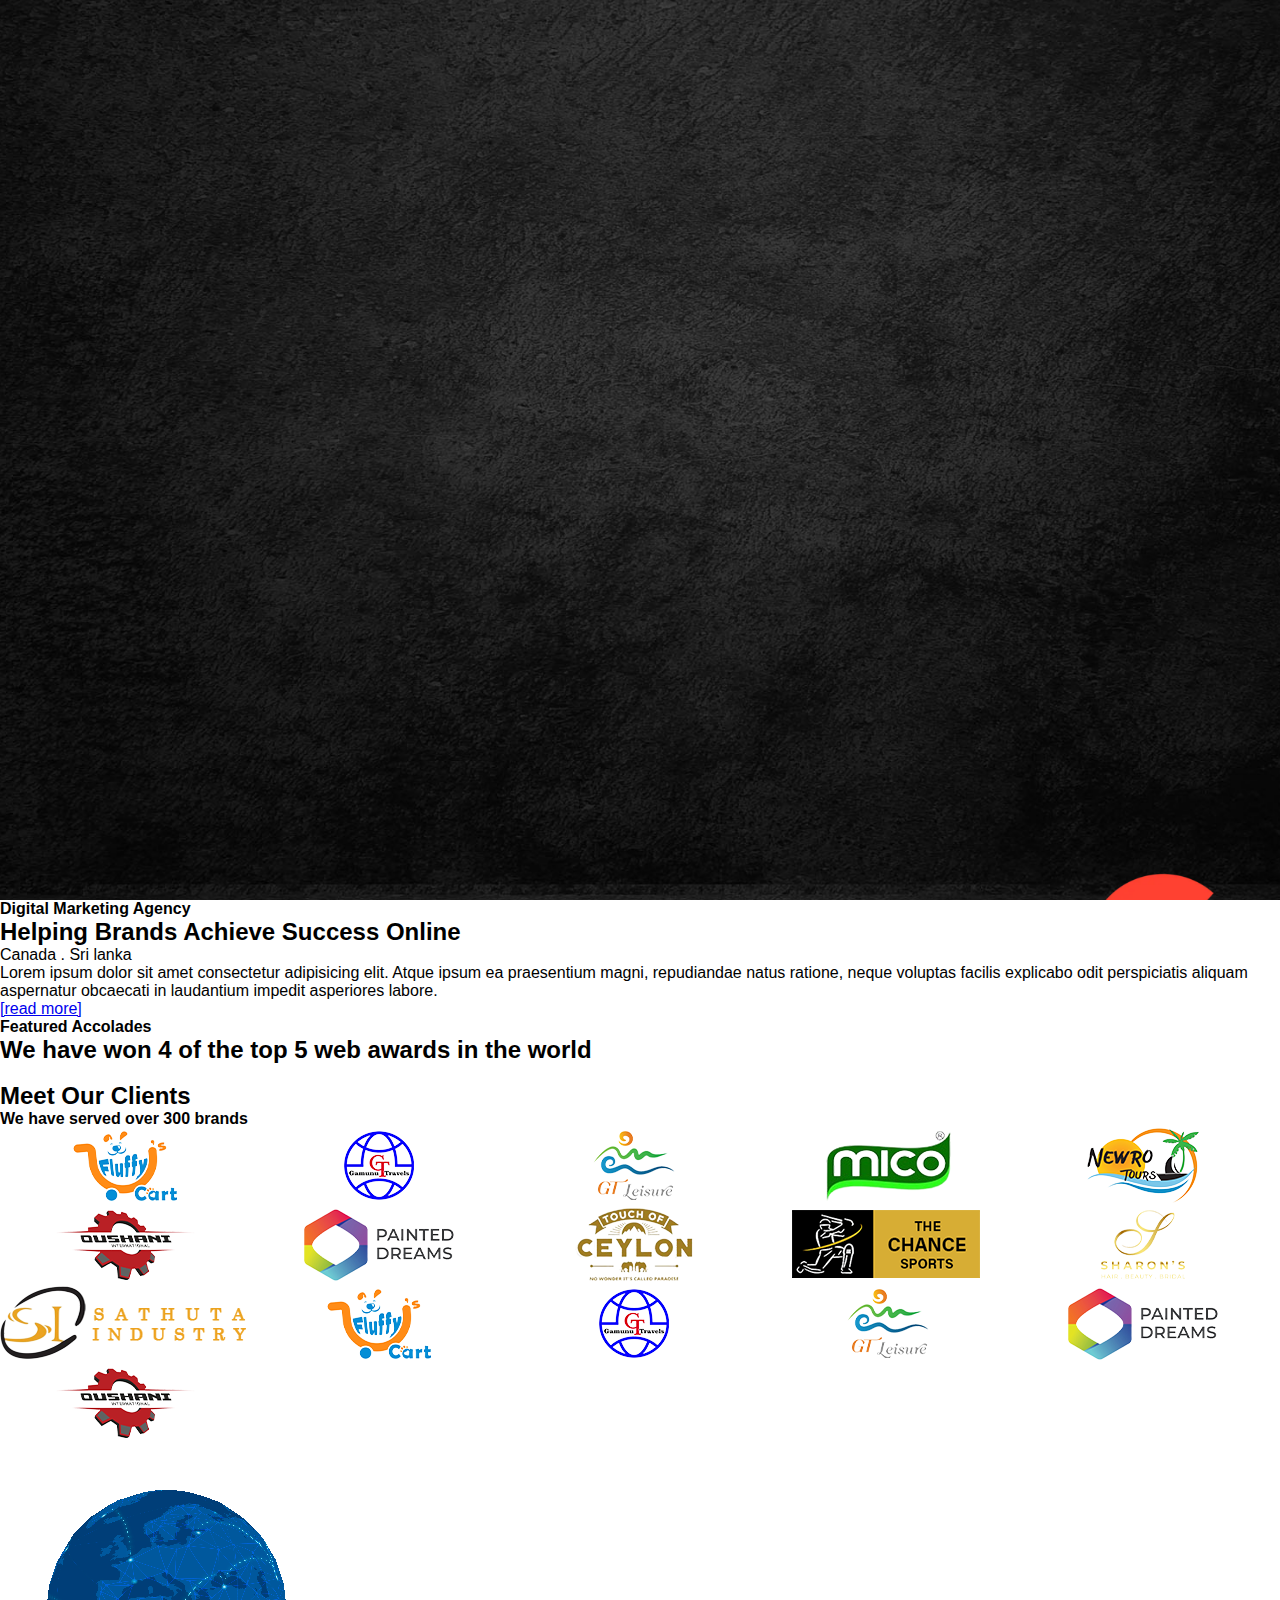
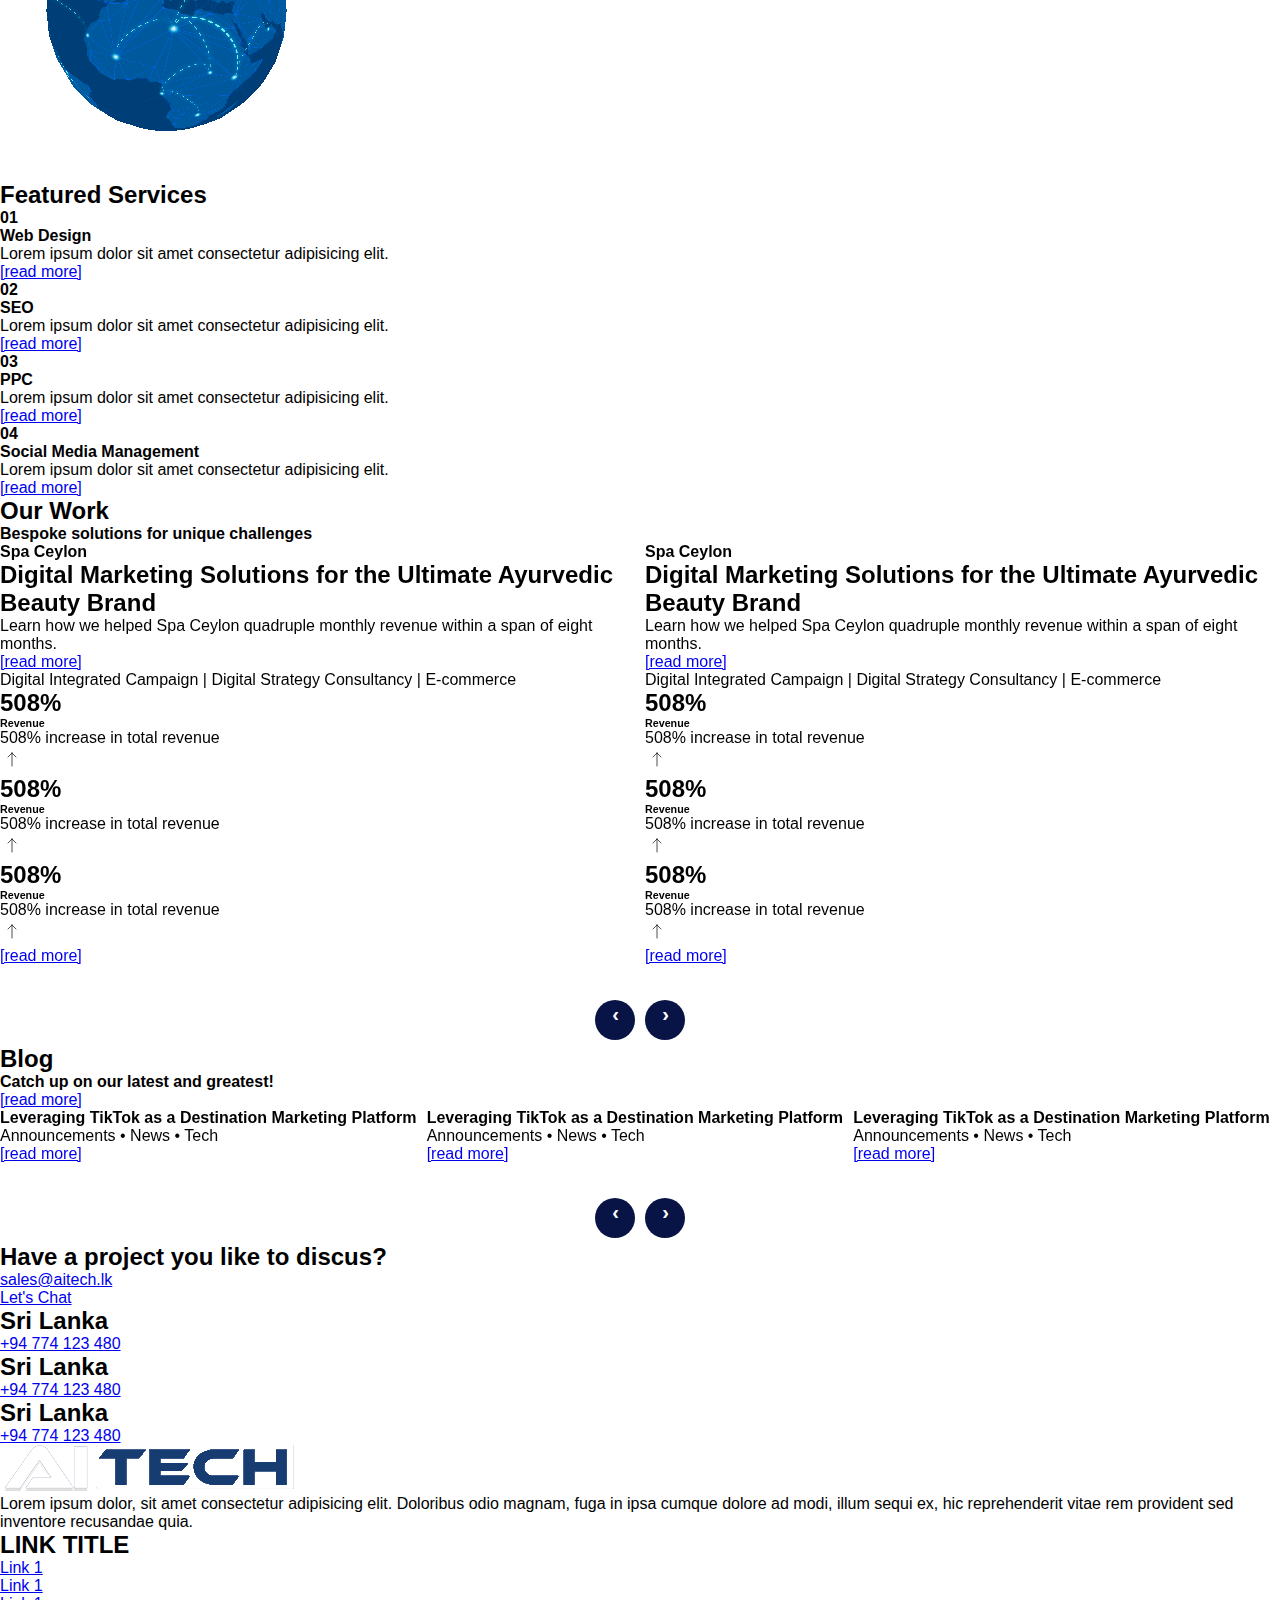
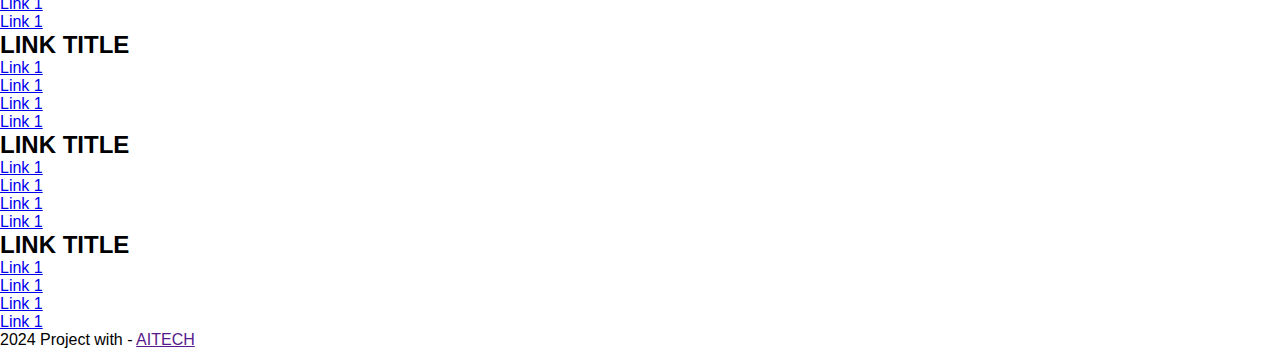
==== commit 6894725d: "Digial page design" ====
--- a/index.html
+++ b/index.html
@@ -6,7 +6,7 @@
   <meta http-equiv="X-UA-Compatible" content="IE=edge">
   <meta name="viewport" content="width=device-width, initial-scale=1.0">
   <title>AI TECHNOLOGIES</title>
-  <link rel="shortcut icon" href="./assest/img/favicon.png" type="image/x-icon">
+  <link rel="shortcut icon" href="./assets/img/favicon.png" type="image/x-icon">
 
   <script src="https://cdn.tailwindcss.com"></script>
   <link href="https://cdn.jsdelivr.net/npm/flowbite@2.5.1/dist/flowbite.min.css"  rel="stylesheet" />
@@ -14,15 +14,16 @@
   <script nomodule src="https://unpkg.com/ionicons@7.1.0/dist/ionicons/ionicons.js"></script>
   <link rel="stylesheet" href="https://cdnjs.cloudflare.com/ajax/libs/OwlCarousel2/2.3.4/assets/owl.carousel.min.css" />
   <link rel="stylesheet" href="https://cdnjs.cloudflare.com/ajax/libs/OwlCarousel2/2.3.4/assets/owl.theme.default.min.css"/>
-  <link rel="stylesheet" href="./assest/css/home-style.css">
+  <link rel="stylesheet" href="./assets/css/home-style.css">
+  <link rel="stylesheet" href="./assets/css/loading-style.css">
 
 </head>
 
 <body>
 
-  <header class="hide">
+  <header class="fixed top-0 left-0 z-50 w-full hide">
     <nav>
-      <img src="./assest/img/logo.png" alt="Travelo" class="logo">
+      <a href="./index.html"><img src="./assets/img/logo.png" alt="logo" class="logo"></a>
       <ul class="main-nav">
         <!-- <li>
           <a href="#">Login</a>
@@ -32,61 +33,61 @@
         </li> -->
         <li class="hamburger">
           <a href="#">
-            <ion-icon name="menu-outline" class="text-5xl mt-2" onclick="Menu(this)"></ion-icon>
+            <ion-icon name="menu-outline" class="mt-2 text-5xl" onclick="Menu(this)"></ion-icon>
           </a>
         </li>
       </ul>
 
       <ul id="mainMenuTitle"
-        class="lg:grid lg:grid-cols-4 lg:items-start lg:pl-5 z-[-1] static absolute bg-gray-700 w-full left-0 opacity-0 top-[-400px] left-0 py-0 pl-0 transition-all ease-in-out duration-700 lg:duration-500">
+        class="lg:grid lg:grid-cols-4 lg:items-start lg:pl-5 z-[-1] absolute bg-gray-700 w-full left-0 opacity-0 top-[-400px] py-0 pl-0 transition-all ease-in-out duration-700 lg:duration-500 max-h-screen overflow-y-auto">
         <!-- <ul class="md:grid md:grid-cols-4 md:items-center z-[-1] md:z-auto md:static absolute bg-gray-700 w-full left-0 md:w-auto md:py-0 py-4 md:pl-0 pl-7 opacity-0 top-[-400px] transition-all ease-in duration-500"> -->
         <li class="mx-4 mt-10 lg:mt-10">
           <div class="flex justify-between">
-            <a href="#"
-              class="lg:text-4xl sm:text-4xl text-2xl font-medium text-white uppercase hover:text-[#173c72] duration-500">Digital</a>
-            <span class="lg:hidden block text-4xl text-gray-400">
+            <a href="digital.html"
+              class="lg:text-4xl sm:text-4xl text-2xl font-medium text-white uppercase hover:text-[#facc15] duration-500">Digital</a>
+            <span class="block text-4xl text-gray-400 lg:hidden">
               <ion-icon name="add-outline" onclick="SubMenu(this, 'subMenuTitle1')"></ion-icon>
             </span>
           </div>
           <ul id="subMenuTitle1"
             class="mt-4 opacity-0 max-h-0 overflow-hidden pl-5 transition-all ease-in-out duration-700 lg:opacity-100 lg:max-h-[1000px] lg:overflow-auto lg:pl-0 text-gray-100">
-            <a href="">
+            <a href="" class="hover:text-[#c0c0c0] duration-500">
               <li>Social Media Marketing</li>
             </a>
-            <a href="">
+            <a href="" class="hover:text-[#c0c0c0] duration-500">
               <li>Social Media Optimization</li>
             </a>
-            <a href="">
+            <a href="" class="hover:text-[#c0c0c0] duration-500">
               <li>Social Media Advertisement</li>
             </a>
-            <a href="">
+            <a href="" class="hover:text-[#c0c0c0] duration-500">
               <li>Lead Generation</li>
             </a>
-            <a href="">
+            <a href="" class="hover:text-[#c0c0c0] duration-500">
               <li>Google Ads</li>
             </a>
-            <a href="">
+            <a href="" class="hover:text-[#c0c0c0] duration-500">
               <li>Graphic Design</li>
             </a>
-            <a href="">
+            <a href="" class="hover:text-[#c0c0c0] duration-500">
               <li>Search Engine Optimization</li>
             </a>
-            <a href="">
+            <a href="" class="hover:text-[#c0c0c0] duration-500">
               <li>Digital Strategy</li>
             </a>
-            <a href="">
+            <a href="" class="hover:text-[#c0c0c0] duration-500">
               <li>Email Marketing</li>
             </a>
-            <a href="">
+            <a href="" class="hover:text-[#c0c0c0] duration-500">
               <li>Influencer Marketing</li>
             </a>
-            <a href="">
+            <a href="" class="hover:text-[#c0c0c0] duration-500">
               <li>Tiktok Advertising</li>
             </a>
-            <a href="">
+            <a href="" class="hover:text-[#c0c0c0] duration-500">
               <li>Content Creation</li>
             </a>
-            <a href="">
+            <a href="" class="hover:text-[#c0c0c0] duration-500">
               <li>Digital Analysis</li>
             </a>
           </ul>
@@ -95,29 +96,29 @@
         <li class="mx-4 mt-0 lg:mt-10">
           <div class="flex justify-between">
             <a href="#"
-              class="lg:text-4xl sm:text-4xl text-2xl font-medium text-white uppercase hover:text-[#173c72] duration-500">Web</a>
-            <span class="lg:hidden block text-4xl text-gray-400">
+              class="lg:text-4xl sm:text-4xl text-2xl font-medium text-white uppercase hover:text-[#facc15] duration-500">Web</a>
+            <span class="block text-4xl text-gray-400 lg:hidden">
               <ion-icon name="add-outline" onclick="SubMenu(this, 'subMenuTitle2')"></ion-icon>
             </span>
           </div>
           <ul id="subMenuTitle2"
             class="mt-4 opacity-0 max-h-0 overflow-hidden pl-5 transition-all ease-in-out duration-700 lg:opacity-100 lg:max-h-[1000px] lg:overflow-auto lg:pl-0 text-gray-100">
-            <a href="">
+            <a href="" class="hover:text-[#c0c0c0] duration-500">
               <li>Travel And Tourism</li>
             </a>
-            <a href="">
+            <a href="" class="hover:text-[#c0c0c0] duration-500">
               <li>Corporate</li>
             </a>
-            <a href="">
+            <a href="" class="hover:text-[#c0c0c0] duration-500">
               <li>Cosmetic & Beauty</li>
             </a>
-            <a href="">
+            <a href="" class="hover:text-[#c0c0c0] duration-500">
               <li>Salon</li>
             </a>
-            <a href="">
+            <a href="" class="hover:text-[#c0c0c0] duration-500">
               <li>Sport</li>
             </a>
-            <a href="">
+            <a href="" class="hover:text-[#c0c0c0] duration-500">
               <li>Agriculture</li>
             </a>
           </ul>
@@ -126,17 +127,17 @@
         <li class="mx-4 mt-0 lg:mt-10">
           <div class="flex justify-between">
             <a href="#"
-              class="lg:text-4xl sm:text-4xl text-2xl font-medium text-white uppercase hover:text-[#173c72] duration-500">Development</a>
-            <span class="lg:hidden block text-4xl text-gray-400">
+              class="lg:text-4xl sm:text-4xl text-2xl font-medium text-white uppercase hover:text-[#facc15] duration-500">Development</a>
+            <span class="block text-4xl text-gray-400 lg:hidden">
               <ion-icon name="add-outline" onclick="SubMenu(this, 'subMenuTitle3')"></ion-icon>
             </span>
           </div>
           <ul id="subMenuTitle3"
             class="mt-4 opacity-0 max-h-0 overflow-hidden pl-5 transition-all ease-in-out duration-700 lg:opacity-100 lg:max-h-[1000px] lg:overflow-auto lg:pl-0 text-gray-100">
-            <a href="">
+            <a href="" class="hover:text-[#c0c0c0] duration-500">
               <li>Web Application</li>
             </a>
-            <a href="">
+            <a href="" class="hover:text-[#c0c0c0] duration-500">
               <li>Mobile Application</li>
             </a>
           </ul>
@@ -145,17 +146,17 @@
         <li class="mx-4 mt-0 lg:mt-10">
           <div class="flex justify-between">
             <a href="#"
-              class="lg:text-4xl sm:text-4xl text-2xl font-medium text-white uppercase hover:text-[#173c72] duration-500">Studio</a>
-            <span class="lg:hidden block text-4xl text-gray-400">
+              class="lg:text-4xl sm:text-4xl text-2xl font-medium text-white uppercase hover:text-[#facc15] duration-500">Studio</a>
+            <span class="block text-4xl text-gray-400 lg:hidden">
               <ion-icon name="add-outline" onclick="SubMenu(this, 'subMenuTitle4')"></ion-icon>
             </span>
           </div>
           <ul id="subMenuTitle4"
             class="mt-4 opacity-0 max-h-0 overflow-hidden pl-5 transition-all ease-in-out duration-700 lg:opacity-100 lg:max-h-[1000px] lg:overflow-auto lg:pl-0 text-gray-100">
-            <a href="">
+            <a href="" class="hover:text-[#c0c0c0] duration-500">
               <li>Videography</li>
             </a>
-            <a href="">
+            <a href="" class="hover:text-[#c0c0c0] duration-500">
               <li>Photography</li>
             </a>
           </ul>
@@ -164,29 +165,29 @@
         <li class="mx-4 mt-0 lg:mt-10">
           <div class="flex justify-between">
             <a href="#"
-              class="lg:text-4xl sm:text-4xl text-2xl font-medium text-white uppercase hover:text-[#173c72] duration-500">Events</a>
-            <span class="lg:hidden block text-4xl text-gray-400">
+              class="lg:text-4xl sm:text-4xl text-2xl font-medium text-white uppercase hover:text-[#facc15] duration-500">Events</a>
+            <span class="block text-4xl text-gray-400 lg:hidden">
               <ion-icon name="add-outline" onclick="SubMenu(this, 'subMenuTitle5')"></ion-icon>
             </span>
           </div>
           <ul id="subMenuTitle5"
             class="mt-4 opacity-0 max-h-0 overflow-hidden pl-5 transition-all ease-in-out duration-700 lg:opacity-100 lg:max-h-[1000px] lg:overflow-auto lg:pl-0 text-gray-100">
-            <a href="">
+            <a href="" class="hover:text-[#c0c0c0] duration-500">
               <li>Sanchraka Udawa</li>
             </a>
-            <a href="">
+            <a href="" class="hover:text-[#c0c0c0] duration-500">
               <li>FHA-Maldives</li>
             </a>
-            <a href="">
+            <a href="" class="hover:text-[#c0c0c0] duration-500">
               <li>Hotel Show Colombo</li>
             </a>
-            <a href="">
+            <a href="" class="hover:text-[#c0c0c0] duration-500">
               <li>Cafe - Culinary Arts Food Expo</li>
             </a>
-            <a href="">
+            <a href="" class="hover:text-[#c0c0c0] duration-500">
               <li>Boat Show Colombo</li>
             </a>
-            <a href="">
+            <a href="" class="hover:text-[#c0c0c0] duration-500">
               <li>Lankapak</li>
             </a>
           </ul>
@@ -195,29 +196,29 @@
         <li class="mx-4 mt-0 lg:mt-10">
           <div class="flex justify-between">
             <a href="#"
-              class="lg:text-4xl sm:text-4xl text-2xl font-medium text-white uppercase hover:text-[#173c72] duration-500">Industries</a>
-            <span class="lg:hidden block text-4xl text-gray-400">
+              class="lg:text-4xl sm:text-4xl text-2xl font-medium text-white uppercase hover:text-[#facc15] duration-500">Industries</a>
+            <span class="block text-4xl text-gray-400 lg:hidden">
               <ion-icon name="add-outline" onclick="SubMenu(this, 'subMenuTitle6')"></ion-icon>
             </span>
           </div>
           <ul id="subMenuTitle6"
             class="mt-4 opacity-0 max-h-0 overflow-hidden pl-5 transition-all ease-in-out duration-700 lg:opacity-100 lg:max-h-[1000px] lg:overflow-auto lg:pl-0 text-gray-100">
-            <a href="">
+            <a href="" class="hover:text-[#c0c0c0] duration-500">
               <li>Travel</li>
             </a>
-            <a href="">
+            <a href="" class="hover:text-[#c0c0c0] duration-500">
               <li>Corporate</li>
             </a>
-            <a href="">
+            <a href="" class="hover:text-[#c0c0c0] duration-500">
               <li>Cosmetic</li>
             </a>
-            <a href="">
+            <a href="" class="hover:text-[#c0c0c0] duration-500">
               <li>Salon</li>
             </a>
-            <a href="">
+            <a href="" class="hover:text-[#c0c0c0] duration-500">
               <li>Sport</li>
             </a>
-            <a href="">
+            <a href="" class="hover:text-[#c0c0c0] duration-500">
               <li>Agriculture</li>
             </a>
           </ul>
@@ -226,9 +227,9 @@
         <li class="mx-4 mt-0 lg:mt-10">
           <div class="flex justify-between">
             <a href="#"
-              class="lg:text-4xl sm:text-4xl text-2xl font-medium text-white uppercase hover:text-[#173c72] duration-500">About
+              class="lg:text-4xl sm:text-4xl text-2xl font-medium text-white uppercase hover:text-[#facc15] duration-500">About
               Us</a>
-            <!-- <span class="lg:hidden block text-4xl text-gray-400">
+            <!-- <span class="block text-4xl text-gray-400 lg:hidden">
                 <ion-icon name="add-outline" onclick="SubMenu(this, 'subMenuTitle7')"></ion-icon>
               </span> -->
           </div>
@@ -255,26 +256,26 @@
         <li class="mx-4 mt-0 lg:mt-10">
           <div class="flex justify-between">
             <a href="#"
-              class="lg:text-4xl sm:text-4xl text-2xl font-medium text-white uppercase hover:text-[#173c72] duration-500">Blog</a>
-            <span class="lg:hidden block text-4xl text-gray-400">
+              class="lg:text-4xl sm:text-4xl text-2xl font-medium text-white uppercase hover:text-[#facc15] duration-500">Blog</a>
+            <span class="block text-4xl text-gray-400 lg:hidden">
               <ion-icon name="add-outline" onclick="SubMenu(this, 'subMenuTitle8')"></ion-icon>
             </span>
           </div>
           <ul id="subMenuTitle8"
             class="mt-4 opacity-0 max-h-0 overflow-hidden pl-5 transition-all ease-in-out duration-700 lg:opacity-100 lg:max-h-[1000px] lg:overflow-auto lg:pl-0 text-gray-100">
-            <a href="">
+            <a href="" class="hover:text-[#c0c0c0] duration-500">
               <li>Lorem ipsum dolor sit, amet consectetur adipisicing elit</li>
             </a>
-            <a href="">
+            <a href="" class="hover:text-[#c0c0c0] duration-500">
               <li>Lorem ipsum dolor sit, amet consectetur adipisicing elit</li>
             </a>
-            <a href="">
+            <a href="" class="hover:text-[#c0c0c0] duration-500">
               <li>Lorem ipsum dolor sit, amet consectetur adipisicing elit</li>
             </a>
-            <a href="">
+            <a href="" class="hover:text-[#c0c0c0] duration-500">
               <li>Lorem ipsum dolor sit, amet consectetur adipisicing elit</li>
             </a>
-            <a href="">
+            <a href="" class="hover:text-[#c0c0c0] duration-500">
               <li>Lorem ipsum dolor sit, amet consectetur adipisicing elit</li>
             </a>
           </ul>
@@ -283,8 +284,8 @@
         <li class="mx-4 mt-0 lg:mt-10">
           <div class="flex justify-between">
             <a href="#"
-              class="lg:text-4xl sm:text-4xl text-2xl font-medium text-white uppercase hover:text-[#173c72] duration-500">Contact</a>
-            <!-- <span class="lg:hidden block text-4xl text-gray-400">
+              class="lg:text-4xl sm:text-4xl text-2xl font-medium text-white uppercase hover:text-[#facc15] duration-500">Contact</a>
+            <!-- <span class="block text-4xl text-gray-400 lg:hidden">
                 <ion-icon name="add-outline" onclick="SubMenu(this, 'subMenuTitle9')"></ion-icon>
               </span> -->
           </div>
@@ -311,8 +312,8 @@
         <li class="mx-4 mt-0 lg:mt-10">
           <div class="flex justify-between">
             <a href="#"
-              class="lg:text-4xl sm:text-4xl text-2xl font-medium uppercase text-white hover:text-[#173c72] duration-500">Careers</a>
-            <!-- <span class="lg:hidden block text-4xl text-gray-400">
+              class="lg:text-4xl sm:text-4xl text-2xl font-medium uppercase text-white hover:text-[#facc15] duration-500">Careers</a>
+            <!-- <span class="block text-4xl text-gray-400 lg:hidden">
                 <ion-icon name="add-outline" onclick="SubMenu(this, 'subMenuTitle10')"></ion-icon>
               </span> -->
           </div>
@@ -342,23 +343,39 @@
 
   <main>
 
+    <div class="loading-page" id="preloader">
+
+      <svg version="1.1" id="svg" xmlns="http://www.w3.org/2000/svg" width="422" height="70">
+          <path d="M0 0 C0.93328125 -0.03738281 1.8665625 -0.07476562 2.828125 -0.11328125 C7.94003259 0.63163577 10.88026919 3.30014452 14.1796875 7.140625 C15.00654301 8.27276022 15.82090634 9.41408649 16.625 10.5625 C17.08060303 11.19728271 17.53620605 11.83206543 18.00561523 12.48608398 C23.13414118 19.70891989 27.99693377 27.11728208 32.88256836 34.50537109 C37.45542709 41.41329494 42.14876109 48.20362123 47.02734375 54.8984375 C48.75 57.3125 48.75 57.3125 49.75 59.3125 C50.08 40.1725 50.41 21.0325 50.75 1.3125 C57.68 1.3125 64.61 1.3125 71.75 1.3125 C71.75 22.1025 71.75 42.8925 71.75 64.3125 C41.06 64.3125 10.37 64.3125 -21.25 64.3125 C-19.42937765 59.76094412 -17.63117088 56.89919463 -14.6875 53.0625 C-14.27564453 52.52109375 -13.86378906 51.9796875 -13.43945312 51.421875 C-10.46552579 47.52802579 -10.46552579 47.52802579 -9.25 46.3125 C-7.54436222 46.15509395 -5.83272756 46.06156608 -4.12109375 45.99609375 C-3.08662109 45.95419922 -2.05214844 45.91230469 -0.98632812 45.86914062 C0.10228516 45.82982422 1.19089844 45.79050781 2.3125 45.75 C3.9512207 45.68522461 3.9512207 45.68522461 5.62304688 45.61914062 C8.33189564 45.51267932 11.04083992 45.41066484 13.75 45.3125 C11.82935112 42.30139237 9.88581846 39.30576435 7.9375 36.3125 C7.39029297 35.45398437 6.84308594 34.59546875 6.27929688 33.7109375 C5.74755859 32.89882813 5.21582031 32.08671875 4.66796875 31.25 C4.18094482 30.49589844 3.6939209 29.74179687 3.19213867 28.96484375 C2.47828003 28.14693359 2.47828003 28.14693359 1.75 27.3125 C0.76 27.3125 -0.23 27.3125 -1.25 27.3125 C-2.78746175 28.91374337 -2.78746175 28.91374337 -4.18359375 31.08984375 C-4.74280518 31.90614258 -5.3020166 32.72244141 -5.87817383 33.56347656 C-6.47525146 34.4500293 -7.0723291 35.33658203 -7.6875 36.25 C-8.31873779 37.14557617 -8.94997559 38.04115234 -9.6003418 38.96386719 C-12.66669047 43.33962127 -15.51340521 47.6728854 -17.9609375 52.42578125 C-22.94848075 61.60180547 -22.94848075 61.60180547 -27.25 64.3125 C-35.4278364 66.29390222 -43.98599395 65.37186504 -52.25 64.3125 C-50.32737346 60.31889275 -47.89965733 56.7566462 -45.375 53.125 C-44.8895874 52.4230249 -44.4041748 51.7210498 -43.90405273 50.99780273 C-39.41027565 44.5128659 -34.8659822 38.0637008 -30.30078125 31.62890625 C-28.21780421 28.69048064 -26.15513169 25.73909718 -24.10546875 22.77734375 C-8.44809478 0.21928115 -8.44809478 0.21928115 0 0 Z M-10.3828125 7.6328125 C-11.04023437 8.55835938 -11.69765625 9.48390625 -12.375 10.4375 C-13.52935547 12.04431641 -13.52935547 12.04431641 -14.70703125 13.68359375 C-15.55517322 14.89288865 -16.40280613 16.1025407 -17.25 17.3125 C-18.19059472 18.63729531 -19.13203135 19.96149318 -20.07421875 21.28515625 C-22.10029868 24.13818711 -24.11621565 26.99804833 -26.125 29.86328125 C-28.2178241 32.84805331 -30.32216357 35.82410963 -32.4375 38.79296875 C-37.92776396 46.50740626 -43.29697906 54.23768065 -48.25 62.3125 C-45.22425372 62.55734061 -42.21841709 62.73428683 -39.1875 62.875 C-37.91616211 62.98811523 -37.91616211 62.98811523 -36.61914062 63.10351562 C-32.83651863 63.23495809 -30.29280522 63.21110031 -27.3503418 60.67553711 C-25.48012926 58.30660123 -23.86416828 55.86265131 -22.25 53.3125 C-20.9308999 51.43259582 -19.60648633 49.5564111 -18.27734375 47.68359375 C-16.91149561 45.7075009 -15.54824117 43.72961298 -14.1875 41.75 C-1.09314456 22.73407228 -1.09314456 22.73407228 1.75 21.3125 C1.95882812 21.96347656 2.16765625 22.61445313 2.3828125 23.28515625 C4.28259103 27.49180871 6.92382002 31.02211252 9.625 34.75 C10.68560136 36.22735834 11.74551048 37.70521391 12.8046875 39.18359375 C13.30709961 39.88339355 13.80951172 40.58319336 14.32714844 41.30419922 C16.19277007 43.93745308 17.97976207 46.61438374 19.75 49.3125 C18.91339844 49.2496582 18.07679687 49.18681641 17.21484375 49.12207031 C14.07671773 48.91616337 10.94204691 48.76655826 7.79931641 48.65332031 C5.78444802 48.56402665 3.77270498 48.41144318 1.76171875 48.2578125 C-2.23959494 48.13716988 -5.40044921 48.1887872 -9.25 49.3125 C-12.8594725 52.87795454 -15.16176802 56.70738139 -17.25 61.3125 C-17.25 61.6425 -17.25 61.9725 -17.25 62.3125 C4.53 62.3125 26.31 62.3125 48.75 62.3125 C44.32136536 55.35321699 39.88623818 48.52854709 35.125 41.8125 C29.71868244 34.14106763 24.37984427 26.42771198 19.10107422 18.66796875 C17.65574869 16.5459787 16.2040476 14.4285199 14.75 12.3125 C14.06852905 11.30908569 14.06852905 11.30908569 13.37329102 10.28540039 C10.5430878 6.19428339 8.52405452 3.96880463 3.75 2.3125 C-2.07301372 1.58462329 -6.39961335 3.299442 -10.3828125 7.6328125 Z M52.75 3.3125 C52.75 22.7825 52.75 42.2525 52.75 62.3125 C58.36 62.3125 63.97 62.3125 69.75 62.3125 C69.75 42.8425 69.75 23.3725 69.75 3.3125 C64.14 3.3125 58.53 3.3125 52.75 3.3125 Z " fill="#231F20" transform="translate(53.25,2.6875)"/>
+          <path d="M0 0 C21.12 0 42.24 0 64 0 C56.61276296 14.77447409 56.61276296 14.77447409 51.12371826 16.63647461 C45.90713531 17.4985654 40.68613311 17.09574114 35.4375 16.75 C33.84069638 16.68971268 32.24367302 16.63497614 30.64648438 16.5859375 C26.75883576 16.45458323 22.88186824 16.24820536 19 16 C19 17.32 19 18.64 19 20 C32.86 20 46.72 20 61 20 C59.38586819 23.22826362 57.83844746 25.77296768 55.6875 28.625 C54.82705078 29.78902344 54.82705078 29.78902344 53.94921875 30.9765625 C50.94986839 34.09011658 48.14808295 34.91692857 43.86206055 35.22705078 C42.71519775 35.21657715 41.56833496 35.20610352 40.38671875 35.1953125 C39.13955078 35.18886719 37.89238281 35.18242188 36.60742188 35.17578125 C34.66706055 35.15064453 34.66706055 35.15064453 32.6875 35.125 C31.37458984 35.11597656 30.06167969 35.10695312 28.70898438 35.09765625 C25.47247087 35.07411797 22.23632851 35.0412352 19 35 C19 36.32 19 37.64 19 39 C33.85 39 48.7 39 64 39 C63.34 40.32 62.68 41.64 62 43 C61.59982666 43.98645508 61.19965332 44.97291016 60.78735352 45.98925781 C58.69005857 49.90595389 56.91319279 52.76686437 53 55 C44.27046812 57.09224663 34.80720288 56.11088808 25.9375 55.75 C17.378125 55.5025 8.81875 55.255 0 55 C0 36.85 0 18.7 0 0 Z M2 3 C2 19.5 2 36 2 53 C9.899375 53.226875 17.79875 53.45375 25.9375 53.6875 C28.4137085 53.78764404 30.88991699 53.88778809 33.44116211 53.9909668 C44.67132327 54.76115018 44.67132327 54.76115018 54.57470703 50.53759766 C58.34566094 46.27598427 58.34566094 46.27598427 60 41 C45.48 41 30.96 41 16 41 C16 38.03 16 35.06 16 32 C17.40693115 32.03927612 17.40693115 32.03927612 18.84228516 32.0793457 C22.342443 32.16486855 25.84148142 32.22739092 29.34228516 32.2746582 C30.85353174 32.29971095 32.36465824 32.33376377 33.87548828 32.37719727 C36.05531501 32.4382669 38.23353262 32.46629916 40.4140625 32.48828125 C41.7232666 32.51446533 43.0324707 32.54064941 44.38134766 32.56762695 C48.96151835 31.84917486 50.79062183 30.29052225 54 27 C54.99 25.35 55.98 23.7 57 22 C43.47 22 29.94 22 16 22 C16 19.36 16 16.72 16 14 C17.01835937 14.05236816 18.03671875 14.10473633 19.0859375 14.15869141 C22.89443724 14.34083062 26.70256113 14.45487639 30.51416016 14.54931641 C32.15772379 14.59935616 33.80084773 14.66741948 35.44287109 14.75439453 C45.25445505 15.5259349 45.25445505 15.5259349 53.91015625 11.76464844 C57.39958643 7.82240724 57.39958643 7.82240724 59 3 C40.19 3 21.38 3 2 3 Z " fill="#231F20" transform="translate(215,8)"/>
+          <path d="M0 0 C6.27 0 12.54 0 19 0 C19 5.94 19 11.88 19 18 C28.57 18 38.14 18 48 18 C48 12.06 48 6.12 48 0 C53.94 0 59.88 0 66 0 C66 18.15 66 36.3 66 55 C60.06 55 54.12 55 48 55 C46.92834722 50.71338888 47.10485507 47.08443773 47.4375 42.75 C47.7159375 38.91375 47.7159375 38.91375 48 35 C38.43 35 28.86 35 19 35 C19 41.6 19 48.2 19 55 C12.73 55 6.46 55 0 55 C0 36.85 0 18.7 0 0 Z M50 2 C50 8.27 50 14.54 50 21 C38.78 21 27.56 21 16 21 C16.495 12.09 16.495 12.09 17 3 C12.38 3 7.76 3 3 3 C3 19.17 3 35.34 3 52 C7.62 52 12.24 52 17 52 C17 45.73 17 39.46 17 33 C27.89 33 38.78 33 50 33 C50 39.6 50 46.2 50 53 C54.62 53 59.24 53 64 53 C64 36.17 64 19.34 64 2 C59.38 2 54.76 2 50 2 Z " fill="#231F20" transform="translate(354,8)"/>
+          <path d="M0 0 C1.5747686 0.00848969 1.5747686 0.00848969 3.18135071 0.01715088 C6.49248356 0.03931286 9.80248259 0.08947062 13.11328125 0.140625 C15.37563527 0.16071609 17.63800647 0.17896225 19.90039062 0.1953125 C25.40923266 0.23911096 30.91742592 0.30581672 36.42578125 0.390625 C36.42578125 1.050625 36.42578125 1.710625 36.42578125 2.390625 C35.76578125 2.390625 35.10578125 2.390625 34.42578125 2.390625 C34.16410156 2.95523437 33.90242188 3.51984375 33.6328125 4.1015625 C32.31571992 6.59934972 30.81339644 8.76137026 29.11328125 11.015625 C28.53964844 11.79164062 27.96601563 12.56765625 27.375 13.3671875 C24.55646236 16.2930442 21.82343379 17.28737243 17.78198242 17.5859375 C16.38943237 17.55113281 16.38943237 17.55113281 14.96875 17.515625 C13.93814453 17.50015625 12.90753906 17.4846875 11.84570312 17.46875 C9.7024671 17.41694973 7.55923782 17.36486951 5.41601562 17.3125 C-5.04885255 16.99024191 -5.04885255 16.99024191 -14.07421875 21.578125 C-16.00254536 25.19373739 -16.15249211 27.34271146 -15.57421875 31.390625 C-13.73716424 34.57014242 -12.39709666 36.02597466 -9.03662109 37.51513672 C-4.55538965 38.64824178 -0.40280609 38.63945002 4.19921875 38.5859375 C5.58483505 38.58169266 5.58483505 38.58169266 6.9984436 38.57736206 C9.93269101 38.56621679 12.86662695 38.54112265 15.80078125 38.515625 C17.79687057 38.50558789 19.79296471 38.49646332 21.7890625 38.48828125 C26.66808774 38.46629597 31.54688179 38.43180517 36.42578125 38.390625 C36.42578125 39.380625 36.42578125 40.370625 36.42578125 41.390625 C35.76578125 41.390625 35.10578125 41.390625 34.42578125 41.390625 C34.16925781 41.95394531 33.91273438 42.51726563 33.6484375 43.09765625 C32.28094158 45.66225723 30.66662017 47.80042135 28.86328125 50.078125 C28.24324219 50.86574219 27.62320313 51.65335938 26.984375 52.46484375 C25.42578125 54.390625 25.42578125 54.390625 24.42578125 55.390625 C21.8763605 55.52906632 19.35606526 55.60380804 16.8046875 55.62890625 C15.6437986 55.64101387 15.6437986 55.64101387 14.4594574 55.65336609 C12.81259412 55.66723273 11.16570179 55.67794328 9.51879883 55.68579102 C7.0295293 55.70284245 4.54164502 55.74668136 2.05273438 55.79101562 C-9.78360554 55.90803369 -18.8535378 54.7466897 -27.81640625 46.328125 C-33.85702014 39.67002614 -36.01812298 33.53339519 -35.91015625 24.59375 C-35.18129039 17.64409878 -31.91311843 12.3263179 -26.94921875 7.515625 C-18.82343736 1.22160307 -10.03700119 -0.2086409 0 0 Z M-27.57421875 11.390625 C-32.08056572 16.82135084 -33.89023213 22.30418022 -33.44921875 29.328125 C-32.35038527 37.47677776 -29.08248179 42.75408907 -22.70703125 47.91796875 C-13.27628755 54.42967273 -1.19132636 53.57133136 9.80078125 53.578125 C11.39986328 53.59649414 11.39986328 53.59649414 13.03125 53.61523438 C14.05605469 53.61716797 15.08085937 53.61910156 16.13671875 53.62109375 C17.51802979 53.62725708 17.51802979 53.62725708 18.92724609 53.63354492 C22.57837022 53.27856461 24.67405017 52.21821885 27.12890625 49.515625 C27.639375 48.814375 28.14984375 48.113125 28.67578125 47.390625 C29.1965625 46.689375 29.71734375 45.988125 30.25390625 45.265625 C31.60244756 43.47647379 31.60244756 43.47647379 31.42578125 41.390625 C30.2454834 41.37604248 29.06518555 41.36145996 27.84912109 41.34643555 C23.4542875 41.28829803 19.05995799 41.21106619 14.66552734 41.12817383 C12.76652226 41.09499707 10.86742029 41.06694269 8.96826172 41.04418945 C6.2323289 41.01050982 3.49727814 40.9581878 0.76171875 40.90234375 C-0.50425644 40.89275887 -0.50425644 40.89275887 -1.79580688 40.88298035 C-7.58625008 40.73977662 -11.99058828 39.79607406 -16.38671875 35.703125 C-18.44235901 31.70003607 -19.31907748 27.73693001 -17.94921875 23.421875 C-15.66391379 18.9274419 -13.27796182 17.38730336 -8.57421875 15.390625 C-5.12670898 15.03759766 -5.12670898 15.03759766 -1.3828125 15.0546875 C-0.01236499 15.04218257 1.35807776 15.0291458 2.72851562 15.015625 C4.86369676 15.01169054 6.998408 15.01569415 9.13354492 15.03027344 C11.21212657 15.03886558 13.28877617 15.01714407 15.3671875 14.9921875 C17.21872437 14.99726318 17.21872437 14.99726318 19.10766602 15.00244141 C24.72332546 13.96698834 27.05386197 9.97138128 30.23828125 5.578125 C30.96015625 4.52625 31.68203125 3.474375 32.42578125 2.390625 C27.09133878 2.31570306 21.75721179 2.26166329 16.42236328 2.22583008 C14.6127386 2.21087051 12.80314935 2.19049543 10.99365234 2.16430664 C-9.69698717 1.84215877 -9.69698717 1.84215877 -27.57421875 11.390625 Z " fill="#231F20" transform="translate(315.57421875,7.609375)"/>
+          <path d="M0 0 C3.66632228 0.13408019 7.33381417 0.19258598 11.00189209 0.25787354 C18.17240677 0.3964379 25.33712631 0.61763632 32.50384521 0.89263916 C32.20470215 1.49044189 31.90555908 2.08824463 31.59735107 2.7041626 C30.7312934 4.43743811 29.86887298 6.17253098 29.00775146 7.90826416 C27.06634521 11.14263916 27.06634521 11.14263916 21.50384521 16.89263916 C15.23384521 16.89263916 8.96384521 16.89263916 2.50384521 16.89263916 C2.50384521 29.76263916 2.50384521 42.63263916 2.50384521 55.89263916 C-3.76615479 55.89263916 -10.03615479 55.89263916 -16.49615479 55.89263916 C-16.49615479 43.02263916 -16.49615479 30.15263916 -16.49615479 16.89263916 C-28.87115479 17.38763916 -28.87115479 17.38763916 -41.49615479 17.89263916 C-39.87134202 11.3933881 -37.21644516 6.33048345 -31.92724609 2.14611816 C-22.99736833 -2.45815739 -9.85128919 -0.39853683 0 0 Z M-31.49615479 5.89263916 C-33.47615479 8.86263916 -35.45615479 11.83263916 -37.49615479 14.89263916 C-29.57615479 14.89263916 -21.65615479 14.89263916 -13.49615479 14.89263916 C-13.49615479 27.43263916 -13.49615479 39.97263916 -13.49615479 52.89263916 C-8.87615479 52.89263916 -4.25615479 52.89263916 0.50384521 52.89263916 C0.50384521 40.35263916 0.50384521 27.81263916 0.50384521 14.89263916 C6.77384521 14.89263916 13.04384521 14.89263916 19.50384521 14.89263916 C24.84351152 9.80712803 24.84351152 9.80712803 28.50384521 3.89263916 C28.50384521 3.56263916 28.50384521 3.23263916 28.50384521 2.89263916 C20.76261693 2.81656945 13.02148506 2.76403082 5.27996826 2.72784424 C2.64646808 2.71275859 0.01299301 2.6922875 -2.62042236 2.6663208 C-6.40588582 2.62992897 -10.19101706 2.61291026 -13.97662354 2.59967041 C-15.15387497 2.58418655 -16.3311264 2.5687027 -17.54405212 2.55274963 C-18.64481583 2.55252304 -19.74557953 2.55229645 -20.87969971 2.55206299 C-21.84566574 2.54540115 -22.81163177 2.53873932 -23.80686951 2.53187561 C-27.25693633 2.99469685 -28.76604693 3.68471636 -31.49615479 5.89263916 Z " fill="#231F20" transform="translate(180.49615478515625,7.10736083984375)"/>
+      </svg>
+
+
+      <div class="name-container">
+          <div class="logo-name">AI TECHNOLOGIES</div>
+      </div>
+    </div>
+
     <section id="hero-section">
       <div class="vignette hide"></div>
-      <img src="./assest/img/home-hero/backgroung.jpg" alt="" data-speedx="0.3" data-speedy="0.38" data-speedz="0"
+      <img src="./assets/img/home-hero/backgroung.jpg" alt="" data-speedx="0.3" data-speedy="0.38" data-speedz="0"
         data-rotation="0" data-distance="-200" class="parallax bg-img">
-      <img src="./assest/img/home-hero//fog_7.png" alt="" data-speedx="0.27" data-speedy="0.32" data-speedz="0"
+      <img src="./assets/img/home-hero//fog_7.png" alt="" data-speedx="0.27" data-speedy="0.32" data-speedz="0"
         data-rotation="0" data-distance="850" class="parallax fog-7">
-      <img src="./assest/img/home-hero//mountain_10.png" alt="" data-speedx="0.195" data-speedy="0.305" data-speedz="0"
+      <img src="./assets/img/home-hero//mountain_10.png" alt="" data-speedx="0.195" data-speedy="0.305" data-speedz="0"
         data-rotation="0" data-distance="1100" class="parallax mountain-10">
-      <img src="./assest/img/home-hero//fog_6.png" alt="" data-speedx="0.25" data-speedy="0.28" data-speedz="0"
+      <img src="./assets/img/home-hero//fog_6.png" alt="" data-speedx="0.25" data-speedy="0.28" data-speedz="0"
         data-rotation="0" data-distance="1400" class="parallax fog-6">
-      <img src="./assest/img/home-hero//mountain_9.png" alt="" data-speedx="0.125" data-speedy="0.155"
+      <img src="./assets/img/home-hero//mountain_9.png" alt="" data-speedx="0.125" data-speedy="0.155"
         data-speedz="0.15" data-rotation="0.2" data-distance="1700" class="parallax mountain-9">
-      <img src="./assest/img/home-hero//mountain_8.png" alt="" data-speedx="0.1" data-speedy="0.11" data-speedz="0"
+      <img src="./assets/img/home-hero//mountain_8.png" alt="" data-speedx="0.1" data-speedy="0.11" data-speedz="0"
         data-rotation="0.2" data-distance="1800" class="parallax mountain-8">
-      <img src="./assest/img/home-hero//fog_5.png" alt="" data-speedx="0.16" data-speedy="0.105" data-speedz="0"
+      <img src="./assets/img/home-hero//fog_5.png" alt="" data-speedx="0.16" data-speedy="0.105" data-speedz="0"
         data-rotation="0" data-distance="1900" class="parallax fog-5">
-      <img src="./assest/img/home-hero//mountain_7.png" alt="" data-speedx="0.1" data-speedy="0.1" data-speedz="0"
+      <img src="./assets/img/home-hero//mountain_7.png" alt="" data-speedx="0.1" data-speedy="0.1" data-speedz="0"
         data-rotation="0.09" data-distance="2000" class="parallax mountain-7">
       <div class="text parallax" data-speedx="0.07" data-speedy="0.07" data-speedz="0" data-rotation="0.11">
         <h2>Sri Lanka</h2>
@@ -367,151 +384,151 @@
       <img src="img/mountain_6.png" alt="" data-speedx="0.09" data-speedy="0.08" data-speedz="0.5" data-rotation="0.09"
         data-distance="2300" class="parallax mountain-6">
       <!-- <img src="img/mountain_6.png" alt="" data-speedx="0.0.065" data-speedy="0.05" data-speedz="0.5" data-rotation="0.12" data-distance="2300"  class="parallax mountain-6"> -->
-      <img src="./assest/img/home-hero/fog_4.png" alt="" data-speedx="0.135" data-speedy="0.04" data-speedz="0"
+      <img src="./assets/img/home-hero/fog_4.png" alt="" data-speedx="0.135" data-speedy="0.04" data-speedz="0"
         data-rotation="0" data-distance="2400" class="parallax fog-4">
-      <img src="./assest/img/home-hero/mountain_5.png" alt="" data-speedx="0.08" data-speedy="0.03" data-speedz="0.13"
+      <img src="./assets/img/home-hero/mountain_5.png" alt="" data-speedx="0.08" data-speedy="0.03" data-speedz="0.13"
         data-rotation="0.1" data-distance="2550" class="parallax mountain-5">
-      <img src="./assest/img/home-hero/fog_3.png" alt="" data-speedx="0.11" data-speedy="0.018" data-speedz="0"
+      <img src="./assets/img/home-hero/fog_3.png" alt="" data-speedx="0.11" data-speedy="0.018" data-speedz="0"
         data-rotation="0" data-distance="2800" class="parallax fog-3">
-      <img src="./assest/img/home-hero/mountain_4.png" alt="" data-speedx="0.059" data-speedy="0.024" data-speedz="0.35"
+      <img src="./assets/img/home-hero/mountain_4.png" alt="" data-speedx="0.059" data-speedy="0.024" data-speedz="0.35"
         data-rotation="0.14" data-distance="3200" class="parallax mountain-4">
-      <img src="./assest/img/home-hero/mountain_3.png" alt="" data-speedx="0.04" data-speedy="0.018" data-speedz="0.32"
+      <img src="./assets/img/home-hero/mountain_3.png" alt="" data-speedx="0.04" data-speedy="0.018" data-speedz="0.32"
         data-rotation="0.05" data-distance="3400" class="parallax mountain-3">
-      <img src="./assest/img/home-hero/fog_2.png" alt="" data-speedx="0.15" data-speedy="0.0115" data-speedz="0"
+      <img src="./assets/img/home-hero/fog_2.png" alt="" data-speedx="0.15" data-speedy="0.0115" data-speedz="0"
         data-rotation="0" data-distance="3600" class="parallax fog-2">
-      <img src="./assest/img/home-hero/mountain_2.png" alt="" data-speedx="0.0235" data-speedy="0.013"
+      <img src="./assets/img/home-hero/mountain_2.png" alt="" data-speedx="0.0235" data-speedy="0.013"
         data-speedz="0.42" data-rotation="0.15" data-distance="3800" class="parallax mountain-2">
-      <img src="./assest/img/home-hero/mountain_1.png" alt="" data-speedx="0.027" data-speedy="0.018" data-speedz="0.53"
+      <img src="./assets/img/home-hero/mountain_1.png" alt="" data-speedx="0.027" data-speedy="0.018" data-speedz="0.53"
         data-rotation="0.2" data-distance="4000" class="parallax mountain-1">
-      <img src="./assest/img/home-hero/sun_rays.png" alt="" class="sun-rays hide">
-      <img src="./assest/img/home-hero/black_shadow.png" alt="" class="black-shadow hide">
-      <img src="./assest/img/home-hero/fog_1.png" alt="" data-speedx="0.12" data-speedy="0.01" data-speedz="0"
+      <img src="./assets/img/home-hero/sun_rays.png" alt="" class="sun-rays hide">
+      <img src="./assets/img/home-hero/black_shadow.png" alt="" class="black-shadow hide">
+      <img src="./assets/img/home-hero/fog_1.png" alt="" data-speedx="0.12" data-speedy="0.01" data-speedz="0"
         data-rotation="0" data-distance="4200" class="parallax fog-1">
       <!-- <img src="img/fog_1.png" alt="" data-speedx="0.12" data-speedy="0.01" data-rotation="0" data-distance="4200" class="parallax fog-1"> -->
     </section>
 
     <section id="about">
-      <div class="container-fluid lg:grid lg:grid-cols-2 mx-auto lg:max-h-fit">
+      <div class="mx-auto container-fluid lg:grid lg:grid-cols-2 lg:max-h-fit">
         <div class="flex flex-col justify-center items-center bg-[#000a13] pt-16 pb-10 space-y-12 px-4 md:space-y-0">
-          <h4 class="md:pb-8 text-xl text-white font-semibold">Digital Marketing Agency</h4>
+          <h4 class="text-xl font-semibold text-white md:pb-8">Digital Marketing Agency</h4>
           <h2
             class="max-w-md text-4xl md:text-5xl text-white font-semibold text-center leading-[3rem] md:leading-[3.5rem]">
             Helping Brands Achieve <span class="text-yellow-400">Success</span> Online</h2>
-          <p class="max-w-md font-medium text-center md:py-10 sm:pb-10 text-gray-200 md:text-center">
+          <p class="max-w-md font-medium text-center text-gray-200 md:py-10 sm:pb-10 md:text-center">
             Canada <span class="font-black"> . </span> Sri lanka
           </p>
-          <p class="max-w-md md:max-w-xl text-center sm:pb-10 text-gray-200">
+          <p class="max-w-md text-center text-gray-200 md:max-w-xl sm:pb-10">
             Lorem ipsum dolor sit amet consectetur adipisicing elit. Atque ipsum ea praesentium magni, repudiandae natus
             ratione, neque voluptas facilis explicabo odit perspiciatis aliquam aspernatur obcaecati in laudantium
             impedit asperiores labore.
           </p>
-          <a href="#" class="uppercase tracking-wide text-gray-200 hover:text-yellow-400 duration-500 sm:mb-10">[read
+          <a href="#" class="tracking-wide text-gray-200 uppercase duration-500 hover:text-yellow-400 sm:mb-10">[read
             more]</a>
         </div>
 
         <div
           class="flex flex-col lg:justify-center items-center bg-[#003365] pt-16 pb-10 space-y-12 px-4 md:space-y-0 h-fit">
-          <h4 class="md:pb-8 text-xl text-white font-semibold">Featured Accolades</h4>
-          <h2 class="max-w-md text-3xl text-white font-semibold text-center">We have won 4 of the top 5 web awards in
+          <h4 class="text-xl font-semibold text-white md:pb-8">Featured Accolades</h4>
+          <h2 class="max-w-md text-3xl font-semibold text-center text-white">We have won 4 of the top 5 web awards in
             the world</h2>
           <img class="h-3/5 md:h-2/3" src="https://www.antyrasolutions.com/wp-content/uploads/2023/02/awards-800x600-v1-1.webp"
             alt="">
-          <!-- <p class="max-w-xl text-center sm:pb-10 text-gray-200">
+          <!-- <p class="max-w-xl text-center text-gray-200 sm:pb-10">
             Lorem ipsum dolor sit amet consectetur adipisicing elit. Atque ipsum ea praesentium magni, repudiandae natus ratione, neque voluptas facilis explicabo odit perspiciatis aliquam aspernatur obcaecati in laudantium impedit asperiores labore.
           </p>
-          <a href="#" class="uppercase tracking-wide text-gray-200 hover:text-yellow-400 duration-500 sm:mb-10">[read more]</a> -->
+          <a href="#" class="tracking-wide text-gray-200 uppercase duration-500 hover:text-yellow-400 sm:mb-10">[read more]</a> -->
         </div>
 
       </div>
     </section>
 
     <section id="clientArea">
-      <div class="container-fliud bg-white mx-auto pt-16 pb-10 px-4">
-        <h2 class="text-4xl md:text-5xl text-gray-900 font-semibold text-center">Meet Our Clients</h2>
-        <h4 class="text-center text-xl text-gray-900 font-medium">We have served over 300 brands</h4>
-        <div class="container m-auto py-8 grid grid-cols-2 lg:grid lg:grid-cols-4 items-center justify-items-center">
-          <img class="w-auto my-8 grayscale hover:grayscale-0" src="./assest/img/clients-logo/fluffy-cart.png" alt="">
-          <img class="w-auto my-8 grayscale hover:grayscale-0" src="./assest/img/clients-logo/gamunu-travel.png" alt="">
-          <img class="w-auto my-8 grayscale hover:grayscale-0" src="./assest/img/clients-logo/gt-leisure.png" alt="">
-          <img class="w-auto my-8 grayscale hover:grayscale-0" src="./assest/img/clients-logo/mico.png" alt="">
-          <img class="w-auto my-8 grayscale hover:grayscale-0" src="./assest/img/clients-logo/newro-travel.png" alt="">
-          <img class="w-auto my-8 grayscale hover:grayscale-0" src="./assest/img/clients-logo/oushani.png" alt="">
-          <img class="w-auto my-8 grayscale hover:grayscale-0" src="./assest/img/clients-logo/painted-dreams.png"
+      <div class="px-4 pt-16 pb-10 mx-auto bg-white container-fliud">
+        <h2 class="text-4xl font-semibold text-center text-gray-900 md:text-5xl">Meet Our Clients</h2>
+        <h4 class="text-xl font-medium text-center text-gray-900">We have served over 300 brands</h4>
+        <div class="container grid items-center grid-cols-2 py-8 m-auto lg:grid lg:grid-cols-4 justify-items-center">
+          <img class="w-auto my-8 grayscale hover:grayscale-0" src="./assets/img/clients-logo/fluffy-cart.png" alt="">
+          <img class="w-auto my-8 grayscale hover:grayscale-0" src="./assets/img/clients-logo/gamunu-travel.png" alt="">
+          <img class="w-auto my-8 grayscale hover:grayscale-0" src="./assets/img/clients-logo/gt-leisure.png" alt="">
+          <img class="w-auto my-8 grayscale hover:grayscale-0" src="./assets/img/clients-logo/mico.png" alt="">
+          <img class="w-auto my-8 grayscale hover:grayscale-0" src="./assets/img/clients-logo/newro-travel.png" alt="">
+          <img class="w-auto my-8 grayscale hover:grayscale-0" src="./assets/img/clients-logo/oushani.png" alt="">
+          <img class="w-auto my-8 grayscale hover:grayscale-0" src="./assets/img/clients-logo/painted-dreams.png"
             alt="">
-          <img class="w-auto my-8 grayscale hover:grayscale-0" src="./assest/img/clients-logo/touch-of-ceylon.png"
+          <img class="w-auto my-8 grayscale hover:grayscale-0" src="./assets/img/clients-logo/touch-of-ceylon.png"
             alt="">
-          <img class="w-auto my-8 grayscale hover:grayscale-0" src="./assest/img/clients-logo/the-chance-sports.png"
+          <img class="w-auto my-8 grayscale hover:grayscale-0" src="./assets/img/clients-logo/the-chance-sports.png"
             alt="">
-          <img class="w-auto my-8 grayscale hover:grayscale-0" src="./assest/img/clients-logo/sharon's.png" alt="">
-          <img class="w-auto my-8 grayscale hover:grayscale-0" src="./assest/img/clients-logo/sathuta-industry.png"
+          <img class="w-auto my-8 grayscale hover:grayscale-0" src="./assets/img/clients-logo/sharon's.png" alt="">
+          <img class="w-auto my-8 grayscale hover:grayscale-0" src="./assets/img/clients-logo/sathuta-industry.png"
             alt="">
-          <img class="w-auto my-8 grayscale hover:grayscale-0" src="./assest/img/clients-logo/fluffy-cart.png" alt="">
-          <img class="w-auto my-8 grayscale hover:grayscale-0" src="./assest/img/clients-logo/gamunu-travel.png" alt="">
-          <img class="w-auto my-8 grayscale hover:grayscale-0" src="./assest/img/clients-logo/gt-leisure.png" alt="">
-          <img class="w-auto my-8 grayscale hover:grayscale-0" src="./assest/img/clients-logo/painted-dreams.png"
+          <img class="w-auto my-8 grayscale hover:grayscale-0" src="./assets/img/clients-logo/fluffy-cart.png" alt="">
+          <img class="w-auto my-8 grayscale hover:grayscale-0" src="./assets/img/clients-logo/gamunu-travel.png" alt="">
+          <img class="w-auto my-8 grayscale hover:grayscale-0" src="./assets/img/clients-logo/gt-leisure.png" alt="">
+          <img class="w-auto my-8 grayscale hover:grayscale-0" src="./assets/img/clients-logo/painted-dreams.png"
             alt="">
-          <img class="w-auto my-8 grayscale hover:grayscale-0" src="./assest/img/clients-logo/oushani.png" alt="">
+          <img class="w-auto my-8 grayscale hover:grayscale-0" src="./assets/img/clients-logo/oushani.png" alt="">
         </div>
       </div>
     </section>
 
     <section id="featuredServices">
       <div class="container-fluid lg:grid lg:grid-cols-2 mx-auto lg:h-screen py-8 bg-[#000a13]">
-        <div class="flex flex-col justify-center items-center pt-8 pb-10 space-y-12 px-4 md:space-y-0">
-          <!-- <h4 class="md:pb-8 text-xl text-white font-semibold">Digital Marketing Agency</h4> -->
-          <img src="./assest/img/rotate.gif" alt="Image" class="mx-auto w-full sm:w-1/2 md:w-2/3">
+        <div class="flex flex-col items-center justify-center px-4 pt-8 pb-10 space-y-12 md:space-y-0">
+          <!-- <h4 class="text-xl font-semibold text-white md:pb-8">Digital Marketing Agency</h4> -->
+          <img src="./assets/img/rotate.gif" alt="Image" class="w-full mx-auto sm:w-1/2 md:w-2/3">
           <!-- https://i.pinimg.com/originals/79/a3/84/79a384c3c449ad01b0e57e790807b2c0.gif -->
           <h2
             class="lg:max-w-md lg:py-4 lg:text-5xl hidden lg:block lg:text-white lg:font-semibold lg:text-center lg:leading-[3rem] ">
             Featured Services</h2>
-          <!-- <p class="max-w-md font-medium text-center md:py-10 sm:pb-10 text-gray-200 md:text-center">
+          <!-- <p class="max-w-md font-medium text-center text-gray-200 md:py-10 sm:pb-10 md:text-center">
             Canada <span class="font-black"> . </span> Sri lanka
           </p> -->
         </div>
 
         <div class="relative overflow-hidden">
           <div id="slider" class="flex transition-transform duration-500 ease-in-out lg:grid lg:grid-cols-2 lg:gap-4">
-            <div id="contentBox1" class="min-w-full justify-between p-4 text-center lg:text-left">
-              <h4 class="text-l md:text-xl text-white font-medium">01</h4>
-              <h4 class="text-3xl text-white font-semibold">Web Design</h4>
-              <p class="block text-xl md:text-base lg:max-w-md font-medium md:py-4 text-gray-200 mt-4">Lorem ipsum dolor
+            <div id="contentBox1" class="justify-between min-w-full p-4 text-center lg:text-left">
+              <h4 class="font-medium text-white text-l md:text-xl">01</h4>
+              <h4 class="text-3xl font-semibold text-white">Web Design</h4>
+              <p class="block mt-4 text-xl font-medium text-gray-200 md:text-base lg:max-w-md md:py-4">Lorem ipsum dolor
                 sit amet consectetur adipisicing elit.</p>
               <a href="#"
-                class="block uppercase tracking-wide text-gray-200 hover:text-yellow-400 duration-500 sm:mb-8 mt-8 lg:mt-0">[read
+                class="block mt-8 tracking-wide text-gray-200 uppercase duration-500 hover:text-yellow-400 sm:mb-8 lg:mt-0">[read
                 more]</a>
             </div>
             <div id="contentBox2" class="min-w-full p-4 text-center lg:text-left">
-              <h4 class="text-l md:text-xl text-white font-medium">02</h4>
-              <h4 class="text-3xl text-white font-semibold">SEO</h4>
-              <p class="block text-xl md:text-base lg:max-w-md font-medium md:py-4 text-gray-200 mt-4">Lorem ipsum dolor
+              <h4 class="font-medium text-white text-l md:text-xl">02</h4>
+              <h4 class="text-3xl font-semibold text-white">SEO</h4>
+              <p class="block mt-4 text-xl font-medium text-gray-200 md:text-base lg:max-w-md md:py-4">Lorem ipsum dolor
                 sit amet consectetur adipisicing elit.</p>
               <a href="#"
-                class="uppercase tracking-wide text-gray-200 hover:text-yellow-400 duration-500 sm:mb-8 mt-8 lg:mt-0">[read
+                class="mt-8 tracking-wide text-gray-200 uppercase duration-500 hover:text-yellow-400 sm:mb-8 lg:mt-0">[read
                 more]</a>
             </div>
             <div id="contentBox3" class="min-w-full p-4 text-center lg:text-left">
-              <h4 class="text-l md:text-xl text-white font-medium">03</h4>
-              <h4 class="text-3xl text-white font-semibold">PPC</h4>
-              <p class="block text-xl md:text-base lg:max-w-md font-medium md:py-4 text-gray-200 mt-4">Lorem ipsum dolor
+              <h4 class="font-medium text-white text-l md:text-xl">03</h4>
+              <h4 class="text-3xl font-semibold text-white">PPC</h4>
+              <p class="block mt-4 text-xl font-medium text-gray-200 md:text-base lg:max-w-md md:py-4">Lorem ipsum dolor
                 sit amet consectetur adipisicing elit.</p>
               <a href="#"
-                class="uppercase tracking-wide text-gray-200 hover:text-yellow-400 duration-500 sm:mb-8 mt-8 lg:mt-0">[read
+                class="mt-8 tracking-wide text-gray-200 uppercase duration-500 hover:text-yellow-400 sm:mb-8 lg:mt-0">[read
                 more]</a>
             </div>
             <div id="contentBox4" class="min-w-full p-4 text-center lg:text-left">
-              <h4 class="text-l md:text-xl text-white font-medium">04</h4>
-              <h4 class="text-3xl text-white font-semibold">Social Media Management</h4>
-              <p class="block text-xl md:text-base lg:max-w-md font-medium md:py-4 text-gray-200 mt-4">Lorem ipsum dolor
+              <h4 class="font-medium text-white text-l md:text-xl">04</h4>
+              <h4 class="text-3xl font-semibold text-white">Social Media Management</h4>
+              <p class="block mt-4 text-xl font-medium text-gray-200 md:text-base lg:max-w-md md:py-4">Lorem ipsum dolor
                 sit amet consectetur adipisicing elit.</p>
               <a href="#"
-                class="uppercase tracking-wide text-gray-200 hover:text-yellow-400 duration-500 sm:mb-8 mt-8 lg:mt-0">[read
+                class="mt-8 tracking-wide text-gray-200 uppercase duration-500 hover:text-yellow-400 sm:mb-8 lg:mt-0">[read
                 more]</a>
             </div>
           </div>
 
           <div class="flex justify-center gap-4 mt-4">
-            <button id="prev" class="bg-gray-800 text-white p-2">&lt;</button>
-            <button id="next" class="bg-gray-800 text-white p-2">&gt;</button>
+            <button id="prev" class="p-2 text-white bg-gray-800">&lt;</button>
+            <button id="next" class="p-2 text-white bg-gray-800">&gt;</button>
           </div>
 
         </div>
@@ -520,10 +537,10 @@
 
     <!--  -->
     <!-- <section id="ourWork">
-      <div class="container-fliud bg-white mx-auto pt-16 pb-10 px-4">
-        <h2 class="text-4xl md:text-5xl text-gray-900 font-semibold text-center">Our Work</h2>
-        <h4 class="text-center text-xl text-gray-900 font-medium">Bespoke solutions for unique challenges</h4>
-        <div id="workSlide" class="container m-auto py-8 grid grid-cols-1 lg:grid lg:grid-cols-2 lg:gap-4 items-center justify-items-center">
+      <div class="px-4 pt-16 pb-10 mx-auto bg-white container-fliud">
+        <h2 class="text-4xl font-semibold text-center text-gray-900 md:text-5xl">Our Work</h2>
+        <h4 class="text-xl font-medium text-center text-gray-900">Bespoke solutions for unique challenges</h4>
+        <div id="workSlide" class="container grid items-center grid-cols-1 py-8 m-auto lg:grid lg:grid-cols-2 lg:gap-4 justify-items-center">
     
           
             <div class="work-content-box md:relative md:flex md:items-center md:overflow-hidden">
@@ -533,23 +550,23 @@
                     alt="">
                 </div>
                 <div class="absolute max-w-[275px] text-white left-12 bottom-0 flex-col">
-                  <h4 class="block my-12 text-l font-semibold">Spa Ceylon</h4>
+                  <h4 class="block my-12 font-semibold text-l">Spa Ceylon</h4>
                   <h2 class="block my-12 text-2xl font-semibold">Digital Marketing Solutions for the Ultimate Ayurvedic
                     Beauty Brand</h2>
                   <p class="block my-12">Learn how we helped Spa Ceylon quadruple monthly revenue within a span of eight
                     months.</p>
                   <a href="#"
-                    class="hidden md:block uppercase tracking-wide text-gray-200 hover:text-yellow-400 duration-500 sm:mb-8 mt-8 lg:mt-0">[read
+                    class="hidden mt-8 tracking-wide text-gray-200 uppercase duration-500 md:block hover:text-yellow-400 sm:mb-8 lg:mt-0">[read
                     more]</a>
                   <p class="block my-12">Digital Integrated Campaign | Digital Strategy Consultancy | E-commerce</p>
                 </div>
               </div>
     
               <div class="md:absolute bg-[#000a13] md:bg-white md:left-[50%] md:min-w-[50%] pr-20 md:px-8 lg:py-8 xl:16  border-solid border-[#aaadb1] border-[1px]">
-                <div class="flex items-center justify-end md:justify-start my-6">
-                  <div class="flex flex-col items-end">
-                    <h2 class="text-6xl text-white md:text-black font-semibold">508%</h2>
-                    <h6 class="text-sm text-white md:text-black font-semibold">Revenue</h6>
+                <div class="flex items-center justify-end my-6 md:justify-start">
+                  <div class="flex flex-col items-end">
+                    <h2 class="text-6xl font-semibold text-white md:text-black">508%</h2>
+                    <h6 class="text-sm font-semibold text-white md:text-black">Revenue</h6>
                     <div class="bg-gray-300 w-[200%] md:w-full h-px my-1"></div>
                     <p class="block text-white md:text-black md:text-sm">508% increase in total revenue</p>
                   </div>
@@ -561,10 +578,10 @@
                     </svg>
                   </div>
                 </div>
-                <div class="flex items-center justify-end md:justify-start my-12">
-                  <div class="flex flex-col items-end">
-                    <h2 class="text-6xl text-white md:text-black font-semibold">508%</h2>
-                    <h6 class="text-sm text-white md:text-black font-semibold">Revenue</h6>
+                <div class="flex items-center justify-end my-12 md:justify-start">
+                  <div class="flex flex-col items-end">
+                    <h2 class="text-6xl font-semibold text-white md:text-black">508%</h2>
+                    <h6 class="text-sm font-semibold text-white md:text-black">Revenue</h6>
                     <div class="bg-gray-300 w-[200%] md:w-full h-px my-1"></div>
                     <p class="block text-white md:text-black md:text-sm">508% increase in total revenue</p>
                   </div>
@@ -576,10 +593,10 @@
                     </svg>
                   </div>
                 </div>
-                <div class="flex items-center justify-end md:justify-start my-12">
-                  <div class="flex flex-col items-end">
-                    <h2 class="text-6xl text-white md:text-black font-semibold">508%</h2>
-                    <h6 class="text-sm text-white md:text-black font-semibold">Revenue</h6>
+                <div class="flex items-center justify-end my-12 md:justify-start">
+                  <div class="flex flex-col items-end">
+                    <h2 class="text-6xl font-semibold text-white md:text-black">508%</h2>
+                    <h6 class="text-sm font-semibold text-white md:text-black">Revenue</h6>
                     <div class="bg-gray-300 w-[200%] md:w-full h-px my-1"></div>
                     <p class="block text-white md:text-black md:text-sm">508% increase in total revenue</p>
                   </div>
@@ -591,7 +608,7 @@
                     </svg>
                   </div>
                 </div>
-                <a href="#" class="block md:hidden text-center uppercase tracking-wide text-gray-200 hover:text-yellow-400 duration-500 sm:mb-8 mt-8 lg:mt-0">[read more]</a>
+                <a href="#" class="block mt-8 tracking-wide text-center text-gray-200 uppercase duration-500 md:hidden hover:text-yellow-400 sm:mb-8 lg:mt-0">[read more]</a>
               </div>
             </div>
 
@@ -602,23 +619,23 @@
                     alt="">
                 </div>
                 <div class="absolute max-w-[275px] text-white left-12 bottom-0 flex-col">
-                  <h4 class="block my-12 text-l font-semibold">Spa Ceylon</h4>
+                  <h4 class="block my-12 font-semibold text-l">Spa Ceylon</h4>
                   <h2 class="block my-12 text-2xl font-semibold">Digital Marketing Solutions for the Ultimate Ayurvedic
                     Beauty Brand</h2>
                   <p class="block my-12">Learn how we helped Spa Ceylon quadruple monthly revenue within a span of eight
                     months.</p>
                   <a href="#"
-                    class="hidden md:block uppercase tracking-wide text-gray-200 hover:text-yellow-400 duration-500 sm:mb-8 mt-8 lg:mt-0">[read
+                    class="hidden mt-8 tracking-wide text-gray-200 uppercase duration-500 md:block hover:text-yellow-400 sm:mb-8 lg:mt-0">[read
                     more]</a>
                   <p class="block my-12">Digital Integrated Campaign | Digital Strategy Consultancy | E-commerce</p>
                 </div>
               </div>
     
               <div class="md:absolute bg-[#000a13] md:bg-white md:left-[50%] md:min-w-[50%] pr-20 md:px-8 lg:py-8 xl:16  border-solid border-[#aaadb1] border-[1px]">
-                <div class="flex items-center justify-end md:justify-start my-6">
-                  <div class="flex flex-col items-end">
-                    <h2 class="text-6xl text-white md:text-black font-semibold">508%</h2>
-                    <h6 class="text-sm text-white md:text-black font-semibold">Revenue</h6>
+                <div class="flex items-center justify-end my-6 md:justify-start">
+                  <div class="flex flex-col items-end">
+                    <h2 class="text-6xl font-semibold text-white md:text-black">508%</h2>
+                    <h6 class="text-sm font-semibold text-white md:text-black">Revenue</h6>
                     <div class="bg-gray-300 w-[200%] md:w-full h-px my-1"></div>
                     <p class="block text-white md:text-black md:text-sm">508% increase in total revenue</p>
                   </div>
@@ -630,10 +647,10 @@
                     </svg>
                   </div>
                 </div>
-                <div class="flex items-center justify-end md:justify-start my-12">
-                  <div class="flex flex-col items-end">
-                    <h2 class="text-6xl text-white md:text-black font-semibold">508%</h2>
-                    <h6 class="text-sm text-white md:text-black font-semibold">Revenue</h6>
+                <div class="flex items-center justify-end my-12 md:justify-start">
+                  <div class="flex flex-col items-end">
+                    <h2 class="text-6xl font-semibold text-white md:text-black">508%</h2>
+                    <h6 class="text-sm font-semibold text-white md:text-black">Revenue</h6>
                     <div class="bg-gray-300 w-[200%] md:w-full h-px my-1"></div>
                     <p class="block text-white md:text-black md:text-sm">508% increase in total revenue</p>
                   </div>
@@ -645,10 +662,10 @@
                     </svg>
                   </div>
                 </div>
-                <div class="flex items-center justify-end md:justify-start my-12">
-                  <div class="flex flex-col items-end">
-                    <h2 class="text-6xl text-white md:text-black font-semibold">508%</h2>
-                    <h6 class="text-sm text-white md:text-black font-semibold">Revenue</h6>
+                <div class="flex items-center justify-end my-12 md:justify-start">
+                  <div class="flex flex-col items-end">
+                    <h2 class="text-6xl font-semibold text-white md:text-black">508%</h2>
+                    <h6 class="text-sm font-semibold text-white md:text-black">Revenue</h6>
                     <div class="bg-gray-300 w-[200%] md:w-full h-px my-1"></div>
                     <p class="block text-white md:text-black md:text-sm">508% increase in total revenue</p>
                   </div>
@@ -660,7 +677,7 @@
                     </svg>
                   </div>
                 </div>
-                <a href="#" class="block md:hidden text-center uppercase tracking-wide text-gray-200 hover:text-yellow-400 duration-500 sm:mb-8 mt-8 lg:mt-0">[read more]</a>
+                <a href="#" class="block mt-8 tracking-wide text-center text-gray-200 uppercase duration-500 md:hidden hover:text-yellow-400 sm:mb-8 lg:mt-0">[read more]</a>
               </div>
             </div>
 
@@ -671,23 +688,23 @@
                     alt="">
                 </div>
                 <div class="absolute max-w-[275px] text-white left-12 bottom-0 flex-col">
-                  <h4 class="block my-12 text-l font-semibold">Spa Ceylon</h4>
+                  <h4 class="block my-12 font-semibold text-l">Spa Ceylon</h4>
                   <h2 class="block my-12 text-2xl font-semibold">Digital Marketing Solutions for the Ultimate Ayurvedic
                     Beauty Brand</h2>
                   <p class="block my-12">Learn how we helped Spa Ceylon quadruple monthly revenue within a span of eight
                     months.</p>
                   <a href="#"
-                    class="hidden md:block uppercase tracking-wide text-gray-200 hover:text-yellow-400 duration-500 sm:mb-8 mt-8 lg:mt-0">[read
+                    class="hidden mt-8 tracking-wide text-gray-200 uppercase duration-500 md:block hover:text-yellow-400 sm:mb-8 lg:mt-0">[read
                     more]</a>
                   <p class="block my-12">Digital Integrated Campaign | Digital Strategy Consultancy | E-commerce</p>
                 </div>
               </div>
     
               <div class="md:absolute bg-[#000a13] md:bg-white md:left-[50%] md:min-w-[50%] pr-20 md:px-8 lg:py-8 xl:16  border-solid border-[#aaadb1] border-[1px]">
-                <div class="flex items-center justify-end md:justify-start my-6">
-                  <div class="flex flex-col items-end">
-                    <h2 class="text-6xl text-white md:text-black font-semibold">508%</h2>
-                    <h6 class="text-sm text-white md:text-black font-semibold">Revenue</h6>
+                <div class="flex items-center justify-end my-6 md:justify-start">
+                  <div class="flex flex-col items-end">
+                    <h2 class="text-6xl font-semibold text-white md:text-black">508%</h2>
+                    <h6 class="text-sm font-semibold text-white md:text-black">Revenue</h6>
                     <div class="bg-gray-300 w-[200%] md:w-full h-px my-1"></div>
                     <p class="block text-white md:text-black md:text-sm">508% increase in total revenue</p>
                   </div>
@@ -699,10 +716,10 @@
                     </svg>
                   </div>
                 </div>
-                <div class="flex items-center justify-end md:justify-start my-12">
-                  <div class="flex flex-col items-end">
-                    <h2 class="text-6xl text-white md:text-black font-semibold">508%</h2>
-                    <h6 class="text-sm text-white md:text-black font-semibold">Revenue</h6>
+                <div class="flex items-center justify-end my-12 md:justify-start">
+                  <div class="flex flex-col items-end">
+                    <h2 class="text-6xl font-semibold text-white md:text-black">508%</h2>
+                    <h6 class="text-sm font-semibold text-white md:text-black">Revenue</h6>
                     <div class="bg-gray-300 w-[200%] md:w-full h-px my-1"></div>
                     <p class="block text-white md:text-black md:text-sm">508% increase in total revenue</p>
                   </div>
@@ -714,10 +731,10 @@
                     </svg>
                   </div>
                 </div>
-                <div class="flex items-center justify-end md:justify-start my-12">
-                  <div class="flex flex-col items-end">
-                    <h2 class="text-6xl text-white md:text-black font-semibold">508%</h2>
-                    <h6 class="text-sm text-white md:text-black font-semibold">Revenue</h6>
+                <div class="flex items-center justify-end my-12 md:justify-start">
+                  <div class="flex flex-col items-end">
+                    <h2 class="text-6xl font-semibold text-white md:text-black">508%</h2>
+                    <h6 class="text-sm font-semibold text-white md:text-black">Revenue</h6>
                     <div class="bg-gray-300 w-[200%] md:w-full h-px my-1"></div>
                     <p class="block text-white md:text-black md:text-sm">508% increase in total revenue</p>
                   </div>
@@ -729,14 +746,14 @@
                     </svg>
                   </div>
                 </div>
-                <a href="#" class="block md:hidden text-center uppercase tracking-wide text-gray-200 hover:text-yellow-400 duration-500 sm:mb-8 mt-8 lg:mt-0">[read more]</a>
+                <a href="#" class="block mt-8 tracking-wide text-center text-gray-200 uppercase duration-500 md:hidden hover:text-yellow-400 sm:mb-8 lg:mt-0">[read more]</a>
               </div>
             </div>
 
         </div>
         <div class="flex justify-center gap-4 mt-4">
-          <button id="prevWork" class="bg-gray-800 text-white p-2">&lt;</button>
-          <button id="nextWork" class="bg-gray-800 text-white p-2">&gt;</button>
+          <button id="prevWork" class="p-2 text-white bg-gray-800">&lt;</button>
+          <button id="nextWork" class="p-2 text-white bg-gray-800">&gt;</button>
         </div>
       </div>
     </section> -->
@@ -745,37 +762,37 @@
 
     <!--  -->
     <section id="ourWork">
-      <div class="container-fliud bg-white mx-auto pt-16 pb-8 px-4">
-        <h2 class="text-4xl md:text-5xl text-gray-900 font-semibold text-center">Our Work</h2>
-        <h4 class="text-center text-xl text-gray-900 font-medium">Bespoke solutions for unique challenges</h4>
-        <div class="our-work owl-carousel owl-theme my-12">
+      <div class="px-4 pt-16 pb-8 mx-auto bg-white container-fliud">
+        <h2 class="text-4xl font-semibold text-center text-gray-900 md:text-5xl">Our Work</h2>
+        <h4 class="text-xl font-medium text-center text-gray-900">Bespoke solutions for unique challenges</h4>
+        <div class="my-12 our-work owl-carousel owl-theme">
           <div class="item">
             <div class= "work-content-box md:relative md:flex md:items-center md:overflow-hidden">
               <div class="relative flex items-center overflow-hidden">
-                <div class="md:relative right-24 hidden md:block">
+                <div class="hidden md:relative right-24 md:block">
                   <img class="hidden md:block" src="https://www.antyrasolutions.com/wp-content/uploads/2023/02/case-study-850x820-spa-ceylon.webp"
                     alt="">
-                </div><div class="md:relative right-24 block md:hidden">
+                </div><div class="block md:relative right-24 md:hidden">
                   <img class="block md:hidden" src="https://www.antyrasolutions.com/wp-content/uploads/2023/02/case-study-1-spa-ceylon-800x1200-1.webp" alt="">
                 </div>
                 <div class="absolute text-center md:text-left md:max-w-[275px] text-white md:left-12 bottom-0 flex-col">
-                  <h4 class="block my-12 text-l font-semibold">Spa Ceylon</h4>
+                  <h4 class="block my-12 font-semibold text-l">Spa Ceylon</h4>
                   <h2 class="block my-12 text-2xl font-semibold">Digital Marketing Solutions for the Ultimate Ayurvedic
                     Beauty Brand</h2>
                   <p class="block my-12">Learn how we helped Spa Ceylon quadruple monthly revenue within a span of eight
                     months.</p>
                   <a href="#"
-                    class="hidden md:block uppercase tracking-wide text-gray-200 hover:text-yellow-400 duration-500 sm:mb-8 mt-8 lg:mt-0">[read
+                    class="hidden mt-8 tracking-wide text-gray-200 uppercase duration-500 md:block hover:text-yellow-400 sm:mb-8 lg:mt-0">[read
                     more]</a>
                   <p class="block my-12">Digital Integrated Campaign | Digital Strategy Consultancy | E-commerce</p>
                 </div>
               </div>
     
               <div class="md:absolute bg-[#000a13] md:bg-white md:left-[50%] md:min-w-[50%] pr-0 md:px-8 lg:py-8 xl:16  border-solid border-[#aaadb1] border-[1px]">
-                <div class="flex items-center justify-end md:justify-start my-6">
-                  <div class="flex flex-col items-end">
-                    <h2 class="text-6xl text-white md:text-black font-semibold">508%</h2>
-                    <h6 class="text-sm text-white md:text-black font-semibold">Revenue</h6>
+                <div class="flex items-center justify-end my-6 md:justify-start">
+                  <div class="flex flex-col items-end">
+                    <h2 class="text-6xl font-semibold text-white md:text-black">508%</h2>
+                    <h6 class="text-sm font-semibold text-white md:text-black">Revenue</h6>
                     <div class="bg-gray-300 w-[100%] md:w-full h-px my-1"></div>
                     <p class="block text-white md:text-black md:text-sm">508% increase in total revenue</p>
                   </div>
@@ -787,10 +804,10 @@
                     </svg>
                   </div>
                 </div>
-                <div class="flex items-center justify-end md:justify-start my-12">
-                  <div class="flex flex-col items-end">
-                    <h2 class="text-6xl text-white md:text-black font-semibold">508%</h2>
-                    <h6 class="text-sm text-white md:text-black font-semibold">Revenue</h6>
+                <div class="flex items-center justify-end my-12 md:justify-start">
+                  <div class="flex flex-col items-end">
+                    <h2 class="text-6xl font-semibold text-white md:text-black">508%</h2>
+                    <h6 class="text-sm font-semibold text-white md:text-black">Revenue</h6>
                     <div class="bg-gray-300 w-[100%] md:w-full h-px my-1"></div>
                     <p class="block text-white md:text-black md:text-sm">508% increase in total revenue</p>
                   </div>
@@ -802,10 +819,10 @@
                     </svg>
                   </div>
                 </div>
-                <div class="flex items-center justify-end md:justify-start my-12">
-                  <div class="flex flex-col items-end">
-                    <h2 class="text-6xl text-white md:text-black font-semibold">508%</h2>
-                    <h6 class="text-sm text-white md:text-black font-semibold">Revenue</h6>
+                <div class="flex items-center justify-end my-12 md:justify-start">
+                  <div class="flex flex-col items-end">
+                    <h2 class="text-6xl font-semibold text-white md:text-black">508%</h2>
+                    <h6 class="text-sm font-semibold text-white md:text-black">Revenue</h6>
                     <div class="bg-gray-300 w-[100%] md:w-full h-px my-1"></div>
                     <p class="block text-white md:text-black md:text-sm">508% increase in total revenue</p>
                   </div>
@@ -817,37 +834,37 @@
                     </svg>
                   </div>
                 </div>
-                <a href="#" class="block text-sm font-semibold pb-8 md:hidden text-center uppercase tracking-wide text-gray-200 hover:text-yellow-400 duration-500 sm:mb-8 mt-8 lg:mt-0">[read more]</a>
+                <a href="#" class="block pb-8 mt-8 text-sm font-semibold tracking-wide text-center text-gray-200 uppercase duration-500 md:hidden hover:text-yellow-400 sm:mb-8 lg:mt-0">[read more]</a>
               </div>
             </div>
           </div>
           <div class="item">
             <div class="work-content-box md:relative md:flex md:items-center md:overflow-hidden">
               <div class="relative flex items-center overflow-hidden">
-                <div class="md:relative right-24 hidden md:block">
+                <div class="hidden md:relative right-24 md:block">
                   <img class="hidden md:block" src="https://www.antyrasolutions.com/wp-content/uploads/2023/02/case-study-3-dilmah-850x820-1.webp"
                     alt="">
-                </div><div class="md:relative right-24 block md:hidden">
+                </div><div class="block md:relative right-24 md:hidden">
                   <img class="block md:hidden" src="https://www.antyrasolutions.com/wp-content/uploads/2023/02/case-study-3-dilmah-800x1200-1.webp" alt="">
                 </div>
                 <div class="absolute text-center md:text-left md:max-w-[275px] text-white md:left-12 bottom-0 flex-col">
-                  <h4 class="block my-12 text-l font-semibold">Spa Ceylon</h4>
+                  <h4 class="block my-12 font-semibold text-l">Spa Ceylon</h4>
                   <h2 class="block my-12 text-2xl font-semibold">Digital Marketing Solutions for the Ultimate Ayurvedic
                     Beauty Brand</h2>
                   <p class="block my-12">Learn how we helped Spa Ceylon quadruple monthly revenue within a span of eight
                     months.</p>
                   <a href="#"
-                    class="hidden md:block uppercase tracking-wide text-gray-200 hover:text-yellow-400 duration-500 sm:mb-8 mt-8 lg:mt-0">[read
+                    class="hidden mt-8 tracking-wide text-gray-200 uppercase duration-500 md:block hover:text-yellow-400 sm:mb-8 lg:mt-0">[read
                     more]</a>
                   <p class="block my-12">Digital Integrated Campaign | Digital Strategy Consultancy | E-commerce</p>
                 </div>
               </div>
     
               <div class="md:absolute bg-[#000a13] md:bg-white md:left-[50%] md:min-w-[50%] pr-0 md:px-8 lg:py-8 xl:16  border-solid border-[#aaadb1] border-[1px]">
-                <div class="flex items-center justify-end md:justify-start my-6">
-                  <div class="flex flex-col items-end">
-                    <h2 class="text-6xl text-white md:text-black font-semibold">508%</h2>
-                    <h6 class="text-sm text-white md:text-black font-semibold">Revenue</h6>
+                <div class="flex items-center justify-end my-6 md:justify-start">
+                  <div class="flex flex-col items-end">
+                    <h2 class="text-6xl font-semibold text-white md:text-black">508%</h2>
+                    <h6 class="text-sm font-semibold text-white md:text-black">Revenue</h6>
                     <div class="bg-gray-300 w-[100%] md:w-full h-px my-1"></div>
                     <p class="block text-white md:text-black md:text-sm">508% increase in total revenue</p>
                   </div>
@@ -859,10 +876,10 @@
                     </svg>
                   </div>
                 </div>
-                <div class="flex items-center justify-end md:justify-start my-12">
-                  <div class="flex flex-col items-end">
-                    <h2 class="text-6xl text-white md:text-black font-semibold">508%</h2>
-                    <h6 class="text-sm text-white md:text-black font-semibold">Revenue</h6>
+                <div class="flex items-center justify-end my-12 md:justify-start">
+                  <div class="flex flex-col items-end">
+                    <h2 class="text-6xl font-semibold text-white md:text-black">508%</h2>
+                    <h6 class="text-sm font-semibold text-white md:text-black">Revenue</h6>
                     <div class="bg-gray-300 w-[100%] md:w-full h-px my-1"></div>
                     <p class="block text-white md:text-black md:text-sm">508% increase in total revenue</p>
                   </div>
@@ -874,10 +891,10 @@
                     </svg>
                   </div>
                 </div>
-                <div class="flex items-center justify-end md:justify-start my-12">
-                  <div class="flex flex-col items-end">
-                    <h2 class="text-6xl text-white md:text-black font-semibold">508%</h2>
-                    <h6 class="text-sm text-white md:text-black font-semibold">Revenue</h6>
+                <div class="flex items-center justify-end my-12 md:justify-start">
+                  <div class="flex flex-col items-end">
+                    <h2 class="text-6xl font-semibold text-white md:text-black">508%</h2>
+                    <h6 class="text-sm font-semibold text-white md:text-black">Revenue</h6>
                     <div class="bg-gray-300 w-[100%] md:w-full h-px my-1"></div>
                     <p class="block text-white md:text-black md:text-sm">508% increase in total revenue</p>
                   </div>
@@ -889,37 +906,37 @@
                     </svg>
                   </div>
                 </div>
-                <a href="#" class="block text-sm font-semibold pb-8 md:hidden text-center uppercase tracking-wide text-gray-200 hover:text-yellow-400 duration-500 sm:mb-8 mt-8 lg:mt-0">[read more]</a>
+                <a href="#" class="block pb-8 mt-8 text-sm font-semibold tracking-wide text-center text-gray-200 uppercase duration-500 md:hidden hover:text-yellow-400 sm:mb-8 lg:mt-0">[read more]</a>
               </div>
             </div>
           </div>
           <div class="item">
             <div class="work-content-box md:relative md:flex md:items-center md:overflow-hidden">
               <div class="relative flex items-center overflow-hidden">
-                <div class="md:relative right-24 hidden md:block">
+                <div class="hidden md:relative right-24 md:block">
                   <img class="hidden md:block" src="https://www.antyrasolutions.com/wp-content/uploads/2023/02/case-study-2-fairfirst-850x820-1.webp"
                     alt="">
-                </div><div class="md:relative right-24 block md:hidden">
+                </div><div class="block md:relative right-24 md:hidden">
                   <img class="block md:hidden" src="https://www.antyrasolutions.com/wp-content/uploads/2023/02/case-study-2-fairfirst-800x1200-1.webp" alt="">
                 </div>
                 <div class="absolute text-center md:text-left md:max-w-[275px] text-white md:left-12 bottom-0 flex-col">
-                  <h4 class="block my-12 text-l font-semibold">Spa Ceylon</h4>
+                  <h4 class="block my-12 font-semibold text-l">Spa Ceylon</h4>
                   <h2 class="block my-12 text-2xl font-semibold">Digital Marketing Solutions for the Ultimate Ayurvedic
                     Beauty Brand</h2>
                   <p class="block my-12">Learn how we helped Spa Ceylon quadruple monthly revenue within a span of eight
                     months.</p>
                   <a href="#"
-                    class="hidden md:block uppercase tracking-wide text-gray-200 hover:text-yellow-400 duration-500 sm:mb-8 mt-8 lg:mt-0">[read
+                    class="hidden mt-8 tracking-wide text-gray-200 uppercase duration-500 md:block hover:text-yellow-400 sm:mb-8 lg:mt-0">[read
                     more]</a>
                   <p class="block my-12">Digital Integrated Campaign | Digital Strategy Consultancy | E-commerce</p>
                 </div>
               </div>
     
               <div class="md:absolute bg-[#000a13] md:bg-white md:left-[50%] md:min-w-[50%] pr-0 md:px-8 lg:py-8 xl:16  border-solid border-[#aaadb1] border-[1px]">
-                <div class="flex items-center justify-end md:justify-start my-6">
-                  <div class="flex flex-col items-end">
-                    <h2 class="text-6xl text-white md:text-black font-semibold">508%</h2>
-                    <h6 class="text-sm text-white md:text-black font-semibold">Revenue</h6>
+                <div class="flex items-center justify-end my-6 md:justify-start">
+                  <div class="flex flex-col items-end">
+                    <h2 class="text-6xl font-semibold text-white md:text-black">508%</h2>
+                    <h6 class="text-sm font-semibold text-white md:text-black">Revenue</h6>
                     <div class="bg-gray-300 w-[100%] md:w-full h-px my-1"></div>
                     <p class="block text-white md:text-black md:text-sm">508% increase in total revenue</p>
                   </div>
@@ -931,10 +948,10 @@
                     </svg>
                   </div>
                 </div>
-                <div class="flex items-center justify-end md:justify-start my-12">
-                  <div class="flex flex-col items-end">
-                    <h2 class="text-6xl text-white md:text-black font-semibold">508%</h2>
-                    <h6 class="text-sm text-white md:text-black font-semibold">Revenue</h6>
+                <div class="flex items-center justify-end my-12 md:justify-start">
+                  <div class="flex flex-col items-end">
+                    <h2 class="text-6xl font-semibold text-white md:text-black">508%</h2>
+                    <h6 class="text-sm font-semibold text-white md:text-black">Revenue</h6>
                     <div class="bg-gray-300 w-[100%] md:w-full h-px my-1"></div>
                     <p class="block text-white md:text-black md:text-sm">508% increase in total revenue</p>
                   </div>
@@ -946,10 +963,10 @@
                     </svg>
                   </div>
                 </div>
-                <div class="flex items-center justify-end md:justify-start my-12">
-                  <div class="flex flex-col items-end">
-                    <h2 class="text-6xl text-white md:text-black font-semibold">508%</h2>
-                    <h6 class="text-sm text-white md:text-black font-semibold">Revenue</h6>
+                <div class="flex items-center justify-end my-12 md:justify-start">
+                  <div class="flex flex-col items-end">
+                    <h2 class="text-6xl font-semibold text-white md:text-black">508%</h2>
+                    <h6 class="text-sm font-semibold text-white md:text-black">Revenue</h6>
                     <div class="bg-gray-300 w-[100%] md:w-full h-px my-1"></div>
                     <p class="block text-white md:text-black md:text-sm">508% increase in total revenue</p>
                   </div>
@@ -961,7 +978,7 @@
                     </svg>
                   </div>
                 </div>
-                <a href="#" class="block text-sm font-semibold pb-8 md:hidden text-center uppercase tracking-wide text-gray-200 hover:text-yellow-400 duration-500 sm:mb-8 mt-8 lg:mt-0">[read more]</a>
+                <a href="#" class="block pb-8 mt-8 text-sm font-semibold tracking-wide text-center text-gray-200 uppercase duration-500 md:hidden hover:text-yellow-400 sm:mb-8 lg:mt-0">[read more]</a>
               </div>
             </div>
           </div>
@@ -972,76 +989,76 @@
 
     <!--  -->
     <!-- <section id="ourBlog">
-      <div class="container-fliud bg-white mx-auto pt-16 pb-10 px-0">
-        <h2 class="text-4xl md:text-5xl text-gray-900 font-semibold text-center">Blog</h2>
-        <h4 class="text-center text-xl text-gray-900 font-medium">Catch up on our latest and greatest!</h4>
-        <a href="#" class="block text-sm font-semibold py-4 text-center uppercase tracking-wide text-gray-800 hover:text-yellow-400 duration-500 sm:mb-8 mt-8 lg:mt-0">[read more]</a>
-        <div class="my-10 flex">
+      <div class="px-0 pt-16 pb-10 mx-auto bg-white container-fliud">
+        <h2 class="text-4xl font-semibold text-center text-gray-900 md:text-5xl">Blog</h2>
+        <h4 class="text-xl font-medium text-center text-gray-900">Catch up on our latest and greatest!</h4>
+        <a href="#" class="block py-4 mt-8 text-sm font-semibold tracking-wide text-center text-gray-800 uppercase duration-500 hover:text-yellow-400 sm:mb-8 lg:mt-0">[read more]</a>
+        <div class="flex my-10">
           <div class="item border-l-[1px] border-gray-300">
-            <div class="p-0 m-0 flex-col">
+            <div class="flex-col p-0 m-0">
               <div class="w-96">
                 <img src="https://www.antyrasolutions.com/wp-content/uploads/2023/02/Leveraging-TikTok-as-a-Destination-Marketing-Platform-800x500-1.webp" alt="">
               </div>
-              <div class="my-8 mx-12">
+              <div class="mx-12 my-8">
                 <h4 class="font-semibold">Leveraging TikTok as a Destination Marketing Platform</h4>
               </div>
-              <div class="w-9/12 px-4 h-px bg-gray-300 m-auto"></div>
-              <div class="my-4 mx-12">
+              <div class="w-9/12 h-px px-4 m-auto bg-gray-300"></div>
+              <div class="mx-12 my-4">
                 <p class="text-sm">Announcements  •  News  •  Tech</p>
               </div>
               <div class="pr-5 mb-3">
-                <a href="#" class="block text-sm font-semibold text-end uppercase tracking-wide text-gray-800 hover:text-yellow-400 duration-500 sm:mb-8 mt-8 lg:mt-0">[read more]</a>
+                <a href="#" class="block mt-8 text-sm font-semibold tracking-wide text-gray-800 uppercase duration-500 text-end hover:text-yellow-400 sm:mb-8 lg:mt-0">[read more]</a>
               </div>
             </div>
           </div>
           <div class="item border-l-[1px] border-gray-300">
-            <div class="p-0 m-0 flex-col">
+            <div class="flex-col p-0 m-0">
               <div class="w-96">
                 <img src="https://www.antyrasolutions.com/wp-content/uploads/2023/02/Leveraging-TikTok-as-a-Destination-Marketing-Platform-800x500-1.webp" alt="">
               </div>
-              <div class="my-8 mx-12">
+              <div class="mx-12 my-8">
                 <h4 class="font-semibold">Leveraging TikTok as a Destination Marketing Platform</h4>
               </div>
-              <div class="w-9/12 px-4 h-px bg-gray-300 m-auto"></div>
-              <div class="my-4 mx-12">
+              <div class="w-9/12 h-px px-4 m-auto bg-gray-300"></div>
+              <div class="mx-12 my-4">
                 <p class="text-sm">Announcements  •  News  •  Tech</p>
               </div>
               <div class="pr-5 mb-3">
-                <a href="#" class="block text-sm font-semibold text-end uppercase tracking-wide text-gray-800 hover:text-yellow-400 duration-500 sm:mb-8 mt-8 lg:mt-0">[read more]</a>
+                <a href="#" class="block mt-8 text-sm font-semibold tracking-wide text-gray-800 uppercase duration-500 text-end hover:text-yellow-400 sm:mb-8 lg:mt-0">[read more]</a>
               </div>
             </div>
           </div>
           <div class="item border-l-[1px] border-gray-300">
-            <div class="p-0 m-0 flex-col">
+            <div class="flex-col p-0 m-0">
               <div class="w-96">
                 <img src="https://www.antyrasolutions.com/wp-content/uploads/2023/02/Leveraging-TikTok-as-a-Destination-Marketing-Platform-800x500-1.webp" alt="">
               </div>
-              <div class="my-8 mx-12">
+              <div class="mx-12 my-8">
                 <h4 class="font-semibold">Leveraging TikTok as a Destination Marketing Platform</h4>
               </div>
-              <div class="w-9/12 px-4 h-px bg-gray-300 m-auto"></div>
-              <div class="my-4 mx-12">
+              <div class="w-9/12 h-px px-4 m-auto bg-gray-300"></div>
+              <div class="mx-12 my-4">
                 <p class="text-sm">Announcements  •  News  •  Tech</p>
               </div>
               <div class="pr-5 mb-3">
-                <a href="#" class="block text-sm font-semibold text-end uppercase tracking-wide text-gray-800 hover:text-yellow-400 duration-500 sm:mb-8 mt-8 lg:mt-0">[read more]</a>
+                <a href="#" class="block mt-8 text-sm font-semibold tracking-wide text-gray-800 uppercase duration-500 text-end hover:text-yellow-400 sm:mb-8 lg:mt-0">[read more]</a>
               </div>
             </div>
           </div>
           <div class="item border-l-[1px] border-gray-300">
-            <div class="p-0 m-0 flex-col">
+            <div class="flex-col p-0 m-0">
               <div class="w-96">
                 <img src="https://www.antyrasolutions.com/wp-content/uploads/2023/02/Leveraging-TikTok-as-a-Destination-Marketing-Platform-800x500-1.webp" alt="">
               </div>
-              <div class="my-8 mx-12">
+              <div class="mx-12 my-8">
                 <h4 class="font-semibold">Leveraging TikTok as a Destination Marketing Platform</h4>
               </div>
-              <div class="w-9/12 px-4 h-px bg-gray-300 m-auto"></div>
-              <div class="my-4 mx-12">
+              <div class="w-9/12 h-px px-4 m-auto bg-gray-300"></div>
+              <div class="mx-12 my-4">
                 <p class="text-sm">Announcements  •  News  •  Tech</p>
               </div>
               <div class="pr-5 mb-3">
-                <a href="#" class="block text-sm font-semibold text-end uppercase tracking-wide text-gray-800 hover:text-yellow-400 duration-500 sm:mb-8 mt-8 lg:mt-0">[read more]</a>
+                <a href="#" class="block mt-8 text-sm font-semibold tracking-wide text-gray-800 uppercase duration-500 text-end hover:text-yellow-400 sm:mb-8 lg:mt-0">[read more]</a>
               </div>
             </div>
           </div>
@@ -1052,76 +1069,76 @@
 
     <!--  -->
     <section id="ourBlog">
-      <div class="container-fliud bg-white mx-auto py-8 px-0">
-        <h2 class="text-4xl md:text-5xl text-gray-900 font-semibold text-center">Blog</h2>
-        <h4 class="text-center text-xl text-gray-900 font-medium">Catch up on our latest and greatest!</h4>
-        <a href="#" class="block text-sm font-semibold py-4 text-center uppercase tracking-wide text-gray-800 hover:text-yellow-400 duration-500 sm:mb-8 mt-8 lg:mt-0">[read more]</a>
-        <div class="our-blog owl-carousel owl-theme my-10 flex">
+      <div class="px-0 py-8 mx-auto bg-white container-fliud">
+        <h2 class="text-4xl font-semibold text-center text-gray-900 md:text-5xl">Blog</h2>
+        <h4 class="text-xl font-medium text-center text-gray-900">Catch up on our latest and greatest!</h4>
+        <a href="#" class="block py-4 mt-8 text-sm font-semibold tracking-wide text-center text-gray-800 uppercase duration-500 hover:text-yellow-400 sm:mb-8 lg:mt-0">[read more]</a>
+        <div class="flex my-10 our-blog owl-carousel owl-theme">
           <div class="item border-l-[1px] border-gray-300">
-            <div class="p-0 m-0 flex flex-col">
+            <div class="flex flex-col p-0 m-0">
               <div class="w-fit">
                 <img src="https://www.antyrasolutions.com/wp-content/uploads/2023/02/Leveraging-TikTok-as-a-Destination-Marketing-Platform-800x500-1.webp" alt="">
               </div>
-              <div class="my-8 mx-12">
+              <div class="mx-12 my-8">
                 <h4 class="font-semibold">Leveraging TikTok as a Destination Marketing Platform</h4>
               </div>
-              <div class="w-9/12 px-4 h-px bg-gray-300 m-auto"></div>
-              <div class="my-4 mx-12">
+              <div class="w-9/12 h-px px-4 m-auto bg-gray-300"></div>
+              <div class="mx-12 my-4">
                 <p class="text-sm">Announcements  •  News  •  Tech</p>
               </div>
               <div class="my-2">
-                <a href="#" class="block pr-5 text-sm font-semibold text-end uppercase tracking-wide text-gray-800 hover:text-yellow-400 duration-500 sm:mb-8 mt-8 lg:mt-0">[read more]</a>
+                <a href="#" class="block pr-5 mt-8 text-sm font-semibold tracking-wide text-gray-800 uppercase duration-500 text-end hover:text-yellow-400 sm:mb-8 lg:mt-0">[read more]</a>
               </div>
             </div>
           </div>
           <div class="item border-l-[1px] border-gray-300">
-            <div class="p-0 m-0 flex flex-col">
+            <div class="flex flex-col p-0 m-0">
               <div class="w-fit">
                 <img src="https://www.antyrasolutions.com/wp-content/uploads/2023/02/Leveraging-TikTok-as-a-Destination-Marketing-Platform-800x500-1.webp" alt="">
               </div>
-              <div class="my-8 mx-12">
+              <div class="mx-12 my-8">
                 <h4 class="font-semibold">Leveraging TikTok as a Destination Marketing Platform</h4>
               </div>
-              <div class="w-9/12 px-4 h-px bg-gray-300 m-auto"></div>
-              <div class="my-4 mx-12">
+              <div class="w-9/12 h-px px-4 m-auto bg-gray-300"></div>
+              <div class="mx-12 my-4">
                 <p class="text-sm">Announcements  •  News  •  Tech</p>
               </div>
               <div class="my-2">
-                <a href="#" class="block pr-5 text-sm font-semibold text-end uppercase tracking-wide text-gray-800 hover:text-yellow-400 duration-500 sm:mb-8 mt-8 lg:mt-0">[read more]</a>
+                <a href="#" class="block pr-5 mt-8 text-sm font-semibold tracking-wide text-gray-800 uppercase duration-500 text-end hover:text-yellow-400 sm:mb-8 lg:mt-0">[read more]</a>
               </div>
             </div>
           </div>
           <div class="item border-l-[1px] border-gray-300">
-            <div class="p-0 m-0 flex flex-col">
+            <div class="flex flex-col p-0 m-0">
               <div class="w-fit">
                 <img src="https://www.antyrasolutions.com/wp-content/uploads/2023/02/Leveraging-TikTok-as-a-Destination-Marketing-Platform-800x500-1.webp" alt="">
               </div>
-              <div class="my-8 mx-12">
+              <div class="mx-12 my-8">
                 <h4 class="font-semibold">Leveraging TikTok as a Destination Marketing Platform</h4>
               </div>
-              <div class="w-9/12 px-4 h-px bg-gray-300 m-auto"></div>
-              <div class="my-4 mx-12">
+              <div class="w-9/12 h-px px-4 m-auto bg-gray-300"></div>
+              <div class="mx-12 my-4">
                 <p class="text-sm">Announcements  •  News  •  Tech</p>
               </div>
               <div class="my-2">
-                <a href="#" class="block pr-5 text-sm font-semibold text-end uppercase tracking-wide text-gray-800 hover:text-yellow-400 duration-500 sm:mb-8 mt-8 lg:mt-0">[read more]</a>
+                <a href="#" class="block pr-5 mt-8 text-sm font-semibold tracking-wide text-gray-800 uppercase duration-500 text-end hover:text-yellow-400 sm:mb-8 lg:mt-0">[read more]</a>
               </div>
             </div>
           </div>
           <div class="item border-l-[1px] border-gray-300">
-            <div class="p-0 m-0 flex flex-col">
+            <div class="flex flex-col p-0 m-0">
               <div class="w-fit">
                 <img src="https://www.antyrasolutions.com/wp-content/uploads/2023/02/Leveraging-TikTok-as-a-Destination-Marketing-Platform-800x500-1.webp" alt="">
               </div>
-              <div class="my-8 mx-12">
+              <div class="mx-12 my-8">
                 <h4 class="font-semibold">Leveraging TikTok as a Destination Marketing Platform</h4>
               </div>
-              <div class="w-9/12 px-4 h-px bg-gray-300 m-auto"></div>
-              <div class="my-4 mx-12">
+              <div class="w-9/12 h-px px-4 m-auto bg-gray-300"></div>
+              <div class="mx-12 my-4">
                 <p class="text-sm">Announcements  •  News  •  Tech</p>
               </div>
               <div class="my-2">
-                <a href="#" class="block pr-5 text-sm font-semibold text-end uppercase tracking-wide text-gray-800 hover:text-yellow-400 duration-500 sm:mb-8 mt-8 lg:mt-0">[read more]</a>
+                <a href="#" class="block pr-5 mt-8 text-sm font-semibold tracking-wide text-gray-800 uppercase duration-500 text-end hover:text-yellow-400 sm:mb-8 lg:mt-0">[read more]</a>
               </div>
             </div>
           </div>
@@ -1135,29 +1152,29 @@
       <div class="container-fliud bg-white mx-auto pt-8 px-0 flex flex-col md:flex-row h-fit md:h-[25rem]">
         <div class="bg-[#ffef3c] text-center md:text-left md:basis-4/5 py-14 px-12 lg:px-32 flex flex-col justify-around">
           <div class="my-2 md:my-0">
-            <h2 class="text-4xl lg:text-5xl font-semibold">Have a project you like to discus?</h2>
+            <h2 class="text-4xl font-semibold lg:text-5xl">Have a project you like to discus?</h2>
           </div>
           <div class="my-2 md:my-0">
             <a class="text-sm" href="mailto:">sales@aitech.lk</a>
           </div>
           <div class="my-2 md:my-0">
-            <a class="bg-white inline-block py-5 px-8" href="#">Let's Chat</a>
-          </div>
-        </div>
-
-        <div class="bg-white md:basis-3/5 mt-6 md:mt-0 flex flex-col justify-center items-center lg:items-start">
-          <div class="w-fit px-16 pb-8 flex flex-col justify-center">
-            <h2 class="text-4xl lg:text-5xl text-gray-300 font-semibold">Sri Lanka</h2>
+            <a class="inline-block px-8 py-5 bg-white" href="#">Let's Chat</a>
+          </div>
+        </div>
+
+        <div class="flex flex-col items-center justify-center mt-6 bg-white md:basis-3/5 md:mt-0 lg:items-start">
+          <div class="flex flex-col justify-center px-16 pb-8 w-fit">
+            <h2 class="text-4xl font-semibold text-gray-300 lg:text-5xl">Sri Lanka</h2>
             <a href="tel:" class="text-sm text-center text-gray-700">+94 774 123 480</a>
           </div>
           <!-- <div class="bg-gray-300 w-[100%] md:w-[50%] h-px my-1"></div> -->
           <div class="w-fit px-16 pb-8 flex flex-col justify-center border-t-[1px] border-gray-300">
-            <h2 class="text-4xl lg:text-5xl text-gray-300 font-semibold">Sri Lanka</h2>
+            <h2 class="text-4xl font-semibold text-gray-300 lg:text-5xl">Sri Lanka</h2>
             <a href="tel:" class="text-sm text-center text-gray-700">+94 774 123 480</a>
           </div>
           <!-- <div class="bg-gray-300 w-[100%] md:w-[50%] h-px my-1"></div> -->
           <div class="w-fit px-16 pb-8 flex flex-col justify-center border-t-[1px] border-gray-300">
-            <h2 class="text-4xl lg:text-5xl text-gray-300 font-semibold">Sri Lanka</h2>
+            <h2 class="text-4xl font-semibold text-gray-300 lg:text-5xl">Sri Lanka</h2>
             <a href="tel:" class="text-sm text-center text-gray-700">+94 774 123 480</a>
           </div>
         </div>
@@ -1167,18 +1184,18 @@
 
     <!--  -->
     <footer class="bg-[#000a13] text-gray-400">
-      <div class="container px-5 py-24 mx-auto flex md:items-center lg:items-start md:flex-row md:flex-nowrap flex-wrap flex-col">
-        <div class="w-80 md:w-64 flex-shrink-0 mb-8 md:mb-0 md:mx-0 mx-auto text-center md:text-left">
-            <a class="flex title-font font-medium items-center md:justify-start justify-center text-gray-900" href="#">
-              <img class="w-40 mr-2" src="./assest/img/logo.png" alt="">
+      <div class="container flex flex-col flex-wrap px-5 py-24 mx-auto md:items-center lg:items-start md:flex-row md:flex-nowrap">
+        <div class="flex-shrink-0 mx-auto mb-8 text-center w-80 md:w-64 md:mb-0 md:mx-0 md:text-left">
+            <a class="flex items-center justify-center font-medium text-gray-900 title-font md:justify-start" href="#">
+              <img class="w-40 mr-2" src="./assets/img/logo.png" alt="">
             </a>
           <p class="mt-2 text-sm text-gray-500">Lorem ipsum dolor, sit amet consectetur adipisicing elit. Doloribus odio magnam, fuga in ipsa cumque dolore ad modi, illum sequi ex, hic reprehenderit vitae rem provident sed inventore recusandae quia.</p>
         </div>
-        <div class="flex-grow flex flex-wrap md:pl-20 md-10 md:text-left text-center">
-
-          <div class="lg:w-1/4 md:w-1/2 w-full px-4">
-            <h2 class="title-font font-semibold text-white tracking-widest text-sm mb-3">LINK TITLE</h2>
-            <nav class="list-none mb-10">
+        <div class="flex flex-wrap flex-grow text-center md:pl-20 md-10 md:text-left">
+
+          <div class="w-full px-4 lg:w-1/4 md:w-1/2">
+            <h2 class="mb-3 text-sm font-semibold tracking-widest text-white title-font">LINK TITLE</h2>
+            <nav class="mb-10 list-none">
               <li class="mb-2">
                 <a class="text-gray-400 hover:text-white" href="#">Link 1</a>
               </li>
@@ -1194,9 +1211,9 @@
             </nav>
           </div>
 
-          <div class="lg:w-1/4 md:w-1/2 w-full px-4">
-            <h2 class="title-font font-semibold text-white tracking-widest text-sm mb-3">LINK TITLE</h2>
-            <nav class="list-none mb-10">
+          <div class="w-full px-4 lg:w-1/4 md:w-1/2">
+            <h2 class="mb-3 text-sm font-semibold tracking-widest text-white title-font">LINK TITLE</h2>
+            <nav class="mb-10 list-none">
               <li class="mb-2">
                 <a class="text-gray-400 hover:text-white" href="#">Link 1</a>
               </li>
@@ -1212,9 +1229,9 @@
             </nav>
           </div>
 
-          <div class="lg:w-1/4 md:w-1/2 w-full px-4">
-            <h2 class="title-font font-semibold text-white tracking-widest text-sm mb-3">LINK TITLE</h2>
-            <nav class="list-none mb-10">
+          <div class="w-full px-4 lg:w-1/4 md:w-1/2">
+            <h2 class="mb-3 text-sm font-semibold tracking-widest text-white title-font">LINK TITLE</h2>
+            <nav class="mb-10 list-none">
               <li class="mb-2">
                 <a class="text-gray-400 hover:text-white" href="#">Link 1</a>
               </li>
@@ -1230,20 +1247,20 @@
             </nav>
           </div>
 
-          <!-- <div class="lg:w-1/4 md:w-1/2 w-full px-4">
-            <h2 class="title-font font-medium text-white tracking-widest text-sm mb-3">SUBSCRIBE</h2>
-            <div class="flex xl:flex-nowrap md:flex-nowrap lg:flex-wrap flex-wrap justify-center items-end md:justify-start">
-              <div class="relative w-40 sm:w-auto xl:mr-4 lg:mr-0 sm:mr-4 mr-2">
-                <label class="leading-7 text-sm text-gray-400" for="">Enter Email</label>
-                <input class="w-full bg-gray-800 rounded border bg-opacity-40 border-gray-700 focus:bg-transparent focus:ring-2 focus:ring-indigo-900 focus:border-indigo-500 text-base outline-none text-gray-100 py-1 px-3 leading-8 transition-colors duration-200 ease-in-out" type="text">
-              </div>
-            </div>
-            <p class="text-gray-500 text-sm md:text-left text-center">Lorem ipsum dolor sit amet consectetur adipisicing elit. Vitae, omnis. Molestiae, aut magni <br>brand in Sri Lanka.</p>
+          <!-- <div class="w-full px-4 lg:w-1/4 md:w-1/2">
+            <h2 class="mb-3 text-sm font-medium tracking-widest text-white title-font">SUBSCRIBE</h2>
+            <div class="flex flex-wrap items-end justify-center xl:flex-nowrap md:flex-nowrap lg:flex-wrap md:justify-start">
+              <div class="relative w-40 mr-2 sm:w-auto xl:mr-4 lg:mr-0 sm:mr-4">
+                <label class="text-sm leading-7 text-gray-400" for="">Enter Email</label>
+                <input class="w-full px-3 py-1 text-base leading-8 text-gray-100 transition-colors duration-200 ease-in-out bg-gray-800 border border-gray-700 rounded outline-none bg-opacity-40 focus:bg-transparent focus:ring-2 focus:ring-indigo-900 focus:border-indigo-500" type="text">
+              </div>
+            </div>
+            <p class="text-sm text-center text-gray-500 md:text-left">Lorem ipsum dolor sit amet consectetur adipisicing elit. Vitae, omnis. Molestiae, aut magni <br>brand in Sri Lanka.</p>
           </div> -->
 
-          <div class="lg:w-1/4 md:w-1/2 w-full px-4">
-            <h2 class="title-font font-semibold text-white tracking-widest text-sm mb-3">LINK TITLE</h2>
-            <nav class="list-none mb-10">
+          <div class="w-full px-4 lg:w-1/4 md:w-1/2">
+            <h2 class="mb-3 text-sm font-semibold tracking-widest text-white title-font">LINK TITLE</h2>
+            <nav class="mb-10 list-none">
               <li class="mb-2">
                 <a class="text-gray-400 hover:text-white" href="#">Link 1</a>
               </li>
@@ -1261,19 +1278,19 @@
         </div>
       </div>
       <div class="bg-gray-800 bg-opacity-75">
-        <div class="container mx-auto py-4 px-5 flex flex-wrap flex-col sm:flex-row">
-          <p class="text-gray-400 text-sm text-center sm:text-left">2024 Project with - <a href="" class="text-gray-500 ml-1">AITECH</a></p>
-          <span class="inline-flex sm:ml-auto sm:mt-0 mt-0 justify-center sm:justify-center">
-            <a href="" class="text-gray-400 ml-3">
+        <div class="container flex flex-col flex-wrap px-5 py-4 mx-auto sm:flex-row">
+          <p class="text-sm text-center text-gray-400 sm:text-left">2024 Project with - <a href="" class="ml-1 text-gray-500">AITECH</a></p>
+          <span class="inline-flex justify-center mt-0 sm:ml-auto sm:mt-0 sm:justify-center">
+            <a href="" class="ml-3 text-gray-400">
               <ion-icon name="logo-linkedin"></ion-icon>
             </a>
-            <a href="" class="text-gray-400 ml-3">
+            <a href="" class="ml-3 text-gray-400">
               <ion-icon name="logo-twitter"></ion-icon>
             </a>
-            <a href="" class="text-gray-400 ml-3">
+            <a href="" class="ml-3 text-gray-400">
               <ion-icon name="logo-facebook"></ion-icon>
             </a>
-            <a href="" class="text-gray-400 ml-3">
+            <a href="" class="ml-3 text-gray-400">
               <ion-icon name="logo-instagram"></ion-icon>
             </a>
           </span>
@@ -1285,14 +1302,17 @@
   </main>
 
 
-  <script src="./assest/js/gsap.min.js"></script>
-  <script src="./assest/js/homeHero.js" defer></script>
-  <script src="./assest/js/homeFeatureResponsiveSlide.js"></script>
+  <script src="https://cdnjs.cloudflare.com/ajax/libs/gsap/3.11.3/gsap.min.js"></script>
+  <script src="./assets/js/loading.js"></script>
+  <!-- <script src="./assets/js/gsap.min.js"></script> -->
+   <script src="./assets/js/navigation.js"></script>
+  <script src="./assets/js/homeHero.js" defer></script>
+  <script src="./assets/js/homeFeatureResponsiveSlide.js"></script>
   <script src="https://unpkg.com/typed.js@2.1.0/dist/typed.umd.js"></script>
   <script src="https://cdn.jsdelivr.net/npm/flowbite@2.5.1/dist/flowbite.min.js"></script>
   <script src="https://cdnjs.cloudflare.com/ajax/libs/jquery/3.7.1/jquery.min.js"></script>
   <script src="https://cdnjs.cloudflare.com/ajax/libs/OwlCarousel2/2.3.4/owl.carousel.min.js"></script>
-  <script src="./assest/js/homeOwlCarousel.js"></script>
+  <script src="./assets/js/homeOwlCarousel.js"></script>
 
 </body>
 
--- a/assets/css/home-style.css
+++ b/assets/css/home-style.css
@@ -0,0 +1,500 @@
+@import url("https://fonts.googleapis.com/css2?family=Poppins:wght@100;300;400;800&display=swap");
+
+*,
+*::before,
+*::after {
+    padding: 0;
+    margin: 0;
+    box-sizing: border-box;
+}
+
+body {
+    font-family: "Archivo",sans-serif;
+    /* background-color: #333; */
+}
+
+::selection {
+    background-color: #0b372dbb;
+}
+
+/* Navigation and hero section */
+.logo {
+    width: 200px;
+}
+
+header {
+    position: absolute;
+    z-index: 9999;
+    width: 100%;
+    padding: 0.9rem 0;
+    top: 0;
+    left: 0;
+    border-bottom: 1px solid rgba(255, 255, 255, 0.1);
+}
+
+header nav {
+    max-width: 1400px;
+    margin: 0 auto;
+    padding: 0 2rem;
+    display: flex;
+    justify-content: space-between;
+    align-items: center;
+}
+
+header .main-nav {
+    display: flex;
+    list-style: none;
+    align-items: center;
+}
+
+header .main-nav a {
+    text-decoration: none;
+    color: #fff;
+    padding: 0 1.5rem;
+    text-transform: uppercase;
+    font-weight: 300;
+    font-size: 0.83rem;
+}
+
+.hamburger a {
+    font-size: 1.05rem;
+    padding: 0 3rem;
+}
+
+#hero-section {
+    /* background-color: #353; */
+    position: relative;
+    height: 100vh;
+    /* width: 100vw; */
+    overflow: hidden;
+}
+
+.parallax {
+    pointer-events: none;
+    transition: cubic-bezier(.2,.49,.32,.99);
+}
+
+.bg-img {
+    position: absolute;
+    width: 194.44%;
+    top: 1.86%;
+    left: 50.69%;
+    z-index: 1;
+    max-width: none;
+}
+
+.fog-7 {
+    position: absolute;
+    width: 15%;
+    top: 37.7%;
+    left: 90.8%;
+    z-index: 2;
+}
+
+.mountain-10 {
+    position: absolute;
+    z-index: 3;
+    top: 40.58%;
+    width: 15%;
+    left: 80.84%;
+}
+
+.fog-2 {
+    position: absolute;
+    z-index: 4;
+    top: 35.73%;
+    left: 0.5%;
+    width: 15%;
+}
+
+.mountain-9 {
+    position: absolute;
+    z-index: 5;
+    top: 35.69%;
+    width: 15%;
+    left: 18.26%;
+}
+
+.mountain-8 {
+    position: absolute;
+    z-index: 6;
+    top: 51.85%;
+    width: 15%;
+    left: 26%;
+}
+
+.fog-3 {
+    position: absolute;
+    z-index: 7;
+    top: 91.11%;
+    left: 52%;
+    width: 15%;
+}
+
+.mountain-7 {
+    position: absolute;
+    z-index: 16;
+    top: 81.58%;
+    left: 38%;
+    width: 15%;
+}
+
+.text {
+    position: absolute;
+    z-index: 9;
+    top: 38.9%;
+    left: 50%;
+    text-align: center;
+    text-transform: uppercase;
+    pointer-events: auto;
+    color: #fff;
+}
+
+.text h2 {
+    font-weight: 100;
+    font-size: 4rem;
+    line-height: 0.88;
+}
+
+.text h1 {
+    font-weight: 800;
+    font-size: 5.5rem;
+    line-height: 0.88;
+}
+
+.mountain-6 {
+    position: absolute;
+    z-index: 10;
+    top: 85.68%;
+    width: 15%;
+    left: 92.14%;
+}
+
+.fog-4 {
+    position: absolute;
+    z-index: 11;
+    top: 60.68%;
+    left: 0.6%;
+    width: 15%;
+}
+
+.mountain-5 {
+    position: absolute;
+    z-index: 12;
+    top: 83.21%;
+    width: 15%;
+    left: 69%;
+}
+
+.fog-5 {
+    position: absolute;
+    z-index: 13;
+    top: 50.4%;
+    left: 8%;
+    width: 15%;
+}
+
+.mountain-4 {
+    position: absolute;
+    z-index: 14;
+    top: 77.28%;
+    width: 15%;
+    left: 23.5%;
+}
+
+.mountain-3 {
+    position: absolute;
+    z-index: 15;
+    top: 66.42%;
+    left: 90%;
+    width: 15%;
+}
+
+.fog-6 {
+    position: absolute;
+    z-index: 8;
+    width: 15%;
+    top: 29.54%;
+    left: 71.18%;
+}
+
+.mountain-2 {
+    position: absolute;
+    z-index: 17;
+    top: 73.21%;
+    left: 78.6%;
+    width: 15%;
+}
+
+.mountain-1 {
+    position: absolute;
+    z-index: 18;
+    top: 80.3%;
+    left: 8.26%;
+    width: 15%;
+}
+
+.sun-rays {
+    position: absolute;
+    z-index: 19;
+    top: 0;
+    right: 0;
+    width: 41.32%;
+    pointer-events: none;
+}
+
+.black-shadow {
+    position: absolute;
+    z-index: 20;
+    bottom: 0;
+    right: 0;
+    width: 100%;
+    pointer-events: none;
+}
+
+.fog-1 {
+    position: absolute;
+    z-index: 21;
+    top: 29.26%;
+    left: 100%;
+    width: 15%;
+}
+
+.vignette {
+    position: absolute;
+    z-index: 100;
+    width: 100%;
+    height: 100%;
+    top: 0;
+    left: 0;
+    background: radial-gradient(ellipse at center,
+            rgba(0, 0, 0, 0) 65% rgba(0, 0, 0, 0.7));
+    pointer-events: none;
+}
+
+@media (max-width: 1100px) {
+    .text h1 {
+        font-size: 5.8rem;
+    }
+
+    .text h2 {
+        font-size: 4.7rem;
+    }
+}
+
+@media (max-width: 725px) {
+    .text h1 {
+        font-size: 3.5rem;
+        line-height: 1.1;
+    }
+
+    .text h2 {
+        font-size: 4rem;
+        line-height: 1.1;
+    }
+
+    header nav {
+        padding: 0 1rem;
+    }
+
+    .logo {
+        width: 200px;
+    }
+
+    header ul a {
+        font-size: 0.73rem;
+        padding: 0 0.9rem;
+    }
+
+    .search a {
+        font-size: 0.85rem;
+        padding: 0 1.8rem;
+    }
+
+    .hamburger {
+        padding-left: 0.9rem;
+    }
+
+    .hamburger a {
+        height: 30px;
+        width: 30px;
+    }
+
+    .bg-img {
+        width: initial;
+        height: 311.104%;
+    }
+
+    .fog-7 {
+        width: 15%;
+        /* height: 211.104%; */
+    }
+    
+    .mountain-10 {
+        width: 15%;
+        top: 65.54%;
+        left: 61.18%;
+        /* height: 96.66%; */
+    }
+    
+    .fog-2 {
+        width: 15%;
+        top: 30.26%;
+        left: 12%;
+        /* height: 203.68%; */
+    }
+    
+    .mountain-9 {
+        width: 15%;
+        top: 85.68%;
+        left: 38.6%;
+        /* height: 51.44%; */
+    }
+    
+    .mountain-8 {
+        width: 15%;
+        top: 60.68%;
+        left: 30.6%;
+        /* height: 87.33%; */
+    }
+    
+    .fog-3 {
+        width: 15%;
+        /* height: 49.9%; */
+    }
+    
+    .mountain-7 {
+        width: 15%;
+        top: 75.68%;
+        left: 50.6%;
+        /* height: 57.22%; */
+    }
+    
+    
+    .mountain-6 {
+        width: 15%;
+        /* height: 42.61%; */
+    }
+    
+    .fog-4 {
+        width: 15%;
+        top: 70.68%;
+        left: 8.6%;
+        /* height: 60.34%; */
+    }
+    
+    .mountain-5 {
+        width: 15%;
+        /* height: 64.78%; */
+    }
+    
+    .fog-5 {
+        width: 15%;
+        top: 55.68%;
+        left: 8.6%;
+        /* height: 159.44%; */
+    }
+    
+    .mountain-4 {
+        width: 15%;
+        /* height: 81.94%; */
+    }
+    
+    .mountain-3 {
+        width: 15%;
+        /* height: 46.56%; */
+    }
+    
+    .fog-6 {
+        width: 15%;
+        top: 55.54%;
+        left: 71.18%;
+        /* height: 157.55%; */
+    }
+    
+    .mountain-2 {
+        width: 15%;
+        top: 73.21%;
+        left: 78.6%;
+    }
+    
+    .mountain-1 {
+        width: 15%;
+        top: 90.3%;
+        left: 8.26%;
+        /* height: 59.44%; */
+    }
+    
+    .fog-1 {
+        width: 15%;
+        top: 29.26%;
+        left: 85%;
+        /* height: 178.88%; */
+    }
+}
+
+@media (max-width: 520px) {
+    .text h1 {
+        font-size: 3.3rem;
+    }
+
+    .text h2 {
+        font-size: 2.6rem;
+    }
+}
+
+/* Our work arrows */
+.owl-theme .owl-nav {
+    margin-top: 30px;
+}
+
+/* Style for Previous button */
+.owl-nav .owl-prev {
+  position: relative;
+  background-color: #081346 !important; /* Ensure this color is applied */
+  height: 40px;
+  width: 40px;
+  color: white !important;
+  border-radius: 50% !important;
+  padding: 10px 15px !important;
+  border: none !important;
+  font-size: 20px !important;
+  font-weight: bold !important;
+  cursor: pointer !important;
+  transition: background-color 0.3s ease !important;
+}
+
+.owl-nav .owl-prev span {
+  position: absolute;
+  top: 7%;
+  right: 40%;
+}
+
+/* Style for Next button */
+.owl-nav .owl-next {
+  position: relative;
+  background-color: #081346 !important; /* Ensure this color is applied */
+  height: 40px;
+  width: 40px;
+  color: white !important;
+  border-radius: 50% !important;
+  padding: 10px 15px !important;
+  border: none !important;
+  font-size: 20px !important;
+  font-weight: bold !important;
+  cursor: pointer !important;
+  transition: background-color 0.3s ease !important;
+}
+
+.owl-nav .owl-next span {
+  position: absolute;
+  top: 7%;
+  right: 40%;
+}
+
+
+/* Hover effects */
+.owl-nav .owl-prev:hover,
+.owl-nav .owl-next:hover {
+  background-color: #003365 !important;
+}--- a/assets/css/loading-style.css
+++ b/assets/css/loading-style.css
@@ -0,0 +1,54 @@
+.loading-page {
+    position: fixed; /* Fixed ensures the loading screen stays visible */
+    top: 0;
+    left: 0;
+    background: linear-gradient(to right, #2c5364, #203a43, #0f2027);
+    height: 100vh; /* Full viewport height */
+    width: 100vw; /* Full viewport width */
+    display: flex;
+    flex-direction: column;
+    gap: 1.5rem;
+    align-items: center;
+    justify-content: center;
+    color: #fff;
+    z-index: 9999; /* Make sure it stays on top */
+  }
+
+#svg {
+  height: 70px;
+  width: 422px;
+  stroke: white;
+  fill-opacity: 0;
+  stroke-width: 1px;
+  stroke-dasharray: 4500;
+  animation: draw 30s ease;
+}
+
+@keyframes draw {
+  0% {
+    stroke-dashoffset: 4500;
+  }
+  100% {
+    stroke-dashoffset: 0;
+  }
+}
+
+.name-container {
+  height: 30px;
+  overflow: hidden;
+}
+
+.logo-name {
+  color: #fff;
+  font-size: 20px;
+  letter-spacing: 12px;
+  text-transform: uppercase;
+  margin-left: 20px;
+  font-weight: bolder;
+}
+
+.loading-page.fade-out {
+    opacity: 0;
+    visibility: hidden;
+    transition: opacity 1s ease, visibility 1s;
+  }